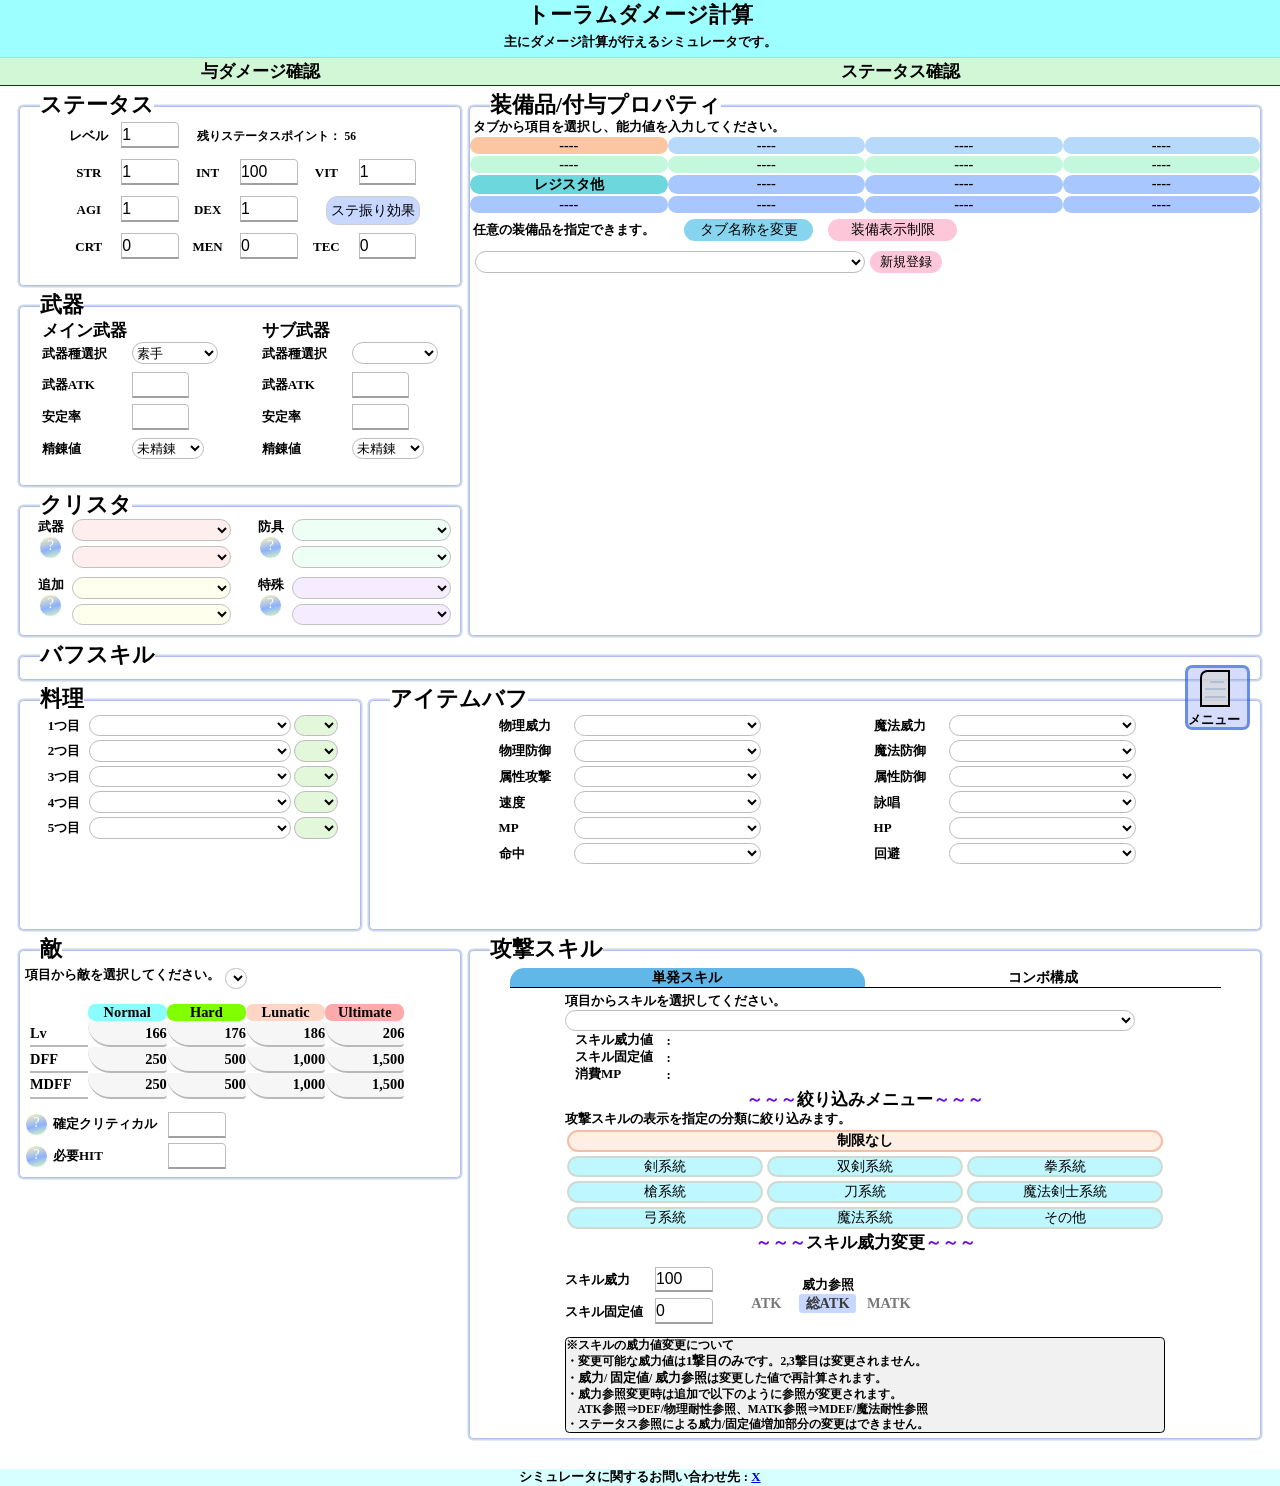
==== index.html @ 9cbc5cbb "表示装備種類制限機能" ====
<!DOCTYPE html>
<html lang="ja" class="">
<head>
    <meta charset="UTF-8" />
    <meta http-equiv="X-UA-Compatible" content="IE=edge" />
    <meta name="viewport" content="width=device-width, initial-scale=1.0, user-scalable=no, maximum-scale=1.0">
    <meta name="description" content="トーラムオンラインのダメージ計算シミュレータです。手入力による計算、クリスタ等選択による半自動計算に対応しています。" />
    <meta name="twitter:card" content="summary" />
    <meta name="twitter:site" content="@azukitrm" />
    <meta property="og:title" content="ダメージ計算シミュレータ" />
    <meta property="og:description" content="主にダメージ計算が行えます。" />
    <meta property="og:image" content="https://tkazuki.net/v.png" />
    <meta property="og:url" content="https://tkazuki.net/toram/damegechecker/" />
    	
    <link rel="apple-touch-icon" href="https://tkazuki.net/icon.png" sizes="180x180" />
    <title>トーラム ダメージ計算シミュレータ</title>
    <link rel="canonical" href="https://tkazuki.net/toram/damegechecker/" />
<!--     <link rel="stylesheet" href="CSS/Main3.min.css?ver=1.91" />
    <link rel="stylesheet" href="CSS/AnotherSys.css?ver=1.11" />
    <script src="JS/Judey.min.js?ver=1.20" defer></script>
    <script src="JS/Main.min.js?ver=1.225" defer></script> -->
    <link rel="stylesheet" href="CSS/Main3.css" />
    <link rel="stylesheet" href="CSS/AnotherSys.css" />
    <script src="JS/Judey.js" defer></script>
    <script src="JS/Main.js" defer></script>
</head>
<body>
    <form name="form1" id="form1">
        <header class="Header">
            <h1 class="H1">トーラムダメージ計算</h1>
            <p class="Header_P">
                主にダメージ計算が行えるシミュレータです。
            </p>
        </header>
        <ul class="PreviewList List Flex">
            <li class="W50 Preview" data-value="Damege">
                <span>与ダメージ確認</span>
            </li>
            <li class="W50 Preview" data-value="Status">
                <span>ステータス確認</span>
            </li>
        </ul>
        <!-- Main_ダメージ表示 -->
        <div class="PreviewWindows Preview_Damege NoneText">
            <div class="CenterElems">
                <div class="ExpectedDameges NoneText">
                    <div class="ExpectedDamege">
                        <p class="ExpectedText Expected_ValueText">期待値</br>
                            <span class="Expected_Value"></span>
                        </p>
                        <p class="ExpectedText Expected_StableText">平均安定率</br>
                            <span class="Expected_Stable"></span>
                        </p>
                        <p class="ExpectedText Expected_RateText">威力発揮率</br>
                            <span class="Expected_Rate"></span>
                        </p>
                    </div>   
                    <div class="ExpectedItem NoneText" data-value="input">
                        <p class="Expected_InfoText">※複数HITの場合、表示は全ての平均値になります。</p>
                        <p class="ExpectedBase_TopInfo">
                            1.クリティカル発生率...
                            <span class="ExpectedBase_PreviewInfo" data-type="Critical">100%</span>
                        </p>
                        <p class="ExpectedBase_SubInfo">
                            ◎自身のクリティカル率：
                            <span class="ExpectedBase_PreviewInfo" data-type="MyCritical">100</span>
                        </p>
                        <p class="ExpectedBase_SubInfo">
                            ◎クリティカル発生率100%に必要なクリティカル率：
                            <span class="ExpectedBase_PreviewInfo" data-type="EnemyCritical">130</span>
                        </p>
                        <p class="ExpectedBase_SubInfo">※確定クリティカル特性の場合は、クリティカル発生率100%になります。</p>    
                        <p class="ExpectedBase_TopInfo">
                            2.命中率...
                            <span class="ExpectedBase_PreviewInfo" data-type="Hit">100%</span>
                        </p>
                        <p class="ExpectedBase_SubInfo">
                            ◎自身のHIT値：
                            <span class="ExpectedBase_PreviewInfo" data-type="MyHit">100</span>
                        </p>
                        <p class="ExpectedBase_SubInfo">
                            ◎命中率100%に必要なHIT値：
                            <span class="ExpectedBase_PreviewInfo" data-type="EnemyFree">130</span>
                        </p>
                        <p class="ExpectedBase_SubInfo">※魔法/必中特性の場合は、命中率100%になります。</p>                       
                    </div>              
                    <div class="ExpectedItem NoneText" data-value="graph">
                        <div class="ExpectedRateGraphs">
                            <p class="Expected_InfoText">※複数HITの場合、表示は全ての平均値になります。</p>
                            <p class="Expected_InfoText">※コンボスキルの場合、事前設定のヒット判定を無視します。</p>
                            <p class="Expected_InfoText">※保障HIT、絶対命中は含まれません。</p>
                            <p>発生割合(％)</p>
                            <div class="ExpectedRateGraph Flex">
                                <i class="ExRate_Critical Critical"></i>
                                <i class="ExRate_Glaze Glaze"></i>
                                <i class="ExRate_Nomal Nomal"></i>
                                <i class="ExRate_Miss Miss"></i>
                            </div>
                            <div class="ExpectedRateGraph_RateText Flex">
                                <span>0</span>
                                <span>25</span>
                                <span>50</span>
                                <span>75</span>
                                <span>100</span>
                            </div>
                            <p>与ダメージ割合(％)</p>
                            <div class="ExpectedRateGraph Flex">
                                <i class="ExDamege_Critical Critical"></i>
                                <i class="ExDamege_Glaze Glaze"></i>
                                <i class="ExDamege_Nomal Nomal"></i>
                            </div>
                            <div class="ExpectedRateGraph_RateText Flex">
                                <span>0</span>
                                <span>25</span>
                                <span>50</span>
                                <span>75</span>
                                <span>100</span>
                            </div>
                        </div>                        
                        <div class="ExpectedRateGraph_Reference">
                            <div class="ExpectedRateGraph_ReferenceColors Critical"></div>
                            <span>Critical</span>
                        </div>
                        <div class="ExpectedRateGraph_Reference">
                            <div class="ExpectedRateGraph_ReferenceColors Glaze"></div>
                            <span>Glaze</span>
                        </div>
                        <div class="ExpectedRateGraph_Reference">
                            <div class="ExpectedRateGraph_ReferenceColors Nomal"></div>
                            <span>白ダメ</span>
                        </div>
                        <div class="ExpectedRateGraph_Reference">
                            <div class="ExpectedRateGraph_ReferenceColors Miss"></div>
                            <span>ミス</span>
                        </div>
                    </div>
                    <div class="ExpectedItem NoneText" data-value="archive">
                        <button type="button" class="ExpectedArchive">キャプチャ</button>
                        <div class="ExpectedDamege">
                            <p class="ExpectedText Expected_ValueText">期待値</br>
                                <span class="Expected_Value_Archive">0</span>
                            </p>
                            <p class="ExpectedText Expected_StableText">平均安定率</br>
                                <span class="Expected_Stable_Archive">0%</span>
                            </p>
                            <p class="ExpectedText Expected_RateText">威力発揮率</br>
                                <span class="Expected_Rate_Archive">0%</span>
                            </p>
                        </div>
                    </div>
                    <ul class="List Flex ExpectedListItems">
                        <li data-value="input" class="ExpectedListItem">基本情報</li>
                        <li data-value="graph" class="ExpectedListItem">割合表示</li>
                        <li data-value="archive" class="ExpectedListItem">一時記録</li>
                        <li data-value="comparsion" class="ExpectedListItem">比較設定</li>
                    </ul> 
                </div>
                <table class="DamegeTD">
                    <thead>
                        <tr>
                            <th></th>
                            <th class="DamegeTitles">現在装備</th>
                            <th></th>
                            <th class="DamegeTitles"><div id="CapcherTitle">キャプチャ➤</div></th>
                            <th><div id="SetComparison">比較➤</div></th>
                        </tr>
                        <tr>
                            <th class="DamegeTD_ItemCol"></th>
                            <th class="DamegeTD_DamegeCol">ダメージ</th>
                            <th class="DamegeTD_StableCol">安定率</th>
                            <th class="DamegeTD_DamegeCol">ダメージ</th>
                            <th class="DamegeTD_StableCol">安定率</th>
                        </tr>
                    </thead>
                    <tbody class="TRight">
                        <tr>
                            <td class="DamegeTD_Under">最小</td>
                            <td id="Damege_Min" class="DamegeTD_Under">0</td>
                            <td id="Damege_Min_Stable" class="DamegeTD_Under">5%</td>
                            <td id="Damege_Min_Archive" class="DamegeTD_Under">0</td>
                            <td id="Damege_Min_Stable_Archive" class="DamegeTD_Under">5%</td>
                        </tr>
                        <tr>
                            <td class="DamegeTD_Under">最大</td>
                            <td id="Damege_Max" class="DamegeTD_Under">4</td>
                            <td id="Damege_Max_Stable" class="DamegeTD_Under">100%</td>
                            <td id="Damege_Max_Archive" class="DamegeTD_Under">4</td>
                            <td id="Damege_Max_Stable_Archive" class="DamegeTD_Under">100%</td>
                        </tr>
                        <tr>
                            <td class="DamegeTD_Under">平均</td>
                            <td id="Damege_Ave" class="DamegeTD_Under">1</td>
                            <td id="Damege_Ave_Stable" class="DamegeTD_Under">52%</td>
                            <td id="Damege_Ave_Archive" class="DamegeTD_Under">1</td>
                            <td id="Damege_Ave_Stable_Archive" class="DamegeTD_Under">52%</td>
                        </tr>
                    </tbody>
                </table>
                <div id="ComparisonInfoFrame" class="Flex">
                    <span id="ComparisonInfo">条件適用後のダメージ変動(平均)：</span>         
                    <span id="ComparisonInfoResult" style="color: var(--RedGrad3);">1,000(+1%)</span>
                    <button type="button" id="ComparisonResultParamCheckBtn">？</button>
                </div>
                <div class="W100 Top-Btm5 Flex ComboHides ComboHide_Torauma">
                    <p class="ToraumaTexts">
                        <span>慣れ倍率：</span>
                        <span id="ToraumaRate_Text">100%</span>
                    </p>
                    <input id="ToraumaRate" class="ToraumaSet" type="range" min="50" max="250" step="1" value="100">
                    <input type="number" class="ToraumaSet ToraumaNum" data-kouho="50,100,150,250" min="50" max="250" step="1" value="100">
                    <p>
                        慣れ倍率の値は最小50％から最大250％の範囲で変更できます。
                    </p>                    
                </div>
                <p class="EnemyAttributeText_Enemy">敵：ラフィ</p>
                <p class="EnemyAttributeText NoneText" style="color: red;">※この敵は属性覚醒の有利+25%が適用されません。</p>
                <p class="ComboInfoText NoneText">※一部の設定値はコンボの内容が適用されます。</p>
                <ul class="List Flex Top-Btm5 W100">
                    <li class="OptionSelector SelectorList OptActive" data-value="opt1">威力オプション</li>
<!--                     <li class="OptionSelector SelectorList" data-value="opt2">バフスキル(PT)</li>
                    <li class="OptionSelector SelectorList" data-value="opt3">バフスキル</li> -->
                    <li class="OptionSelector SelectorList" data-value="opt4">その他</li>
                </ul>
                <!-- Sub_威力オプション -->
                <div id="OptionItems_opt1" class="W100 OptionItems">
                    <p class="OptionInfoText">オプション名クリックで効果を確認できます。</p>
                    <div class="RADIOSET ChargeInfo NoneText">
                        <span class="ChargeInfo_Text OptionSelector_Text">チャージ数</span>
                        <input type="number" value="" min="" max="" class="ChargeInfo_Input">
                        <span class="ChargeInfo_NumRangeInfo">適用値:1-50%</span>
                    </div>  

                    <div class="RADIOSET">
                        <span class="OptionSelector_Text" data-key="boss">ボス戦難易度</span>
                        <input type="radio" id="diff1" class="InputOption _radio" name="diff" value="IsDifficulty-nomal"
                            checked>
                        <label for="diff1" class="_label _hydrangea">Normal</label>
                        <input type="radio" id="diff2" class="InputOption _radio" name="diff" value="IsDifficulty-hard">
                        <label for="diff2" class="_label _chartreuse">Hard</label>
                        <input type="radio" id="diff3" class="InputOption _radio" name="diff" value="IsDifficulty-luna">
                        <label for="diff3" class="_label _pinkgold">Lunatic</label>
                        <input type="radio" id="diff4" class="InputOption _radio" name="diff" value="IsDifficulty-ulti">
                        <label for="diff4" class="_label _cherry">Ultimate</label>
                    </div>
                    <p class="OptionInfoChildText NoneText" data-key="boss">
                        ボス戦時の難易度を設定します。<br>
                        ※選択した敵がボス以外の場合、変更しても効果はありません。
                    </p>
                    
                    <div class="RADIOSET RaidWepon">
                        <span class="OptionSelector_Text" data-key="raidwepon">レイド強化武器</span>
                        <input type="radio" id="raidwepon1" class="InputOption _radio" name="raidwepon" value="IsRaidWepon-On">
                        <label for="raidwepon1" class="_label _cherry">〇</label>
                        <input type="radio" id="raidwepon2" class="InputOption _radio" name="raidwepon" value="IsRaidWepon-Off" checked>
                        <label for="raidwepon2" class="_label _gray">×</label>
                    </div>
                    <p class="OptionInfoChildText NoneText" data-key="raidwepon">
                        レイド戦の特性で武器がダメージ増加武器かを設定します。<br>
                        ※敵の設定がレイドボス以外の場合は変更しても効果はありません。
                    </p>

                    <div class="RADIOSET SkillDamegePointSelector">
                        <span class="OptionSelector_Text" data-key="skill">スキルダメージ</span>
                        <input type="radio" id="skl1" class="InputOption _radio" name="skill" value="IsShowDamage-All"
                            checked>
                        <label for="skl1" class="_label _hydrangea">全て</label>
                        <input type="radio" id="skl2" class="InputOption _radio" name="skill"
                            value="IsShowDamage-First">
                        <label for="skl2" class="_label _hydrangea">1撃目</label>
                        <input type="radio" id="skl3" class="InputOption _radio" name="skill"
                            value="IsShowDamage-Second">
                        <label for="skl3" class="_label _hydrangea">2撃目</label>
                        <input type="radio" id="skl4" class="InputOption _radio" name="skill"
                            value="IsShowDamage-Therd">
                        <label for="skl4" class="_label _hydrangea">3撃目</label>
                    </div>
                    <div class="RADIOSET SkillDamegePointSelector ExpantionSkillDamegePointSelector">
                        <span class="OptionSelector_Text" data-key="skill"></span>
                        <input type="radio" id="skl5" class="InputOption _radio" name="skill" value="IsShowDamage-Fourth"
                            checked>
                        <label for="skl5" class="_label _hydrangea">4撃目</label>
                        <input type="radio" id="skl6" class="InputOption _radio" name="skill"
                            value="IsShowDamage-Fifth">
                        <label for="skl6" class="_label _hydrangea">5撃目</label>
                        <input type="radio" id="skl7" class="InputOption _radio" name="skill"
                            value="IsShowDamage-Sixth">
                        <label for="skl7" class="_label _hydrangea">6撃目</label>
                        <input type="radio" id="skl8" class="InputOption _radio" name="skill"
                            value="IsShowDamage-Seventh">
                        <label for="skl8" class="_label _hydrangea">7撃目</label>
                    </div>
                    <p class="OptionInfoChildText NoneText" data-key="skill">
                        表示するダメージを設定します。<br>
                        〇撃目を指定した場合は単発表示となります。
                    </p>
                    <div class="RADIOSET ComboHides ComboHide_IsWeponAttribute">
                        <span class="OptionSelector_Text" data-key="weponattribute">属性攻撃</span>
                        <input type="radio" id="wepattr1" class="InputOption
								_radio" name="wepattr" value="IsWeponAttribute-On">
                        <label for="wepattr1" class="_label _pinkgold">有(有利)</label>
                        <input type="radio" id="wepattr2" class="InputOption
                            _radio" name="wepattr" value="IsWeponAttribute-Other">
                        <label for="wepattr2" class="_label _bluehawaii">有(その他)</label>
                        <input type="radio" id="wepattr3" class="InputOption
								_radio" name="wepattr" value="IsWeponAttribute-Off" checked>
                        <label for="wepattr3" class="_label _gray">無</label>
                        <input type="radio" id="wepattr4" class="InputOption
                        _radio" name="wepattr" value="IsWeponAttribute-Bad">
                        <label for="wepattr4" class="_label _hydrangea">不利属性</label>
                    </div>
                    <p class="OptionInfoChildText NoneText" data-key="weponattribute">
                        スキルが敵に対して有利な属性か否か、または無属性かを設定します。<br>
                        ・有利属性の場合、25%の属性有利が加算されます。<br>
                        ・魔法かつ有利属性の場合、更に基礎INT/10%の属性有利が加算されます。<br>
                        ※杖またはメイン魔道具の場合は、無属性攻撃以外でも加算されます。<br>
                        またスキル自体に属性が付与されている場合以下の扱いとなります。<br>
                        ・無属性：『無属性』以外を選択した場合でも無属性扱いとなります。<br>
                        ・無属性以外：『無属性』を選択した場合、『その他有利』扱いとなります。<br>
                        ※敵の属性が無属性の場合は、覚醒有利ボーナスの+25%は適用されません。
                    </p>
                    <div class="RADIOSET ComboHides ComboHide_IsStrong">
                        <span class="OptionSelector_Text" data-key="isstrong">コンボ：強打</span>
                        <input type="radio" id="stg1" class="InputOption _radio" name="strong" value="IsStrong-On"
                            checked>
                        <label for="stg1" class="_label _cherry">有効</label>
                        <input type="radio" id="stg2" class="InputOption _radio" name="strong" value="IsStrong-Off">
                        <label for="stg2" class="_label _gray">無効</label>
                    </div>
                    <p class="OptionInfoChildText NoneText" data-key="isstrong">
                        コンボ効果が『強打』かそれ以外かを設定します。<br>
                        『強打』選択の場合、『無の構え』は適用されなくなります。
                    </p>
                    <div class="RADIOSET "><!-- ComboHides ComboHide_IsCritical -->
                        <span class="OptionSelector_Text" data-key="damege">ダメージ判定</span>
                        <input type="radio" id="cri1" class="InputOption ExpectedOption _radio" name="critical"
                            value="IsCritical-Critical" checked>
                        <label for="cri1" class="_label _critical">Critical</label>
                        <input type="radio" id="cri2" class="InputOption ExpectedOption _radio" name="critical"
                            value="IsCritical-Glaze">
                        <label for="cri2" class="_label _gray">Graze</label>
                        <input type="radio" id="cri3" class="InputOption ExpectedOption _radio" name="critical"
                            value="IsCritical-base">
                        <label for="cri3" class="_label _white">白ダメ</label>
                        <input type="radio" id="cri4" class="ExpectedOption _radio" name="critical" value="IsExpectedShow-On">
                        <label for="cri4" class="_label _bluehawaii">期待値</label>
                    </div>
                    <p class="OptionInfoChildText NoneText" data-key="damege">
                        スキルの命中判定を設定します。<br>
                        スキル自体に特性が付与されている場合、以下の扱いとなります。<br>
                        ・魔法スキル：『Glaze』選択時、『Critical』扱いとなります。※Glaze無効<br>
                        ・必中：『Glaze』選択時、『Critical』扱いとなります。<br>
                        ・確定クリティカル：『白ダメ』選択時、『Critical』扱いとなります。<br>
                        『期待値』を設定した場合はダメージ表示形式が切り替わります。
                    </p>
                    <div class="RADIOSET">
                        <span class="OptionSelector_Text" data-key="distance">距離判定</span>
                        <input type="radio" id="dis1" class="InputOption _radio" name="distance"
                            value="IsDistance-short" checked>
                        <label for="dis1" class="_label _cherry">近距離</label>
                        <input type="radio" id="dis2" class="InputOption _radio" name="distance"
                            value="IsDistance-long">
                        <label for="dis2" class="_label _bluehawaii">遠距離</label>
                        <input type="radio" id="dis3" class="InputOption _radio" name="distance"
                            value="IsDistance-none">
                        <label for="dis3" class="_label _gray">無効化</label>
                    </div>
                    <p class="OptionInfoChildText NoneText" data-key="distance">
                        スキルを当てた時の距離判定を設定します。<br>
                        ・『近距離』：近距離威力のみを適用します。<br>
                        ・『遠距離』：遠距離威力のみを適用します。<br>
                        ・『無効化』：距離威力を適用しません。<br>
                        スキル自体に距離威力無効が付与されている場合は、<br>
                        選択内容に関わらず無効化扱いとなります。
                    </p>
                    <div class="RADIOSET">
                        <span class="OptionSelector_Text" data-key="attribute">属性威力</span>
                        <input type="radio" id="attr1" class="InputOption _radio" name="attribute"
                            value="IsAttribute-On" checked>
                        <label for="attr1" class="_label _cherry">有効</label>
                        <input type="radio" id="attr2" class="InputOption _radio" name="attribute"
                            value="IsAttribute-Attribute">
                        <label for="attr2" class="_label _pinkgold">有利のみ</label>
                        <input type="radio" id="attr3" class="InputOption _radio" name="attribute"
                            value="IsAttribute-Awake">
                        <label for="attr3" class="_label _hydrangea">覚醒のみ</label>                       
                        <input type="radio" id="attr4" class="InputOption _radio" name="attribute"
                            value="IsAttribute-Off">
                        <label for="attr4" class="_label _gray">無効</label>
                    </div>
                    <p class="OptionInfoChildText NoneText" data-key="attribute">
                        意図的に属性威力を制限させたい場合に『有効』以外を設定します。<br>
                        ・『有利のみ』：装備品、スキルの属性有利のみを適用します。<br>
                        ・『覚醒のみ』：『属性攻撃』オプションの属性有利のみを適用します。<br>
                        ・『無効』：すべての属性有利を無効化します。
                    </p>
                    <div class="RADIOSET">
                        <span class="OptionSelector_Text" data-key="swordpower">抜刀威力</span>
                        <input type="radio" id="swp1" class="InputOption _radio" name="swordpower"
                            value="IsSwordPower-On" checked>
                        <label for="swp1" class="_label _cherry">有効</label>
                        <input type="radio" id="swp2" class="InputOption _radio" name="swordpower"
                            value="IsSwordPower-Off">
                        <label for="swp2" class="_label _gray">無効</label>
                    </div>
                    <p class="OptionInfoChildText NoneText" data-key="swordpower">
                        意図的に抜刀威力を制限したい場合に『有効』以外を設定します。<br>
                        スキル自体に抜刀威力無効が付与されている場合は、<br>
                        選択内容に関わらず無効扱いとなります。
                    </p>                        
                </div>
                <!-- Sub_パーティー強化スキル -->
                <div id="OptionItems_opt2" class="W100 OptionItems NoneText">
                </div>
                <!-- Sub_自己強化スキル -->
                <div id="OptionItems_opt3" class="W100 OptionItems NoneText">
                </div>
                <!-- Sub_その他のスキル -->
                <div id="OptionItems_opt4" class="W100 OptionItems NoneText">
                    <div class="RADIOSET">
                        <span class="OptionSelector_Text">敵状態異常:破壊</span>
                        <input type="radio" id="break1" class="InputOption _radio" name="break" value="IsBreaker-On">
                        <label for="break1" class="_label _cherry">付与</label>
                        <input type="radio" id="break2" class="InputOption _radio" name="break" value="IsBreaker-Off"
                            checked>
                        <label for="break2" class="_label _gray">なし</label>
                    </div>
                    <div class="RADIOSET">
                        <span class="OptionSelector_Text">敵状態異常:衰弱</span>
                        <input type="radio" id="breakdown1" class="InputOption _radio" name="breakdown"
                            value="IsBreakDown-On">
                        <label for="breakdown1" class="_label _cherry">付与</label>
                        <input type="radio" id="breakdown2" class="InputOption _radio" name="breakdown"
                            value="IsBreakDown-Off" checked>
                        <label for="breakdown2" class="_label _gray">なし</label>
                    </div>
                    <div class="RADIOSET">
                        <span class="OptionSelector_Text">敵状態異常:暗闇</span>
                        <input type="radio" id="darkness1" class="InputOption _radio" name="darkness"
                            value="IsDarkness-On">
                        <label for="darkness1" class="_label _cherry">付与</label>
                        <input type="radio" id="darkness2" class="InputOption _radio" name="darkness"
                            value="IsDarkness-Off" checked>
                        <label for="darkness2" class="_label _gray">なし</label>
                    </div>
                    <div class="RADIOSET">
                        <span class="OptionSelector_Text">スキル:強打</span>
                        <input type="radio" id="stonger1" class="InputOption _radio" name="isstronger"
                            value="IsStronger-On">
                        <label for="stonger1" class="_label _cherry">発動</label>
                        <input type="radio" id="stonger2" class="InputOption _radio" name="isstronger"
                            value="IsStronger-Off" checked>
                        <label for="stonger2" class="_label _gray">未発動</label>
                    </div>
                    <div class="RADIOSET">
                        <span class="OptionSelector_Text">スキル:集中</span>
                        <input type="radio" id="stongermagic1" class="InputOption _radio" name="isstrongermagic"
                            value="IsStrongerMagic-On">
                        <label for="stongermagic1" class="_label _cherry">発動</label>
                        <input type="radio" id="stongermagic2" class="InputOption _radio" name="isstrongermagic"
                            value="IsStrongerMagic-Off" checked>
                        <label for="stongermagic2" class="_label _gray">未発動</label>
                    </div>
                    <div class="RADIOSET">
                        <span class="OptionSelector_Text">パッシブ倍率(+%)</span>
                        <div class="DamegeRateSelectorArea NoneText" data-key="PassiveRate">
                            <input type="number" value="0" min="-1000" max="1000" class="SelectorRateInput" data-info="PassiveRate">
                        </div>
                        <input type="radio" id="SelectorPassiveRate1" class="SelectorRate _radio" name="selectorpassiverate"
                            value="1" data-key="PassiveRate">
                        <label for="SelectorPassiveRate1" data-key="PassiveRate" data-value="1" class="_label _cherry">手動入力</label>
                        <input type="radio" id="SelectorPassiveRate2" class="SelectorRate _radio" name="selectorpassiverate"
                            value="0" data-key="PassiveRate" checked>
                        <label for="SelectorPassiveRate2" data-key="PassiveRate" data-value="0" class="_label _hydrangea">自動計算</label>
                        <p class="OptionSelector_InfoText SelectorRateInfo" data-key="PassiveRate">倍率:0%</p>
                        <p class="OptionSelector_InfoText NoneText" data-key="PassiveRate">※セーブされません。</p>
                    </div>
                    <div class="RADIOSET">
                        <span class="OptionSelector_Text">ブレイブ倍率(+%)</span>
                        <div class="DamegeRateSelectorArea NoneText" data-key="BraveRate">
                            <input type="number" value="0" min="-1000" max="1000" class="SelectorRateInput" data-info="BraveRate" >
                        </div>
                        <input type="radio" id="SelectorBraveRate1" class="SelectorRate _radio" name="selectorbraverate"
                            value="1" data-key="BraveRate">
                        <label for="SelectorBraveRate1" data-key="BraveRate" data-value="1" class="_label _cherry">手動入力</label>
                        <input type="radio" id="SelectorBraveRate2" class="SelectorRate _radio" name="selectorbraverate"
                            value="0" data-key="BraveRate" checked>
                        <label for="SelectorBraveRate2" data-key="BraveRate" data-value="0" class="_label _hydrangea">自動計算</label>
                        <p class="OptionSelector_InfoText SelectorRateInfo" data-key="BraveRate">倍率:0%</p>
                        <p class="OptionSelector_InfoText NoneText" data-key="BraveRate">※セーブされません。</p>
                    </div>
                </div>
            </div>
        </div>
        <!-- Main_合計ステータス表示 -->
        <div class="PreviewWindows Preview_Status NoneText">
            <div class="CenterElems ShowStatusSelectorSet">
                <ul class="List Flex Top-Btm5 W95">
                    <li class="ShowStatusSelector SelectorList ShowStatus" data-value="0">基本ステータス</li>
                    <li class="ShowStatusSelector SelectorList" data-value="1">補正後ステータス</li>
                    <li class="ShowStatusSelector SelectorList" data-value="2">装備品補正値1</li>
                </ul>
                <ul class="List Flex Top-Btm5 W95">
                    <li class="ShowStatusSelector SelectorList" data-value="3">装備品補正値2</li>
                    <li class="ShowStatusSelector SelectorList" data-value="4">装備品補正値3</li>
                </ul>
            </div>
            <div class="HeightSelectorSet NoneText">
                <span>ウィンドウ高さ</span>
                <select name="" id="HeightSelector">
                    <option value="0">デフォルト</option>
                    <option value="1">中</option>
                    <option value="2">中低</option>
                    <option value="3">低</option>
                </select>
            </div>
            <!-- ステータス -->
            <div class="StatusSet Flex">
                <div id="StatusSet_Status" class="StatusSet_Items">
                    <div class="Flex" style="justify-content:space-between;">
                        <h3 class="PreviewStatus_Text" style="display: inline-block;">基本ステータス</h3>
                        <span class="PreviewStatusSelector">ベース</span>                       
                    </div>
                </div>
                <div id="StatusSet_SelectionStatus" class="StatusSet_Items NoneText">
                    <h3 class="PreviewStatus_Text">補正後ステータス</h3>
                    <div class="StatusSet Flex">
                        <span class="StatusText">STR</span>
                        <span data-id="TotalStatus-STR_After" class="StatusValue">1</span>
                        <span class="StatusText">AGI</span>
                        <span data-id="TotalStatus-AGI_After" class="StatusValue">1</span>
                    </div>
                    <div class="StatusSet Flex">
                        <span class="StatusText">INT</span>
                        <span data-id="TotalStatus-INT_After" class="StatusValue">1</span>
                        <span class="StatusText">DEX</span>
                        <span data-id="TotalStatus-DEX_After" class="StatusValue">1</span>
                    </div>
                    <div class="StatusSet Flex">
                        <span class="StatusText">VIT</span>
                        <span data-id="TotalStatus-VIT_After" class="StatusValue">1</span>
                    </div>
                    <div class="StatusSet Flex">
                        <span class="StatusText">CRT</span>
                        <span data-id="TotalStatus-CRT" class="StatusValue">1</span>
                        <span class="StatusText">MEN</span>
                        <span data-id="TotalStatus-MEN" class="StatusValue">1</span>
                    </div>
                    <div class="StatusSet Flex">
                        <span class="StatusText">TEC</span>
                        <span data-id="TotalStatus-TEC" class="StatusValue">1</span>
                    </div>
                </div>
                <div id="StatusSet_Attribute1" class="StatusSet_Items NoneText">
                    <h3 class="PreviewStatus_Text">装備品補正値1</h3>
                    <select name="showattributestatusselector" id="ShowAttributeStatusSelector1" class="ShowAttributeStatusSelector">
                        <option value="All">全ての合計値</option>
                        <option value="Wepon">メイン装備</option>
                        <option value="SubWepon">サブ装備</option>
                        <option value="Armor">体装備</option>
                        <option value="Addition">追加装備</option>
                        <option value="Option">特殊装備</option>
                        <option value="Enchant">エンチャント</option>
                        <option value="Other">自由入力欄1</option>
                        <option value="Other2">自由入力欄2</option>
                        <option value="Other3">自由入力欄3</option>
                        <option value="Othe4">自由入力欄4</option>
                        <option value="Other5">自由入力欄5</option>
                        <option value="Other6">自由入力欄6</option>
                        <option value="Other7">自由入力欄7</option>
                        <option value="Crystal">クリスタ</option>
                        <option value="Cooking">料理</option>
                        <option value="ItemBuff">アイテムバフ</option>
                        <option value="PartialAll">スキルバフ(一部のみ)</option>
                    </select>
                    <div class="StatusSet Flex">
                        <span class="StatusText"></span>
                        <span class="StatusValue">%</span>
                        <span class="StatusValue">+</span>
                        <span class="StatusText"></span>
                        <span class="StatusValue">%</span>
                        <span class="StatusValue">+</span>
                    </div>
                    <div class="StatusSet Flex">
                        <span class="StatusText">ATK</span>
                        <span data-id="All-ATK_Rate" class="StatusValue">0</span>
                        <span data-id="All-ATK" class="StatusValue">0</span>
                        <span class="StatusText">物理貫通</span>
                        <span data-id="All-ATKPenetrate" class="StatusValue">0</span>
                        <span class="StatusValue">-</span>
                    </div>
                    <div class="StatusSet Flex">
                        <span class="StatusText">MATK</span>
                        <span data-id="All-MATK_Rate" class="StatusValue">0</span>
                        <span data-id="All-MATK" class="StatusValue">0</span>
                        <span class="StatusText">魔法貫通</span>
                        <span data-id="All-MATKPenetrate" class="StatusValue">0</span>
                        <span class="StatusValue">-</span>
                    </div>
                    <div class="StatusSet Flex">
                        <span class="StatusText">武器ATK</span>
                        <span data-id="All-WeponATK_Rate" class="StatusValue">0</span>
                        <span data-id="All-WeponATK" class="StatusValue">0</span>
                    </div>
                    <div class="StatusSet Flex">
                        <span class="StatusText">属性威力</span>
                        <span data-id="All-Attribute" class="StatusValue">0</span>
                        <span class="StatusValue">-</span>
                        <span class="StatusText">抜刀威力</span>
                        <span data-id="All-SwordPower_Rate" class="StatusValue">0</span>
                        <span data-id="All-SwordPower" class="StatusValue">0</span>
                    </div>
                    <div class="StatusSet Flex">
                        <span class="StatusText">近距離威力</span>
                        <span data-id="All-Distance" class="StatusValue">0</span>
                        <span class="StatusValue">-</span>
                        <span class="StatusText">遠距離威力</span>
                        <span data-id="All-LongDistance" class="StatusValue">0</span>
                        <span class="StatusValue">-</span>
                    </div>
                    <div class="StatusSet Flex">
                        <span class="StatusText">ｸﾘﾃｨｶﾙﾀﾞﾒｰｼﾞ</span>
                        <span data-id="All-CriticalDamege_Rate" class="StatusValue">0</span>
                        <span data-id="All-CriticalDamege" class="StatusValue">0</span>
                        <span class="StatusText">ｸﾘﾃｨｶﾙ率</span>
                        <span data-id="All-Critical_Rate" class="StatusValue">0</span>
                        <span data-id="All-Critical" class="StatusValue">0</span>
                    </div>
                    <div class="StatusSet Flex">
                        <span class="StatusText">STR</span>
                        <span data-id="All-STR_Rate" class="StatusValue">0</span>
                        <span data-id="All-STR" class="StatusValue">0</span>
                        <span class="StatusText">AGI</span>
                        <span data-id="All-AGI_Rate" class="StatusValue">0</span>
                        <span data-id="All-AGI" class="StatusValue">0</span>
                    </div>
                    <div class="StatusSet Flex">
                        <span class="StatusText">INT</span>
                        <span data-id="All-INT_Rate" class="StatusValue">0</span>
                        <span data-id="All-INT" class="StatusValue">0</span>
                        <span class="StatusText">DEX</span>
                        <span data-id="All-DEX_Rate" class="StatusValue">0</span>
                        <span data-id="All-DEX" class="StatusValue">0</span>
                    </div>
                    <div class="StatusSet Flex">
                        <span class="StatusText">VIT</span>
                        <span data-id="All-VIT_Rate" class="StatusValue">0</span>
                        <span data-id="All-VIT" class="StatusValue">0</span>
                    </div>
                    <div class="StatusSet Flex">
                        <span class="StatusText">ASPD</span>
                        <span data-id="All-ASPD_Rate" class="StatusValue">0</span>
                        <span data-id="All-ASPD" class="StatusValue">0</span>
                        <span class="StatusText">CSPD</span>
                        <span data-id="All-CSPD_Rate" class="StatusValue">0</span>
                        <span data-id="All-CSPD" class="StatusValue">0</span>
                    </div>
                    <div class="StatusSet Flex">
                        <span class="StatusText">安定率</span>
                        <span data-id="All-Stable" class="StatusValue">0</span>
                        <span class="StatusValue">-</span>
                        <span class="StatusText">行動速度</span>
                        <span data-id="All-SPD" class="StatusValue">0</span>
                        <span class="StatusValue">-</span>
                    </div>
                    <div class="StatusSet Flex">
                        <span class="StatusText">命中</span>
                        <span data-id="All-HIT_Rate" class="StatusValue">0</span>
                        <span data-id="All-HIT" class="StatusValue">0</span>
                        <span class="StatusText">回避</span>
                        <span data-id="All-FREE_Rate" class="StatusValue">0</span>
                        <span data-id="All-FREE" class="StatusValue">0</span>
                    </div>
                    <div class="StatusSet Flex">
                        <span class="StatusText">MP</span>
                        <span class="StatusValue">-</span>
                        <span data-id="All-MP" class="StatusValue">0</span>
                        <span class="StatusText">攻撃MP回復</span>
                        <span data-id="All-MPRecovery_Rate" class="StatusValue">0</span>
                        <span data-id="All-MPRecovery" class="StatusValue">0</span>
                    </div>
                    <div class="StatusSet Flex">
                        <span class="StatusText">HP</span>
                        <span data-id="All-HP_Rate" class="StatusValue">0</span>
                        <span data-id="All-HP" class="StatusValue">0</span>
                        <span class="StatusText">異常耐性</span>
                        <span data-id="All-Resist_Health" class="StatusValue">0</span>
                        <span class="StatusValue">-</span>
                    </div>
                    <div class="StatusSet Flex">
                        <span class="StatusText">物理耐性</span>
                        <span data-id="All-Resist_Physical" class="StatusValue">0</span>
                        <span class="StatusValue">-</span>
                        <span class="StatusText">魔法耐性</span>
                        <span data-id="All-Resist_Magic" class="StatusValue">0</span>
                        <span class="StatusValue">-</span>
                    </div>
                    <div class="StatusSet Flex">
                        <span class="StatusText">ヘイト+</span>
                        <span data-id="All-Hate" class="StatusValue">0</span>
                        <span class="StatusValue">-</span>
                        <span class="StatusText">ヘイト-</span>
                        <span data-id="All-HateLittle" class="StatusValue">0</span>
                        <span class="StatusValue">-</span>
                    </div>
                </div>
                <div id="StatusSet_Attribute2" class="StatusSet_Items NoneText">
                    <h3 class="PreviewStatus_Text">装備品補正値2</h3>
                    <select name="showattributestatusselector" class="ShowAttributeStatusSelector">
                        <option value="All">全ての合計値</option>
                        <option value="Wepon">メイン装備</option>
                        <option value="SubWepon">サブ装備</option>
                        <option value="Armor">体装備</option>
                        <option value="Addition">追加装備</option>
                        <option value="Option">特殊装備</option>
                        <option value="Enchant">エンチャント</option>
                        <option value="Other">自由入力欄1</option>
                        <option value="Other2">自由入力欄2</option>
                        <option value="Other3">自由入力欄3</option>
                        <option value="Crystal">クリスタ</option>
                        <option value="Cooking">料理</option>
                        <option value="ItemBuff">アイテムバフ</option>
                        <option value="PartialAll">スキルバフ(一部のみ)</option>
                    </select>
                    <div class="StatusSet Flex">
                        <span class="StatusText"></span>
                        <span class="StatusValue">%</span>
                        <span class="StatusValue">+</span>
                        <span class="StatusText"></span>
                        <span class="StatusValue">%</span>
                        <span class="StatusValue">+</span>
                    </div>
                    <div class="StatusSet Flex">
                        <span class="StatusText">ATK+(STR%)</span>
                        <span data-id="All-ATK$STR" class="StatusValue">0</span>
                        <span class="StatusValue">-</span>
                        <span class="StatusText">MATK+(STR%)</span>
                        <span data-id="All-MATK$STR" class="StatusValue">0</span>
                        <span class="StatusValue">-</span>
                    </div>
                    <div class="StatusSet Flex">
                        <span class="StatusText">ATK+(INT%)</span>
                        <span data-id="All-ATK$INT" class="StatusValue">0</span>
                        <span class="StatusValue">-</span>
                        <span class="StatusText">MATK+(INT%)</span>
                        <span data-id="All-MATK$INT" class="StatusValue">0</span>
                        <span class="StatusValue">-</span>
                    </div>
                    <div class="StatusSet Flex">
                        <span class="StatusText">ATK+(VIT%)</span>
                        <span data-id="All-ATK$VIT" class="StatusValue">0</span>
                        <span class="StatusValue">-</span>
                        <span class="StatusText">MATK+(VIT%)</span>
                        <span data-id="All-MATK$VIT" class="StatusValue">0</span>
                        <span class="StatusValue">-</span>
                    </div>
                    <div class="StatusSet Flex">
                        <span class="StatusText">ATK+(AGI%)</span>
                        <span data-id="All-ATK$AGI" class="StatusValue">0</span>
                        <span class="StatusValue">-</span>
                        <span class="StatusText">MATK+(AGI%)</span>
                        <span data-id="All-MATK$AGI" class="StatusValue">0</span>
                        <span class="StatusValue">-</span>
                    </div>
                    <div class="StatusSet Flex">
                        <span class="StatusText">ATK+(DEX%)</span>
                        <span data-id="All-ATK$DEX" class="StatusValue">0</span>
                        <span class="StatusValue">-</span>
                        <span class="StatusText">MATK+(DEX%)</span>
                        <span data-id="All-MATK$DEX" class="StatusValue">0</span>
                        <span class="StatusValue">-</span>
                    </div>
                    <div class="StatusSet Flex">
                        <span class="StatusText">無耐性</span>
                        <span data-id="All-Resist_Normal" class="StatusValue">0</span>
                        <span class="StatusValue">-</span>
                    </div>
                    <div class="StatusSet Flex">
                        <span class="StatusText">火耐性</span>
                        <span data-id="All-Resist_Fire" class="StatusValue">0</span>
                        <span class="StatusValue">-</span>
                        <span class="StatusText">水耐性</span>
                        <span data-id="All-Resist_Aqua" class="StatusValue">0</span>
                        <span class="StatusValue">-</span>
                    </div>
                    <div class="StatusSet Flex">
                        <span class="StatusText">風耐性</span>
                        <span data-id="All-Resist_Wind" class="StatusValue">0</span>
                        <span class="StatusValue">-</span>
                        <span class="StatusText">地耐性</span>
                        <span data-id="All-Resist_Ground" class="StatusValue">0</span>
                        <span class="StatusValue">-</span>
                    </div>
                    <div class="StatusSet Flex">
                        <span class="StatusText">光耐性</span>
                        <span data-id="All-Resist_Light" class="StatusValue">0</span>
                        <span class="StatusValue">-</span>
                        <span class="StatusText">闇耐性</span>
                        <span data-id="All-Resist_Darkness" class="StatusValue">0</span>
                        <span class="StatusValue">-</span>
                    </div>
                    <div class="StatusSet Flex">
                        <span class="StatusText">直線軽減</span>
                        <span data-id="All-Matigation_Line" class="StatusValue">0</span>
                        <span class="StatusValue">-</span>
                        <span class="StatusText">突進軽減</span>
                        <span data-id="All-Matigation_Rush" class="StatusValue">0</span>
                        <span class="StatusValue">-</span>
                    </div>
                    <div class="StatusSet Flex">
                        <span class="StatusText">弾丸軽減</span>
                        <span data-id="All-Matigation_Bullet" class="StatusValue">0</span>
                        <span class="StatusValue">-</span>
                        <span class="StatusText">周囲軽減</span>
                        <span data-id="All-Matigation_Surround" class="StatusValue">0</span>
                        <span class="StatusValue">-</span>
                    </div>
                    <div class="StatusSet Flex">
                        <span class="StatusText">範囲軽減</span>
                        <span data-id="All-Matigation_Range" class="StatusValue">0</span>
                        <span class="StatusValue">-</span>
                        <span class="StatusText">痛床軽減</span>
                        <span data-id="All-Matigation_Pain" class="StatusValue">0</span>
                        <span class="StatusValue">-</span>
                    </div>
                    <div class="StatusSet Flex">
                        <span class="StatusText">隕石軽減</span>
                        <span data-id="All-Matigation_Meteo" class="StatusValue">0</span>
                        <span class="StatusValue">-</span>
                        <span class="StatusText">射刃軽減</span>
                        <span data-id="All-Matigation_Blade" class="StatusValue">0</span>
                        <span class="StatusValue">-</span>
                    </div>
                    <div class="StatusSet Flex">
                        <span class="StatusText">吸引軽減</span>
                        <span data-id="All-Matigation_Kirby" class="StatusValue">0</span>
                        <span class="StatusValue">-</span>
                        <span class="StatusText">爆発軽減</span>
                        <span data-id="All-Matigation_Explosion" class="StatusValue">0</span>
                        <span class="StatusValue">-</span>
                    </div>
                    <div class="StatusSet Flex">
                        <span class="StatusText">物理バリア</span>
                        <span class="StatusValue">-</span>
                        <span data-id="All-Barrier_Physical" class="StatusValue">0</span>
                        <span class="StatusText">魔法バリア</span>
                        <span class="StatusValue">-</span>
                        <span data-id="All-Barrier_Magic" class="StatusValue">0</span>
                    </div>
                    <div class="StatusSet Flex">
                        <span class="StatusText">割合バリア</span>
                        <span class="StatusValue">-</span>
                        <span data-id="All-Barrier_Per" class="StatusValue">0</span>
                        <span class="StatusText">バリア速度</span>
                        <span class="StatusValue">-</span>
                        <span data-id="All-Barrier_Repair" class="StatusValue">0</span>
                    </div>
                </div>
                <div id="StatusSet_Attribute3" class="StatusSet_Items NoneText">
                    <h3 class="PreviewStatus_Text">装備品補正値3</h3>
                    <select name="showattributestatusselector" class="ShowAttributeStatusSelector">
                        <option value="All">全ての合計値</option>
                        <option value="Wepon">メイン装備</option>
                        <option value="SubWepon">サブ装備</option>
                        <option value="Armor">体装備</option>
                        <option value="Addition">追加装備</option>
                        <option value="Option">特殊装備</option>
                        <option value="Enchant">エンチャント</option>
                        <option value="Other">自由入力欄1</option>
                        <option value="Other2">自由入力欄2</option>
                        <option value="Other3">自由入力欄3</option>
                        <option value="Crystal">クリスタ</option>
                        <option value="Cooking">料理</option>
                        <option value="ItemBuff">アイテムバフ</option>
                        <option value="PartialAll">スキルバフ(一部のみ)</option>
                    </select>
                    <div class="StatusSet Flex">
                        <span class="StatusText"></span>
                        <span class="StatusValue">%</span>
                        <span class="StatusValue">+</span>
                        <span class="StatusText"></span>
                        <span class="StatusValue">%</span>
                        <span class="StatusValue">+</span>
                    </div>
                    <div class="StatusSet Flex">
                        <span class="StatusText">物理追撃</span>
                        <span data-id="All-Pursuit_ATK" class="StatusValue">0</span>
                        <span class="StatusValue">-</span>
                        <span class="StatusText">魔法追撃</span>
                        <span data-id="All-Pursuit_MATK" class="StatusValue">0</span>
                        <span class="StatusValue">-</span>
                    </div>
                    <div class="StatusSet Flex">
                        <span class="StatusText">HP自然回復</span>
                        <span data-id="All-NaturalRecovery_HP_Rate" class="StatusValue">0</span>
                        <span data-id="All-NaturalRecovery_HP" class="StatusValue">0</span>
                        <span class="StatusText">MP自然回復</span>
                        <span data-id="All-NaturalRecovery_MP_Rate" class="StatusValue">0</span>
                        <span data-id="All-NaturalRecovery_MP" class="StatusValue">0</span>
                    </div>
                    <div class="StatusSet Flex">
                        <span class="StatusText">絶対命中</span>
                        <span data-id="All-AbsHIT" class="StatusValue">0</span>
                        <span class="StatusValue">-</span>
                        <span class="StatusText">絶対回避</span>
                        <span data-id="All-AbsFREE" class="StatusValue">0</span>
                        <span class="StatusValue">-</span>
                    </div>
                    <div class="StatusSet Flex">
                        <span class="StatusText">復帰短縮</span>
                        <span data-id="All-FirstReturn" class="StatusValue">0</span>
                        <span class="StatusValue">-</span>
                        <span class="StatusText">道具速度</span>
                        <span class="StatusValue">-</span>
                        <span data-id="All-ItemSpeed" class="StatusValue">0</span>
                    </div>
                </div>
            </div>
        </div>
        <nav class="" style="user-select: none;">
            <div class="MenuIcon">
                <i class="MenuLine"></i>
                <i class="MenuLine"></i>
                <i class="MenuLine"></i>
                <span class="MenuIcon_Text">メニュー</span>
            </div>
        </nav>
        <div class="ArchiveMenuArea NoneText">
            <div class="SaveMenu">
                <ul class="SaveMenu_List">
                    <li class="SaveMenu_Item ItemSelect" data-value="Top">TOP</li>
                    <li class="SaveMenu_Item" data-value="Sample">サンプルデータ</li>
                    <li class="SaveMenu_Item" data-value="Save">セーブデータ</li>
                    <li class="SaveMenu_Item" data-value="SubSystem">サブシステム</li>
                    <li class="SaveMenu_Item" data-value="LinkSite">リンク</li>
                    <li class="SaveMenu_Item" data-value="DataConfig">データ管理</li>
                    <li class="SaveMenu_Item" data-value="Config">設定</li>
                </ul>   
                <div>
                    <div class="ArchiveMenu_Reset">リセット</div>
                    <div class="ArchiveMenu_Close">閉じる</div>
                </div>
            </div>
            <div class="ArchiveMenu_Contents">
            </div>
            <div class="ArchiveMenu_Info">
            </div>
        </div>
        <main class="Main">
            <!-- Main_ステータス選択 -->
            <section class="Area_Status">
                <h2 class="AreaTitle">ステータス</h2>
                <div class="Fit Fit_W">
                    <div class="Umargin5 Fit">
                        <span class="Text REM-nom">レベル</span>
                        <input id="Status-Level" class="StatusSelector" type="number" value="1" min="-999" max="999"
                            data-kouho="1,305,310,315" aria-label="プレイヤーレベル">
                        <div class="StatusSelector_StatusInfo">
                            <span>残りステータスポイント：</span>
                            <span class="StatusSelector_PointInfo">56</span>
                        </div>

                    </div>
                    <div class="Flex Umargin5 Fit">
                        <div>
                            <span class="Text REM-nom">STR</span>
                            <input id="Status-STR" class="StatusSelector" type="number" value="1" min="0" max="510" data-kouho="247,255,505,510" aria-label="ステータス:STR">
                        </div>
                        <div>
                            <span class="Text REM-nom">INT</span>
                            <input id="Status-INT" class="StatusSelector" type="number" value="100" min="0" max="510" data-kouho="247,255,505,510" aria-label="ステータス:INT">
                        </div>
                        <div>
                            <span class="Text REM-nom">VIT</span>
                            <input id="Status-VIT" class="StatusSelector" type="number" value="1" min="0" max="510" data-kouho="247,255,505,510" aria-label="ステータス:VIT">
                        </div>
                    </div>
                    <div class="Flex Umargin5 Fit">
                        <div>
                            <span class="Text REM-nom">AGI</span>
                            <input id="Status-AGI" class="StatusSelector" type="number" value="1" min="0" max="510" data-kouho="247,255,505,510" aria-label="ステータス:AGI">
                        </div>
                        <div>
                            <span class="Text REM-nom">DEX</span>
                            <input id="Status-DEX" class="StatusSelector" type="number" value="1" min="0" max="510" data-kouho="247,255,505,510" aria-label="ステータス:DEX">
                        </div>
                        <button type="button" class="PreviewUpperStatusBtn">ステ振り効果</button>
                    </div>
                    <div class="Flex Umargin5 Fit">
                        <div>
                            <span class="Text REM-nom">CRT</span>
                            <input id="Status-CRT" class="StatusSelector" type="number" value="0" min="0" max="255" data-kouho="1,247,255" aria-label="ステータス:CRT">
                        </div>
                        <div>
                            <span class="Text REM-nom">MEN</span>
                            <input id="Status-MEN" class="StatusSelector" type="number" value="0" min="0" max="255" data-kouho="1,247,255" aria-label="ステータス:MEN">
                        </div>
                        <div>
                            <span class="Text REM-nom">TEC</span>
                            <input id="Status-TEC" class="StatusSelector" type="number" value="0" min="0" max="255" data-kouho="1,247,255" aria-label="ステータス:TEC">
                        </div>                      
                    </div>
                </div>
            </section>
            <!-- Main_武器情報 -->
            <section class="Area_Wepons">
                <h2 class="AreaTitle">武器</h2>
                <div class="W100 Flex">
                    <div class="MainWepon Fit_W">
                        <h3 class="Fit">メイン武器</h3>
                        <div class="Fit">
                            <span class="Wepons_Text">武器種選択</span>
                            <select id="OtherInfo-Wepon" class="WeponSelector">
                                <option value="BH" selected>素手</option>
                                <optgroup label="近接武器種">
                                    <option value="OH">片手剣</option>
                                    <option value="DS">双剣</option>
                                    <option value="TH">両手剣</option>
                                    <option value="MA">手甲</option>
                                    <option value="HB">旋風槍</option>
                                    <option value="KTN">抜刀剣</option>
                                </optgroup>
                                <optgroup label="遠距離武器種">
                                    <option value="BW">弓</option>
                                    <option value="BG">自動弓</option>
                                    <option value="SF">杖</option>
                                    <option value="MD">魔道具</option>
                                </optgroup>
                            </select>
                        </div>
                        <div class="Fit">
                            <span class="Wepons_Text">武器ATK</span>
                            <input type="number" id="OtherInfo-WeponATK" class="WeponInfo" data-kouho="1" aria-label="メイン武器ATK">
                        </div>
                        <div class="Fit">
                            <span class="Wepons_Text">安定率</span>
                            <input type="number" id="OtherInfo-Stable" class="WeponInfo" data-kouho="1,50,100" aria-label="メイン武器安定率">
                        </div>
                        <div class="Fit">
                            <span class="Wepons_Text">精錬値</span>
                            <select id="OtherInfo-Smelting" class="WeponSelector">
                                <option value="0" selected>未精錬</option>
                                <option value="1">1</option>
                                <option value="2">2</option>
                                <option value="3">3</option>
                                <option value="4">4</option>
                                <option value="5">5</option>
                                <option value="6">6</option>
                                <option value="7">7</option>
                                <option value="8">8</option>
                                <option value="9">9</option>
                                <option value="10">E</option>
                                <option value="11">D</option>
                                <option value="12">C</option>
                                <option value="13">B</option>
                                <option value="14">A</option>
                                <option value="15">S</option>
                            </select>
                        </div>
                    </div>
                    <div class="SubWepon Fit_W">
                        <h3 class="Fit">サブ武器</h3>
                        <div class="Fit">
                            <span class="Wepons_Text">武器種選択</span>
                            <select id="OtherInfo-SubWepon" class="WeponSelector"></select>
                        </div>
                        <div class="Fit">
                            <span class="Wepons_Text">武器ATK</span>
                            <input type="number" id="OtherInfo-SubWeponATK" class="WeponInfo" data-kouho="1" aria-label="サブ武器ATK">
                        </div>
                        <div class="Fit">
                            <span class="Wepons_Text">安定率</span>
                            <input type="number" id="OtherInfo-SubStable" class="WeponInfo" data-kouho="1,50,100" aria-label="サブ武器安定率">
                        </div>
                        <div class="Fit">
                            <span class="Wepons_Text">精錬値</span>
                            <select id="OtherInfo-SubSmelting" class="WeponSelector">
                                <option value="0" selected>未精錬</option>
                                <option value="1">1</option>
                                <option value="2">2</option>
                                <option value="3">3</option>
                                <option value="4">4</option>
                                <option value="5">5</option>
                                <option value="6">6</option>
                                <option value="7">7</option>
                                <option value="8">8</option>
                                <option value="9">9</option>
                                <option value="10">E</option>
                                <option value="11">D</option>
                                <option value="12">C</option>
                                <option value="13">B</option>
                                <option value="14">A</option>
                                <option value="15">S</option>
                            </select>
                        </div>
                    </div>
                </div>
            </section>
            <!-- Main_装備品情報 -->
            <section class="Area_Equipment">
                <h2 class="AreaTitle">装備品/付与プロパティ</h2>
                <p class="Equipment_InfoText">タブから項目を選択し、能力値を入力してください。</p>
                <ul class="Epuipment_List List Flex">
                    <li id="Addition_OtherInfo-Wepon" class="Epuipment_Listitem TargetEquip"><span>----</span></li>
                    <li id="Addition_OtherInfo-Armor" class="Epuipment_Listitem"><span>----</span></li>
                    <li id="Addition_OtherInfo-Addition" class="Epuipment_Listitem"><span>----</span></li>
                    <li id="Addition_OtherInfo-Option" class="Epuipment_Listitem"><span>----</span></li>
                    <li id="Addition_OtherInfo-SubWepon" class="Epuipment_Listitem"><span>----</span></li>
                    <li id="Addition_OtherInfo-Enchant" class="Epuipment_Listitem"><span>----</span></li>
                    <li id="Addition_OtherInfo-Enchant2" class="Epuipment_Listitem"><span>----</span></li>
                    <li id="Addition_OtherInfo-Enchant3" class="Epuipment_Listitem"><span>----</span></li>
                    <li id="Addition_OtherInfo-OtherEquipmentEffect" class="Epuipment_Listitem"><span>レジスタ他</span></li>
                    <li id="Addition_OtherInfo-Other" class="Epuipment_Listitem"><span>----</span></li>
                    <li id="Addition_OtherInfo-Other2" class="Epuipment_Listitem"><span>----</span></li>
                    <li id="Addition_OtherInfo-Other3" class="Epuipment_Listitem"><span>----</span></li>
                    <li id="Addition_OtherInfo-Other4" class="Epuipment_Listitem"><span>----</span></li>
                    <li id="Addition_OtherInfo-Other5" class="Epuipment_Listitem"><span>----</span></li>
                    <li id="Addition_OtherInfo-Other6" class="Epuipment_Listitem"><span>----</span></li>
                    <li id="Addition_OtherInfo-Other7" class="Epuipment_Listitem"><span>----</span></li>
                </ul>
                <!-- Sub_任意装備品の選択 -->
                <div class="Equipment_Templates">
                    <div class="Equipment_Template">
                        <div class="Flex">
                         <p class="Equipment_InfoText">任意の装備品を指定できます。</p>
                            <button type="button" class="TabNameChanger">タブ名称を変更</button>               
                            <button type="button" class="EquipmentRestrictionChanger">装備表示制限</button> 
                        </div>
                        
                        <div class="Flex" style="margin:5px;">
                            <select name="equipment" id="EquipmentSelector" class="EquipmentSelector" data-type="Equipment" >
                            </select>
                            <div class="Flex EquipmentButtons">
                                <button type="button" class="EquipmentButton" data-key="add">新規登録</button>
                                <button type="button" class="EquipmentButton NoneText" data-key="edit">名称変更</button>
                                <button type="button" class="EquipmentButton EquipmentChangeShowButtons NoneText" data-key="changelevel">順位設定</button>
                                <button type="button" class="EquipmentButton EquipmentChangeShowButtons NoneText" data-key="changetag">タグ設定</button>
                                <button type="button" class="EquipmentButton EquipmentDeleteButton NoneText" data-key="delete">削除</button>
                            </div>                            
                        </div>
                        

                        <p class="Equipment_InfoText EquipmentSelectorInfo NoneText">
                            ※各装備は任意の値に変更できます。
                        </p>  
                        <p class="Equipment_ExtensionInfo EquipmentSelectorInfo NoneText">
                            ※装備品追加効果：
                        </p>
                        <div id="ArmorSelector" class="ArmorSelector NoneText">
                            <div class="RADIOSET">
                                <span class="OptionSelector_Text">防具の改造</span>
                                <input type="radio" id="armst1" class="InputOption _radio" name="armst"
                                    value="ArmorOption-nomal" checked>
                                <label for="armst1" class="_label _pinkgold">通常</label>
                                <input type="radio" id="armst2" class="InputOption _radio" name="armst"
                                    value="ArmorOption-heavy">
                                <label for="armst2" class="_label _gray">重量化</label>
                                <input type="radio" id="armst3" class="InputOption _radio" name="armst"
                                    value="ArmorOption-light">
                                <label for="armst3" class="_label _bluehawaii">軽量化</label>
                            </div>
                        </div>
                        <div class="EquipmentInWeponsATK NoneText" data-key="WeponATK">
                            <div class="SetWeponAttributeSelectorElements" data-type="default">
                                <span class="Equipment_WeponATK_ViewNames">メイン武器ATK</span>
                                <input type="number" class="Equipment_WeponATK_Values" data-key="MainWeponATK" data-type="weponATK">
                            </div>
                            <div class="SetWeponAttributeSelectorElements" data-type="try">
                                <span class="SetWeponAttributeSelectorElements_Text">メイン武器情報</span>
                                <button type="button" class="SetEquipmentPropertyButtons" value="0" data-wepon="Main">登録</button>
                                <button type="button" class="SetEquipmentPropertyButtons" value="1" data-wepon="Main">削除</button>
                                <p style="margin-top: 5px;font-size: 0.8rem;">※ボタンを押したときのみ武器能力情報を登録、または削除します。</p>
                            </div>
                        </div>
                        <div class="EquipmentInWeponsATK NoneText" data-key="SubWeponATK">
                            <div class="SetWeponAttributeSelectorElements" data-type="default">
                                <span class="Equipment_WeponATK_ViewNames">サブ武器ATK</span>
                                <input type="number" class="Equipment_WeponATK_Values" data-key="SubWeponATK" data-type="weponATK">
                            </div>
                            <div class="SetWeponAttributeSelectorElements" data-type="try">
                                <span class="SetWeponAttributeSelectorElements_Text">サブ武器情報</span>
                                <button type="button" class="SetEquipmentPropertyButtons" value="0" data-wepon="Sub">登録</button>
                                <button type="button" class="SetEquipmentPropertyButtons" value="1" data-wepon="Sub">削除</button>
                            </div>
                        </div>
                        <div class="EquipmentCrystals NoneText">
                            <div class="Flex">
                                <span class="EquipmentCrystalsText">1つ目</span>
                                <select name="" data-count="1" class="CrystalSelector" data-type="Equipment_Crystal"></select>
                            </div>
                            <div class="Flex">
                                <span class="EquipmentCrystalsText">2つ目</span>
                                <select name="" data-count="2" class="CrystalSelector" data-type="Equipment_Crystal"></select>
                            </div>
                        </div>
                    </div>
                </div>
                <div class="OtherEquipmentEffect_Templates NoneText">
                </div>
            </section>
            <!-- Main_クリスタ情報 -->
            <section class="Area_Crystal">
                <h2 class="AreaTitle">クリスタ</h2>
                <div class="Flex">
                    <div class="CrystalSet">
                        <div class="Texts">
                            <p class="Crystal_Text">武器</p>
                            <p class="Crystal_Ans" data-target="1/2">?</p>
                        </div>
                        <div class="Crystals">
                            <select name="" id="Crystal_Wepon_1" data-category="Wepon" data-count="1" data-prop="1" data-type="Crystal" class="CrystalSelector"></select>
                            <select name="" id="Crystal_Wepon_2" data-category="Wepon" data-count="2" data-prop="2" data-type="Crystal" class="CrystalSelector"></select>
                        </div>
                    </div>
                    <div class="CrystalSet">
                        <div class="Texts">
                            <p class="Crystal_Text">防具</p>
                            <p class="Crystal_Ans" data-target="3/4">?</p>
                        </div>
                        <div class="Crystals">
                            <select name="" id="Crystal_Armor_3" data-category="Armor" data-count="1" data-prop="3" data-type="Crystal" class="CrystalSelector"></select>
                            <select name="" id="Crystal_Armor_4" data-category="Armor" data-count="2" data-prop="4" data-type="Crystal" class="CrystalSelector"></select>
                        </div>
                    </div>
                    <div class="CrystalSet">
                        <div class="Texts">
                            <p class="Crystal_Text">追加</p>
                            <p class="Crystal_Ans" data-target="5/6">?</p>
                        </div>
                        <div class="Crystals">
                            <select name="" id="Crystal_Addition_5" data-category="Addition" data-count="1" data-prop="5" data-type="Crystal" class="CrystalSelector"></select>
                            <select name="" id="Crystal_Addition_6" data-category="Addition" data-count="2" data-prop="6" data-type="Crystal" class="CrystalSelector"></select>
                        </div>
                    </div>
                    <div class="CrystalSet">
                        <div class="Texts">
                            <p class="Crystal_Text">特殊</p>
                            <p class="Crystal_Ans" data-target="7/8">?</p>
                        </div>
                        <div class="Crystals">
                            <select name="" id="Crystal_Option_7" data-category="Option" data-count="1" data-prop="7" data-type="Crystal" class="CrystalSelector"></select>
                            <select name="" id="Crystal_Option_8" data-category="Option" data-count="2" data-prop="8" data-type="Crystal" class="CrystalSelector"></select>
                        </div>
                    </div>
                    <div id="CrystalReference" class="W100">
                    </div>
                </div>
            </section>
            <!-- Main_アイテム/バフ情報 -->
            <section class="Area_ItemBuff">
                <h2 class="AreaTitle">アイテムバフ</h2>
                <div class="Flex">
                    <div class="ItemBuffSet">
                        <span class="ItemBuff_Text">物理威力</span>
                        <select name="" data-type="Buff" data-item="Attacker" id="Item_Attacker" class="ItemBuffSelector"></select>
                    </div>
                    <div class="ItemBuffSet">
                        <span class="ItemBuff_Text">魔法威力</span>
                        <select name="" data-type="Buff" data-item="Magical" id="Item_Magical" class="ItemBuffSelector"></select>
                    </div>
                    <div class="ItemBuffSet">
                        <span class="ItemBuff_Text">物理防御</span>
                        <select name="" data-type="Buff" data-item="Defense" id="Item_Defense" class="ItemBuffSelector"></select>
                    </div>
                    <div class="ItemBuffSet">
                        <span class="ItemBuff_Text">魔法防御</span>
                        <select name="" data-type="Buff" data-item="MagicDefense" id="Item_MagicDefense" class="ItemBuffSelector"></select>
                    </div>
                    <div class="ItemBuffSet">
                        <span class="ItemBuff_Text">属性攻撃</span>
                        <select name="" data-type="Buff" data-item="AttrPower" id="Item_AttrPower" class="ItemBuffSelector"></select>
                    </div>
                    <div class="ItemBuffSet">
                        <span class="ItemBuff_Text">属性防御</span>
                        <select name="" data-type="Buff" data-item="AttrDef" id="Item_AttrDef" class="ItemBuffSelector"></select>
                    </div>                    
                    <div class="ItemBuffSet">
                        <span class="ItemBuff_Text">速度</span>
                        <select name="" data-type="Buff" data-item="Speed" id="Item_Speed" class="ItemBuffSelector"></select>
                    </div>
                    <div class="ItemBuffSet">
                        <span class="ItemBuff_Text">詠唱</span>
                        <select name="" data-type="Buff" data-item="Chant" id="Item_Chant" class="ItemBuffSelector"></select>
                    </div>
                    <div class="ItemBuffSet">
                        <span class="ItemBuff_Text">MP</span>
                        <select name="" data-type="Buff" data-item="MP" id="Item_MP" class="ItemBuffSelector"></select>
                    </div>
                    <div class="ItemBuffSet">
                        <span class="ItemBuff_Text">HP</span>
                        <select name="" data-type="Buff" data-item="HP" id="Item_HP" class="ItemBuffSelector"></select>
                    </div>
                    <div class="ItemBuffSet">
                        <span class="ItemBuff_Text">命中</span>
                        <select name="" data-type="Buff" data-item="HIT" id="Item_HIT" class="ItemBuffSelector"></select>
                    </div>
                    <div class="ItemBuffSet">
                        <span class="ItemBuff_Text">回避</span>
                        <select name="" data-type="Buff" data-item="FREE" id="Item_FREE" class="ItemBuffSelector"></select>
                    </div>
                </div>
            </section>
            <!-- Man_料理情報 -->
            <section class="Area_Cooking">
                <h2 class="AreaTitle">料理</h2>
                <div class="Flex">
                    <div class="EatSet">
                        <span class="Eat_Text">1つ目</span>
                        <select name="" id="EatList_1" class="EatSelector">
                        </select>
                        <select name="" id="EatLv_1" class="EatSelector_Lv">
                        </select>
                    </div>
                    <div class="EatSet">
                        <span class="Eat_Text">2つ目</span>
                        <select name="" id="EatList_2" class="EatSelector">
                        </select>
                        <select name="" id="EatLv_2" class="EatSelector_Lv">
                        </select>
                    </div>
                    <div class="EatSet">
                        <span class="Eat_Text">3つ目</span>
                        <select name="" id="EatList_3" class="EatSelector">
                        </select>
                        <select name="" id="EatLv_3" class="EatSelector_Lv">
                        </select>
                    </div>
                    <div class="EatSet">
                        <span class="Eat_Text">4つ目</span>
                        <select name="" id="EatList_4" class="EatSelector">
                        </select>
                        <select name="" id="EatLv_4" class="EatSelector_Lv">
                        </select>
                    </div>
                    <div class="EatSet">
                        <span class="Eat_Text">5つ目</span>
                        <select name="" id="EatList_5" class="EatSelector">
                        </select>
                        <select name="" id="EatLv_5" class="EatSelector_Lv">
                        </select>
                    </div>
                </div>
            </section>
            <!-- Main_パッシブスキル選択 -->
            <section class="Area_PassiveSkill">
                <h2 class="AreaTitle">バフスキル</h2>
                <div id="PassiveBuffs" class="BuffSkillSelectors">
                </div>
            </section>
            <!-- Main_攻撃スキル情報 -->
            <section class="Area_Skill">
                <h2 class="AreaTitle">攻撃スキル</h2>
                <ul class="List Flex SkillComboSelector">
                    <li class="SkillComboSelector_Item ItemActive" data-target="Once"><span>単発スキル</span></li>
                    <li class="SkillComboSelector_Item" data-target="Combo"><span>コンボ構成</span></li>
                </ul>
                <div class="Skill_Area" data-target="Once">
                    <p>項目からスキルを選択してください。</p>
                    <select name="skill" id="SkillSelector" class="SkillSelector">
                    </select>
                    <div class="SkillPowers">
                        <div class="Flex">
                            <span class="SkillResultInfos">スキル威力値</span>
                            <span class="SkillResultInfos2">:</span>
                            <p id="SkillPowers_Power"></p>
                        </div>
                        <div class="Flex">
                            <span class="SkillResultInfos">スキル固定値</span>
                            <span class="SkillResultInfos2">:</span>
                            <p id="SkillPowers_Fixed"></p>
                        </div>
                        <div class="Flex">
                            <span class="SkillResultInfos">消費MP</span>
                            <span class="SkillResultInfos2">:</span>    
                            <p id="SkillMP_Single"></p>
                        </div>
                    </div>
                    <div class="ShowSkillEffectArea">
                    </div>
                    <h3 class="SkillTagText">絞り込みメニュー</h3>
                    <p>攻撃スキルの表示を指定の分類に絞り込みます。</p>
                    <div class="SkillsSelectorSet Flex">
                        <button type="button" value="Skills-All" class="SkillsSelector Selectedskill">制限なし</button>
                        <button type="button" value="Skills-Sword" class="SkillsSelector">剣系統</button>
                        <button type="button" value="Skills-DualSword" class="SkillsSelector">双剣系統</button>
                        <button type="button" value="Skills-Martial" class="SkillsSelector">拳系統</button>
                        <button type="button" value="Skills-Halberd" class="SkillsSelector">槍系統</button>
                        <button type="button" value="Skills-Mononof" class="SkillsSelector">刀系統</button>
                        <button type="button" value="Skills-Shoot" class="SkillsSelector">弓系統</button>
                        <button type="button" value="Skills-Magic" class="SkillsSelector">魔法系統</button>
                        <button type="button" value="Skills-MagicWarrior" class="SkillsSelector">魔法剣士系統</button>
                        <button type="button" value="Skills-Other" class="SkillsSelector">その他</button>
                    </div>
                    <!-- 威力変更 -->
                    <div id="ChangeSkillPowers">
                        <h3 class="SkillTagText">スキル威力変更</h3>
                        <div class="SkillDamegeSet Flex">
                            <div>
                                <div class="SkillDamegeSet_Power">
                                    <span class="P_Skill_Span">スキル威力</span>
                                    <input type="number" name="power" value="100" min="0" max="10000" id="Default-BasePower"
                                        class="DefaultSkillSelector" data-kouho="100,500,1000,2000" aria-label="スキルの威力値(%)">
                                </div>
                                <div class="SkillDamegeSet_Fixed">
                                    <span class="P_Skill_Span">スキル固定値</span>
                                    <input type="number" name="power" value="0" min="0" max="10000" id="Default-BaseFixedPower"
                                        class="DefaultSkillSelector" data-kouho="100,500,1000" aria-label="スキルの固定威力値">
                                </div>
                            </div>
                            <div class="SkillDamegeSet_Change">
                                <p class="SkillDamegeSet_Change_Text">威力参照</p>
                                <input type="radio" name="spower" value="ATK" id="Default-Reference-ATK"
                                class="DefaultSkillSelector _radio">
                                <label for="Default-Reference-ATK" class="_label _hydrangea">ATK</label>
                                <input type="radio" name="spower" checked value="ATK2" id="Default-Reference-ATK2"
                                    class="DefaultSkillSelector _radio">
                                <label for="Default-Reference-ATK2" class="_label _hydrangea">総ATK</label>
                                <input type="radio" name="spower" value="MATK" id="Default-Reference-MATK"
                                    class="DefaultSkillSelector _radio">
                                <label for="Default-Reference-MATK" class="_label _chartreuse">MATK</label>
                            </div>
                        </div>
                        <p class="ChangeText">
                            ※スキルの威力値変更について<br>
                            ・変更可能な威力値は<span>1撃目のみ</span>です。2,3撃目は変更されません。<br>
                            ・<span>威力</span>/
                            <span>固定値</span>/
                            <span>威力参照</span>は変更した値で再計算されます。<br>
                            ・威力参照変更時は追加で以下のように参照が変更されます。<br>
                            &nbsp;&nbsp;&nbsp;&nbsp;ATK参照⇒DEF/物理耐性参照、MATK参照⇒MDEF/魔法耐性参照<br>
                            ・ステータス参照による威力/固定値増加部分の変更はできません。<br>
                        </p>
                    </div>
                </div>
                <div class="Skill_Area" data-target="Combo"></div>
            </section>
            <!-- Main_敵情報 -->
            <section class="Area_Enemy">
                <h2 class="AreaTitle">敵</h2>
                <div>
                    <div class="Flex">
                        <p class="Enemy_Text">項目から敵を選択してください。</p>
                        <select name="enemy" id="EnemySelector">
                        </select>
                    </div>
                    <table class="EnemyInfoTable">
                        <tbody>
                            <tr>
                                <td rowspan="2"></td>
                                <td colspan="2" class="EnemyInfo_Resist"></td>
                                <td colspan="2" class="EnemyInfo_ResistM"></td>
                            </tr>
                            <tr class="tes">
                                <td class="EnemyInfo_State">Normal</td>
                                <td class="EnemyInfo_State">Hard</td>
                                <td class="EnemyInfo_State">Lunatic</td>
                                <td class="EnemyInfo_State">Ultimate</td>
                            </tr>
                            <tr>
                                <td class="EnemyInfo_Item">Lv</td>
                                <td id="EnemyInfo_nomal_Lv" class="EnemyInfo_Values">166</td>
                                <td id="EnemyInfo_hard_Lv" class="EnemyInfo_Values">176</td>
                                <td id="EnemyInfo_luna_Lv" class="EnemyInfo_Values">186</td>
                                <td id="EnemyInfo_ulti_Lv" class="EnemyInfo_Values">206</td>
                            </tr>
                            <tr>
                                <td class="EnemyInfo_Item">DFF</td>
                                <td id="EnemyInfo_nomal_DEF" class="EnemyInfo_Values">250</td>
                                <td id="EnemyInfo_hard_DEF" class="EnemyInfo_Values">500</td>
                                <td id="EnemyInfo_luna_DEF" class="EnemyInfo_Values">1,000</td>
                                <td id="EnemyInfo_ulti_DEF" class="EnemyInfo_Values">1,500</td>
                            </tr>
                            <tr>
                                <td class="EnemyInfo_Item">MDFF</td>
                                <td id="EnemyInfo_nomal_MDEF" class="EnemyInfo_Values">250</td>
                                <td id="EnemyInfo_hard_MDEF" class="EnemyInfo_Values">500</td>
                                <td id="EnemyInfo_luna_MDEF" class="EnemyInfo_Values">1,000</td>
                                <td id="EnemyInfo_ulti_MDEF" class="EnemyInfo_Values">1,500</td>
                            </tr>
                        </tbody>
                    </table>
                    <div class="Enemy_Extension">
                        <div class="Enemy_ExtensionBlock Flex">
                            <div class="Enemy_ExtensionQuestion" data-key="Critical">?</div>
                            <span class="Enemy_ExtensionInfoText">確定クリティカル</span>
                            <input type="number" class="Enemy_ExtensionValues" data-key="Critical" min="0" max="999">
                        </div>
                        <div class="Enemy_ExtensionBlock Flex">
                            <div class="Enemy_ExtensionQuestion" data-key="Hit">?</div>
                            <span class="Enemy_ExtensionInfoText">必要HIT</span>
                            <input type="number" class="Enemy_ExtensionValues" data-key="Hit" min="0" max="9999">
                        </div>
                    </div>
                </div>
            </section>
        </main>
        <div class="SystemLoad"></div>
        <div class="AnotherSystems NoneText">
            <div class="SubSystems">
                <p class="EndSubSystem">終了</p>
                <p class="SubSystemTitle">ダメージ計算サブシステム</p>
                <h2 class="SubSystemMainTitle"></h2>
                <div class="SubSystem"></div>
            </div>
        </div>
        <footer class="Footer Flex">
            <p class="Footer_Text">シミュレータに関するお問い合わせ先 : <a href="https://twitter.com/azukitrm/">X</a></p>
        </footer>
    </form>
</body>
</html>
---- CSS/AnotherSys.css ----
html{
  --SiteBase:white;
  --FontBase:black;
  --AnimanitonStartColor:rgb(202, 249, 248);
  --AnimanitonEndColor_From:rgb(162, 203, 234);
  --AnimanitonEndColor_To:rgb(162, 203, 234);
  --HeaderUserCustomColor:rgb(155,255,205);
  --HeaderUserEnemyColor:rgb(205,175,245);
  --EndBtnColor:rgb(240, 206, 162);
  --EndBtnLineColor:rgb(255, 81, 0);

  --CustomBtnBaseLineColor:rgb(212, 212, 212);
  --CustomBtnNewColor:rgb(254, 198, 217);
  --CustomBtnNewFontColor:rgb(32, 13, 26);
  --CustomBtnChangeColor:rgb(135, 212, 239);
  --CustomBtnChangeFontColor:rgb(4, 39, 39);
  --CustomBtnDeleteColor:rgb(95, 95, 95);
  --CustomBtnDeleteFontColor:rgb(246, 246, 246);
  --CustomBtnNextColor:rgb(240, 187, 89);
  --CustomBtnBackColor:rgb(149, 244, 221);
  --CustomBtnCancelColor:rgb(201, 201, 201);
  --CustomBtnCancelLineColor:rgb(161, 161, 161);
  --CustomBtnCompleteColor:rgb(241, 165, 165);
  --ResultColor:rgb(251, 241, 214);
  --ResultLineColor:rgb(253, 212, 137);
  --ResultPlusFont:blue;

  --CustomItemColor:rgb(223, 255, 245);
  --CustomItemLineColor:rgb(205, 254, 238);
  --CustomChangeItemBtnColor:rgb(251, 208, 192);
  --CustomChangeItemBtnLineColor:rgb(253, 224, 224);
  --CustomChangeItemBtnHoverColor:rgb(208, 192, 251);
  --CustomChangeItemBtnHoverLineColor:rgb(224, 232, 253);

  --CustomEnemyColor:rgb(200, 214, 244);
  --CustomEnemyLineColor:rgb(121, 143, 250);
}
html.dark{
  --SiteBase:rgb(20, 20, 20);
  --FontBase:rgba(220, 220, 220, 0.902);
  --AnimanitonStartColor:rgb(0, 0, 0);
  --AnimanitonEndColor_From:rgb(0, 14, 118);
  --AnimanitonEndColor_To:rgb(0, 0, 0);
  --HeaderUserCustomColor:rgb(3, 36, 19);
  --HeaderUserEnemyColor:rgb(51, 43, 61);

  --EndBtnColor:rgb(44, 37, 28);
  --EndBtnLineColor:rgb(255, 255, 255);

  --CustomBtnBaseLineColor:rgb(40, 40, 40);
  --CustomBtnNewColor:rgb(137, 6, 78);
  --CustomBtnNewFontColor:rgb(240, 190, 224);
  --CustomBtnChangeColor:rgb(42, 79, 93);
  --CustomBtnChangeFontColor:rgb(197, 231, 231);
  --CustomBtnDeleteColor:rgb(60, 60, 60);
  --CustomBtnDeleteFontColor:rgb(246, 246, 246);
  --CustomBtnNextColor:rgb(143, 104, 30);
  --CustomBtnBackColor:rgb(60, 119, 104);
  --CustomBtnCancelColor:rgb(60, 60, 60);
  --CustomBtnCancelLineColor:rgb(214, 214, 214);
  --CustomBtnCompleteColor:rgb(179, 49, 49);
  --ResultColor:rgba(44, 36, 46, 0.886);
  --ResultLineColor:rgb(63, 61, 56);
  --ResultPlusFont:rgb(87, 87, 255);

  --CustomItemColor:rgb(4, 42, 30);
  --CustomItemLineColor:rgb(17, 94, 68);
  --CustomChangeItemBtnColor:rgb(14, 4, 86);
  --CustomChangeItemBtnLineColor:rgb(55, 47, 149);
  --CustomChangeItemBtnHoverColor:rgb(81, 56, 2);
  --CustomChangeItemBtnHoverLineColor:rgb(157, 130, 24);

  --CustomEnemyColor:rgb(10, 20, 40);
  --CustomEnemyLineColor:rgb(28, 41, 105);
}
html.carrot,html.carrowhite{
  --AnimanitonStartColor:var(--CarrotLv2);
  --AnimanitonEndColor_From:var(--CarrotLv6);
  --AnimanitonEndColor_To:var(--CarrotLv5);
  --HeaderUserCustomColor:var(--GrassLv2);
  --HeaderUserEnemyColor:var(--GrassLv2);
  --EndBtnColor:var(--CarrotLv1);
  --EndBtnLineColor:var(--CarrotLv5);

  --CustomBtnBaseLineColor:var(--GrandLv2);
  --CustomBtnNewColor:var(--CarrotLv4);
  --CustomBtnNewFontColor:var(--GrassLv5);
  --CustomBtnChangeColor:var(--CarrotLv6);
  --CustomBtnChangeFontColor:var(--GrassLv3);
  --CustomBtnDeleteColor:var(--GrandLv4);
  --CustomBtnDeleteFontColor:rgb(246, 246, 246);
  --CustomBtnNextColor:var(--CarrotLv6);
  --CustomBtnBackColor:var(--GrassLv2);
  --CustomBtnCancelColor:var(--GrandLv2);
  --CustomBtnCancelLineColor:var(--GrandLv3);
  --CustomBtnCompleteColor:var(--CarrotLv4);
  --ResultColor:var(--CarrotLv3);
  --ResultLineColor:var(--CarrotLv6);
  --ResultPlusFont:var(--BlueGrad3);

  --CustomItemColor:var(--CarrotLv2);
  --CustomItemLineColor:var(--CarrotLv3);
  --CustomChangeItemBtnColor:var(--CarrotLv4);
  --CustomChangeItemBtnLineColor:none;
  --CustomChangeItemBtnHoverColor:rgb(208, 192, 251);
  --CustomChangeItemBtnHoverLineColor:none;

  --CustomEnemyColor:var(--CarrotLv3);
  --CustomEnemyLineColor:var(--BlueGrad3);
}
html.cyber,
html.cyber2{

  --AnimanitonStartColor:rgb(0, 0, 0);
  --AnimanitonEndColor_From:rgb(0, 159, 135);
  --AnimanitonEndColor_To:rgb(0, 0, 0);
  --HeaderUserCustomColor:rgb(3, 36, 19);
  --HeaderUserEnemyColor:rgb(51, 43, 61);

  --EndBtnColor:rgb(44, 37, 28);
  --EndBtnLineColor:rgb(255, 255, 255);

  --CustomBtnBaseLineColor:rgb(40, 40, 40);
  --CustomBtnNewColor:rgb(69, 169, 153);
  --CustomBtnNewFontColor:rgb(242, 242, 242);
  --CustomBtnChangeColor:rgb(13, 123, 122);
  --CustomBtnChangeFontColor:rgb(197, 231, 231);
  --CustomBtnDeleteColor:rgb(60, 60, 60);
  --CustomBtnDeleteFontColor:rgb(246, 246, 246);
  --CustomBtnNextColor:rgb(87, 198, 189);
  --CustomBtnBackColor:rgb(60, 119, 104);
  --CustomBtnCancelColor:rgb(60, 60, 60);
  --CustomBtnCancelLineColor:rgb(214, 214, 214);
  --CustomBtnCompleteColor:rgb(69, 169, 153);
  --ResultColor:rgba(44, 36, 46, 0.886);
  --ResultLineColor:rgb(63, 61, 56);
  --ResultPlusFont:rgb(67, 203, 158);

  --CustomItemColor:rgb(0, 0, 0);
  --CustomItemLineColor:rgb(67, 203, 158);
  --CustomChangeItemBtnColor:rgb(54, 175, 135);
  --CustomChangeItemBtnLineColor:rgb(14, 108, 86);
  --CustomChangeItemBtnHoverColor:rgb(216, 126, 224);
  --CustomChangeItemBtnHoverLineColor:rgb(198, 7, 202);

  --CustomEnemyColor:rgb(0, 0, 0);
  --CustomEnemyLineColor:rgb(31, 207, 142);
}
.Header_UserCustom{
  background-color: var(--HeaderUserCustomColor);
}
.Header_EnemyCustom{
  background-color: var(--HeaderUserEnemyColor);
}
.AnotherSystems{
  margin: 0;
  width: 95vw;
}
.StartSubSystem{
  position: fixed;
  animation-name: GoElement;
  animation-duration: 1.5s;
  animation-fill-mode: both;  
  z-index: 1000;
}
@keyframes GoElement {
  0%{
    width: 0;
  }
  25%,70%{
    top:0%;
    left: 0;
    width: 100vw;
    height: 100vh;
    background-color: var(--AnimanitonStartColor);
    opacity: 1;
  }
  100%{
    width: 100vw;
    height: 100vh;
    opacity: 0;
  }
}
.ExitSubSystem{
  position: fixed;
  top:0;
  width: 100vw;
  animation-name: EndElement;
  animation-duration: 1s;
  animation-fill-mode: both;  
  z-index: 1000; 
}
@keyframes EndElement {
  0%{
    height: 0;
    background-color: var(--AnimanitonEndColor_From);
  }
  50%{
    height: 100vh;
  }
  70%{
    opacity: 1;
  }
  100%{
    height: 100vh;
    opacity: 0;
    background-color: var(--AnimanitonEndColor_To);
  }
}
.mcenter{
  margin: 0 auto;
  display: block;
}
.SubSystems{
  max-width: 700px;
  margin: 5px auto 0 auto;
  border: solid 3px rgba(253, 171, 146, 0.668);
  border-radius: .5rem;
}
.EndSubSystem{
  position: relative;
  float: right;
  right: -4px;
  top: -5px;
  width: 4rem;
  border: solid 3px rgba(94, 94, 94, 0.668);
  border-radius: .8rem;
  background-color: var(--SiteBase);
  text-align: center;
  font-size: 1.2rem;
}
.EndSubSystem:hover{
  border-color: var(--EndBtnLineColor);
  background-color: var(--EndBtnColor);
}
/*main*/
.SubSystemTitle,.SubSystemMainTitle,
.SubSystemText{
  margin: inherit;
  width: fit-content;
}
.SubSystemTitle{
  font-size: .8rem;
  color: rgb(104, 104, 104);
}
.SubSystemMainTitle{
  font-size: 1.4rem;
}
.SubSystemText{
  margin: 10px auto;
}
.CustomBtn{
  margin: 15px auto 10px auto;
  width: 8rem;
  height: 2rem;
  font-size: 1.2rem;
  font-weight: bold;
  font-family: 'Times New Roman', Times, serif;
  border-radius: .7rem;
  border: solid 1px var(--CustomBtnBaseLineColor)
}
.CustomBtn:hover{
  transform: translate(1px,1px);
}
.NewCustom,.CustomOK{
  background-color: var(--CustomBtnNewColor);
  color: var(--CustomBtnNewFontColor);
}
.ChangeCustom,.CustomNo{
  background-color: var(--CustomBtnChangeColor);
  color: var(--CustomBtnChangeFontColor);  
}
.DeleteCustom{
  background-color: var(--CustomBtnDeleteColor);
  color: var(--CustomBtnDeleteFontColor);  
}
.NextCustom,.BackCustom,.CancelCustom,.CompleteCustom{
  color: var(--FontBase);
}
.NextCustom{
  background-color: var(--CustomBtnNextColor);
}
.BackCustom{
  background-color: var(--CustomBtnBackColor);
}
.CancelCustom{
  background-color:var(--CustomBtnCancelColor) ;
  border: solid 1px var(--CustomBtnCancelLineColor);
}
.CompleteCustom{
  background-color: var(--CustomBtnCompleteColor);
}
.ResultText{
  margin-left: 5px;
}
#AdditionGroupSelector,
.SubSystemTextInput{
  display: block;
  margin: 5px auto;
  width: 15rem;
}
.AdditionsResult{
  margin: 10px auto;
  width: fit-content;
  min-height: 15rem;
  background-color: var(--ResultColor);
  border: solid 2px var(--ResultLineColor);
  border-radius: .5rem;
}
.AdditionsResult_Title{
  text-align: center;
  font-size: 1rem;
  font-weight: bold;
}
.AdditionsResult_Plus,
.AdditionsResult_Minus{
  margin: 3px 5px;
  width: 12rem;
  text-align: left;
}
.AdditionsResult_Plus{
  color: var(--ResultPlusFont);
}
.AdditionsResult_Minus{
  color:red;
}
.AdditionsResult_Text{
  display: inline-block;
  width: 8rem;
}

/* 変更　*/
.Items{
  margin: 5px 3px;
}
.ItemArea{
  margin: 3px 3px;
  padding: 10px 0px;
  width: 100%;
  background-color: var(--CustomItemColor);
  border: solid 3px var(--CustomItemLineColor);
  border-radius: 1rem;
}
@media screen and (min-width:400px) {
  .ItemArea{width: calc(50% - 6px);}
}
@media screen and (min-width:620px) {
  .ItemArea{width: calc(100% / 3 - 6px);}
}
.ItemArea_Title{
  font-size: 1rem;
  font-weight: bold;
  text-align: center;
}
.ItemArea_ItemText{
  display: inline-block;
  margin: 5px 0 5px 5px;
  font-size: .9rem;
  width: calc(100% - 4rem);
}
.ItemArea_ChangeBtn{
  margin: auto 3px auto 0;
  font-size: .9rem;
  width: 3rem;
  height: 2rem;
  font-weight: bold;
  border-radius: .7rem;
  color: var(--FontBase);
  border: solid 1px var(--CustomChangeItemBtnLineColor);
  background-color: var(--CustomChangeItemBtnColor);
}
.ItemArea_ChangeBtn:hover{
  border: solid 1px var(--CustomChangeItemBtnHoverLineColor);
  background-color: var(--CustomChangeItemBtnHoverColor);
  transform: translate(1px,1px);
}

/** 敵選択 */
.EnemyResult,
.EnemyInputArea{
  margin: 10px auto;
  width: 80%;
  max-width: 400px;
}
.EnemyResult{
  background-color: var(--CustomEnemyColor);
  border: solid 2px var(--CustomEnemyLineColor);
  border-radius: 1rem;
  transition-duration: .5s;
}
.EnemyResultInfoText{
  margin: 8px auto 2px auto;
  text-align: center;
  font-size: .8rem;
  color: rgb(169, 20, 20);
}
.EnemyResult_EnemyNames,
.EnemyResult_EnemyInfo{
  margin: 5px auto;
  width: fit-content;
  text-align: center;
}
.EnemyResult_EnemyNames,
#EnemyResult_Name,
#EnemyResult_lv{
  font-size: 1.4rem;
}
.EnemyResult_EnemyInfo{
  font-size: .8rem;
}
.EnemyResult_Texts{
  margin: 5px auto;
  width: 100%;
}
.EnemyResult_TextSet,
.EnemyInputSet{
  display: inline-block;
  width: 50%;
  padding-left: 5%;
}
.EnemyInputSet{
  margin: 5px auto;
  width: 40%;
}
.EnemyInputArea .EnemyInputSet:nth-child(even){
  width: 60%;
}

.EnemyResult_Text,
.EnemyInput_Text{
  display: inline-block;
  width: 3rem;
}
.EnemyResult_Text2,
.EnemyInput_Text2{
  display: inline-block;
  width: 4rem;
}
.EnemyInputRadioSet{
  border-bottom: solid 2px var(--RadioLines);
}
.EnemyInput_RadioText{
  display: inline-block;
  width: 3.8rem;
  font-size: .8rem;
  text-align: center;
}
@media screen and (max-width:400px) {
  .EnemyResult,
  .EnemyInputArea{
    width: 99%;
  }
}
---- CSS/Main3.css ----
/* [] */
/*#region*/
/*#endregion*/


/* [色色々] */
/*#region*/
html{
    --CarrotLv1:rgb(255, 220, 185);
    --CarrotLv2:rgb(255, 215, 170);
    --CarrotLv3:rgb(255, 200, 160);
    --CarrotLv4:rgb(255, 150, 150);
    --CarrotLv5:rgb(255, 115, 80);
    --CarrotLv6:rgb(255, 217, 129);
    --CarrotLv7:rgb(207, 64, 29);

    --GrassLv1:rgb(200, 225, 160);
    --GrassLv2:rgb(160, 224, 142);
    --GrassLv3:rgb(64, 134, 24);
    --GrassLv4:rgb(60, 130, 20);
    --GrassLv5:rgb(20, 90, 20);

    --GrandLv1:rgb(170, 170, 170);
    --GrandLv2:rgb(166, 140, 93);
    --GrandLv3:rgb(141, 117, 87);
    --GrandLv4:rgb(112, 88, 60);
    --GrandLv5:rgb(106, 72, 30);
    --GrandLv6:rgb(60, 60, 60);    
}

html{
    --SiteBase:white;
    --FontBase:black;
    --InputBase:white;
    --Base:rgb(0, 0, 0);
    
    /* RADIOSETcolors */
    --RADIO_Hover:rgb(255, 244, 230);
    --TrueColor:rgb(255, 170, 170);
    --FalseColor:rgb(205, 205, 205);
    --FalseFontColor:rgb(60, 60, 60);
    --CriticalColor:rgb(253, 220, 72);
    --HydrangeaColor:rgb(199, 215, 255);
    --PinkGoldColor:rgb(255, 213, 197);
    --ChartreuseColor:chartreuse;
    --BluehawaiiColor:rgb(138, 254, 254);
    --ComboSaveColor:rgb(139, 139, 139);
    --ComboBloodColor:rgba(202, 21, 21, 0.932);

    /* SectionColors */
    --SectionLineColor:rgba(143, 154, 236, 0.668);
    --SectionLineShadowColor:rgb(201, 216, 230);

    /* BtnEditColors */
    --BtnNewColor:rgb(254, 198, 217);
    --BtnChangeColor:rgb(135, 212, 239);
    --BtnDeleteColor:rgb(176, 176, 176);

    --OptionActiveColor:rgb(6, 226, 178);

    /* CheckAnswerModalColors*/
    --CheckAnswerBtnsColor:rgb(255, 229, 221);
    
    /* ReferenceInfo */
    --SkillReferenceBtnColor:#bbdafa;
    --SkillReferenceBackColor:linear-gradient(10deg, rgb(70, 70, 70) 0%, rgb(233, 233, 233)5%,rgb(230, 230, 230) 48%, rgb(255, 255, 255) 95%,rgb(150, 150, 150) 100%);
    --SkillReferenceInfoColor:#250a9d;

    --PassiveItems:rgb(120,120,120);
    
    --HearderColor:rgb(157, 255, 255);
    --ShowDamege_StatusListColor:rgb(210, 247, 214);
    --ShowDamege_StatusListFontC:black;
    --ShowDamege_StatusListUnderLine:rgb(19, 54, 19);
    --ShowDamege_StatusListPreview:#45e690;
    --ShowDamege_StatusNumberFontColor:black;
    
    --ShowStatusArea:rgba(254, 215, 221, 0.886);
    --ShowStatusAreaUnderLine:rgb(255, 0, 225) ;
    --ShowStatus_SelectFore:rgb(23, 5, 115);
    --ShowStatus_SelectBack:#ebbeeb;       
    --ShowStatusDamegeLineColor:rgb(207, 207, 207) ;
    --ShowDamege_ExpectedItemSelectColor:rgb(255, 187, 139);
    --ShowDamege_ExpectedArciveColor:#d7ffdb;
    --ShowDamege_ExpectedInfoFontColor:rgb(50, 50, 50);
    --ListGroups:rgb(107, 10, 57);
    --RadioLines:rgb(197, 233, 242);        
    --ShowDamegeArea:#e6fff4e0;

    /* InputCololrs */
    --Inputunder:rgb(160, 160, 160);
    --BorderLines:#bcbcbc;
    --TextBorderLines:black;

    /* MenuAreaColors */
    --MenuBaseColor:#daf4e4ec;
    --MenuInputBaseColor:rgb(255, 255, 255);
    --MenuPartitionLineColor:rgb(51, 89, 49);
    --MenuItemLineColor_To:black;
    --MenuItemLineColor_From:rgb(232, 250, 232);
    --MenuEndBtnColor:rgba(143, 143, 143, 0.704);
    --MenuEndBtnLineColor:rgb(199, 199, 199);
    --MenuResetBtnColor:rgba(244, 175, 65, 0.839);
    --MenuResetBtnLineColor:rgb(154, 158, 28);
    --MenuSampeLineColor:rgb(97, 184, 232);
    --MenuDeleteBtnColor:#b2b2b2;
    --MenuNewServerBtnColor:#6e6e6eae;
    --MenuCallServerbtnColor:#e28da3;
    --MenuSubSystemTitleColor:#595959;
    --MenuIconColor:rgba(156, 169, 244, 0.409);
    --MenuIconLineColor:#0041d980;

    /* EquipmentColors*/
    --EquipmentItemBaseColor:rgb(183, 218, 251);
    --EquipmentItem2thColor:#c3f8dc;
    --EquipmentItem3thColor:#a9c7ff;
    --EquipmentItem4thColor:#6cd7dd;
    --EquipmentItemHoverColor:#2db8f389;
    --EquipmentItemTargetColor:rgba(250, 167, 111, 0.641);
    --EquipmentRateColor:#d6f6ec90;
    --EquipmentPlusColor:#f6e0d690;
    --Epuipment_ListitemBorder:none;
    --EquipmentInputBoders: solid 1px rgb(194, 194, 194);
    --EquipmentInputBoderBottom: solid 2px rgb(153, 152, 152);
    
    /* CrystalColors */
    --Crystal_WepColor:#ffeeee;
    --Crystal_AmrColor:#eefff6;
    --Crystal_AdiColor:#ffffed;
    --Crystal_OptColor:#f5ecff;
    --Crystal_WepBorderColor:rgb(192, 192, 192);
    --Crystal_AmrBorderColor:rgb(192, 192, 192);
    --Crystal_AdiBorderColor:rgb(192, 192, 192);
    --Crystal_OptBorderColor:rgb(192, 192, 192);
    --Crystal_WepFontColor:black;
    --Crystal_AmrFontColor:black;
    --Crystal_AdiFontColor:black;
    --Crystal_OptFontColor:black;
    --CrystalAnsColor: 
        linear-gradient(345deg,
        rgba(211, 255, 163, 0.77) 0%,
        rgba(115, 158, 252, 0.81) 44%,
        rgba(255, 233, 68, 0.4) 100%);

    /* AtkSkillColors*/
    --SkillItemColor:#adf5ffca;
    --SkillItemLineColor:rgba(232, 175, 129, 0.387);
    --SkillItemSelectColor:#ffeee3;
    --SkillItemSelectlineColor:rgba(234, 130, 89, 0.454);
    --SKillChangeInfoColor:rgb(241, 241, 241);

    /* ComboResultColors*/
    --ComboResultBaseColor:linear-gradient(120deg, rgb(251, 240, 178) 0%, rgb(255, 255, 250)5%,rgb(255, 250, 216) 48%, rgb(255, 255, 143) 95%,rgb(244, 222, 93) 100%);
    --ComboResultAlpha:1;

    /* LvSelectorColors */
    --LvSelectorBaseColor:rgb(255, 223, 223);
    --LvSelectorTargetColor:rgb(244, 184, 158);
    --LvOptionColor:#b5ea9b5f;

    /* EnemyColors */
    --EnemyInputColor:#e6e6e661;

    /* FooterColor*/
    --FooterColor:rgb(216, 255, 255);

    /* Other*/
    --BlueGrad1:rgb(127, 188, 250);
    --BlueGrad2:rgb(91, 157, 222);
    --BlueGrad3:rgb(48, 125, 202);
    --RedGrad1:rgb(250, 152, 144);
    --RedGrad2:rgb(246, 102, 89);
    --RedGrad3:rgb(255, 69, 69);
    --OrangeGrad1:rgb(255, 180, 122);
    --OrangeGrad2:rgb(249, 160, 91);
    --OrangeGrad3:rgb(254, 137, 47);
    --OrangeGrad4:rgb(255, 106, 31);
    --CreamGreen:rgb(242, 248, 194);
    --VividGrean:#cce036;
    --CreamBlue:rgb(174, 215, 247);
    --DarkBlue:rgb(3, 96, 172);
    --GrayWhite:rgb(92, 92, 92);
    --LightCreamGreen:rgb(203, 250, 193);
    --TopInfoAreaColor:rgb(255, 244, 228);
    --TopInfoAreaBoderColor:rgb(255, 185, 141);
    --GrayGrad:linear-gradient(10deg, rgb(210, 210, 210) 0%, rgb(233, 233, 233)5%,rgb(230, 230, 230) 48%, rgb(255, 255, 255) 95%,rgb(255, 255, 255) 100%);
    --GrayGrad_InsertLine:rgb(180, 180, 180) ;
}    

html.dark{
    --SiteBase:rgb(20, 20, 20);
    --FontBase:rgb(230, 230, 230);
    --InputBase:rgb(30, 30, 30);
    --Base:white;
    
    /* RADIOSETcolors */
    --RADIO_Hover:rgb(18, 199, 142);
    --TrueColor:rgb(180, 75, 50);
    --FalseColor:rgb(130, 130, 130);
    --FalseFontColor:rgb(0, 0, 0);
    --CriticalColor:rgb(215, 164, 69);
    --HydrangeaColor:rgb(44, 113, 169);
    --PinkGoldColor:rgb(189, 140, 72);
    --ChartreuseColor:rgb(85, 149, 22);
    --BluehawaiiColor:rgb(138, 159, 254);
    --ComboSaveColor:rgb(96, 96, 96);
    --ComboBloodColor:rgba(102, 41, 41, 0.932);
   
    /* SectionColors */
    --SectionLineColor:rgba(143, 154, 236, 0.668);
    --SectionLineShadowColor:rgb(201, 216, 230);

    /* BtnEditColors */
    --BtnNewColor:rgb(137, 6, 78);
    --BtnChangeColor:rgb(42, 79, 93);
    --BtnDeleteColor:rgb(60, 60, 60);
    
    --OptionActiveColor:rgb(85, 149, 22);

    /* CheckAnswerModalColors*/
    --CheckAnswerBtnsColor:rgb(47, 47, 47);
    
    /* ReferenceInfo */
    --SkillReferenceBtnColor:#0563c1;
    --SkillReferenceBackColor:linear-gradient(10deg, rgb(185, 185, 185) 0%, rgb(22, 22, 22)5%,rgb(25, 25, 25) 48%, rgb(60, 60, 60) 95%,rgb(105, 105, 105) 100%);
    --SkillReferenceInfoColor:#6866ed;
    
    --HearderColor:rgb(1, 0, 18);
    --ShowDamege_StatusListColor:rgb(32, 32, 32);
    --ShowDamege_StatusListFontC:rgb(182, 81, 171);
    --ShowDamege_StatusListUnderLine:rgb(64, 32, 96);
    --ShowDamege_StatusListPreview:#1c224c;
    --ShowDamege_StatusNumberFontColor:rgb(241, 241, 241);
    
    --ShowStatusArea:rgba(35, 27, 41, 0.886);
    --ShowStatusAreaUnderLine:rgb(60, 88, 128) ;
    --ShowStatus_SelectFore:rgb(23, 5, 115);
    --ShowStatus_SelectBack:#ebbeeb;  
    --ShowStatusDamegeLineColor:rgb(70, 70, 70) ;
    --ShowDamege_ExpectedItemSelectColor:rgb(191, 108, 49);
    --ShowDamege_ExpectedArciveColor:#1c3b1f;
    --ShowDamege_ExpectedInfoFontColor:rgb(197, 197, 197);
    --ListGroups:rgba(255, 255, 255, 0.717);
    --RadioLines:rgba(74, 74, 74, 0.785);
    --ShowDamegeArea:#151f28;
    
    /* InputCololrs */
    --Inputunder:rgb(177, 177, 177);
    --BorderLines:#e7e7e7;
    --TextBorderLines:rgb(91, 91, 91);
    
    /* MenuAreaColors */
    --MenuBaseColor:#27322bf5;
    --MenuInputBaseColor:var(--InputBase);
    --MenuPartitionLineColor:rgb(127, 153, 126);
    --MenuItemLineColor_To:rgb(255, 255, 255);
    --MenuItemLineColor_From:rgb(23, 38, 28);
    --MenuEndBtnColor:rgba(43, 43, 43, 0.598);
    --MenuEndBtnLineColor:rgb(115, 115, 115);
    --MenuResetBtnColor:var(--PinkGoldColor);
    --MenuResetBtnLineColor:rgb(115, 115, 115);
    --MenuSampeLineColor:rgb(20, 109, 156);
    --MenuDeleteBtnColor:#4c4b4b;
    --MenuNewServerBtnColor:#3e3e3eae;
    --MenuCallServerbtnColor:#822940;
    --MenuSubSystemTitleColor:#cccccc;
    --MenuIconColor:rgba(156, 169, 244, 0.409);
    --MenuIconLineColor:#0041d980;

    /* EquipmentColors*/
    --EquipmentItemBaseColor:black;
    --EquipmentItem2thColor:black;
    --EquipmentItem3thColor:black;
    --EquipmentItem4thColor:black;
    --EquipmentItemHoverColor:#25d53a89;
    --EquipmentItemTargetColor:rgba(12, 79, 118, 0.903);
    --EquipmentRateColor:#00a06d3f;
    --EquipmentPlusColor:#9931015f;  
    --Epuipment_ListitemBorder:solid 2px #1b4b0f; 
    --EquipmentInputBoders: solid 1px rgb(194, 194, 194);
    --EquipmentInputBoderBottom: solid 2px rgb(153, 152, 152);

    /* CrystalColors */
    --Crystal_WepColor:black;
    --Crystal_AmrColor:black;
    --Crystal_AdiColor:black;
    --Crystal_OptColor:black;
    --Crystal_WepBorderColor:#ffeeee;
    --Crystal_AmrBorderColor:#eefff6;
    --Crystal_AdiBorderColor:#ffffed;
    --Crystal_OptBorderColor:#f5ecff;
    --Crystal_WepFontColor:#c95b5b;
    --Crystal_AmrFontColor:#35ac6d;
    --Crystal_AdiFontColor:#b0b045;
    --Crystal_OptFontColor:#8155b2;
    --CrystalAnsColor: 
        linear-gradient(345deg,
        rgba(211, 255, 163, 0.77) 0%,
        rgba(115, 158, 252, 0.81) 44%,
        rgba(255, 233, 68, 0.4) 100%);

    /* AtkSkillColors*/
    --SkillItemColor:#0e4f57ca;
    --SkillItemLineColor:rgba(246, 172, 112, 0.387);
    --SkillItemSelectColor:#000000;
    --SkillItemSelectlineColor:rgb(183, 63, 91);
    --SKillChangeInfoColor:rgb(36, 36, 36);
    
    /* ComboResultColors*/
    --ComboResultBaseColor:linear-gradient(120deg, rgb(56, 53, 37) 0%, rgb(0, 0, 0)5%,rgb(0, 0, 0) 48%, rgb(0, 0, 0) 95%,rgb(112, 116, 119) 100%);
    --ComboResultAlpha:0.1;

    /* LvSelectorColors */
    --LvSelectorBaseColor:rgb(40, 30, 30);
    --LvSelectorTargetColor:rgb(121, 53, 16);
    --LvOptionColor:#b5ea9b5f;

    /* EnemyColors */
    --EnemyInputColor:rgb(40, 40, 40);

    /* FooterColor*/
    --FooterColor:rgb(45, 45, 45);

    /* Other*/
    --BlueGrad1:rgb(97, 144, 191);
    --BlueGrad2:rgb(71, 122, 173);
    --BlueGrad3:rgb(33, 86, 139);
    --RedGrad1:rgb(169, 104, 98);
    --RedGrad2:rgb(177, 71, 62);
    --RedGrad3:rgb(194, 49, 49);
    --OrangeGrad1:rgb(152, 107, 73);
    --OrangeGrad2:rgb(149, 96, 55);
    --OrangeGrad3:rgb(141, 75, 25);
    --OrangeGrad4:rgb(136, 51, 9);
    --CreamGreen:rgb(125, 211, 181);
    --VividGrean:#35305c;
    --CreamBlue:rgb(33, 189, 165);
    --DarkBlue:rgb(233, 208, 227);
    --GrayWhite:rgb(245, 245, 245);
    --LightCreamGreen:rgb(41, 52, 109);
    --TopInfoAreaColor:rgb(21, 21, 21);
    --TopInfoAreaBoderColor:rgb(105, 127, 135);
    --GrayGrad:linear-gradient(10deg, rgb(54, 54, 54) 0%, rgb(22, 22, 22)5%,rgb(25, 25, 25) 48%, rgb(60, 60, 60) 95%,rgb(105, 105, 105) 100%);
    --GrayGrad_InsertLine:rgb(180, 180, 180) ;
}   
 
html.carrot,html.carrowhite {
    --SiteBase:var(--CarrotLv1);
    --FontBase:var(--GrassLv5);
    --InputBase:var(--CarrotLv6);
    --Base:rgb(0, 0, 0);
    
    /* RADIOSETcolors */
    --RADIO_Hover:var(--CarrotLv4);
    --TrueColor:var(--CarrotLv5);
    --FalseColor:var(--GrandLv2);
    --FalseFontColor:var(--GrandLv5);
    --CriticalColor:var(--GrassLv2);
    --HydrangeaColor:var(--GrassLv2);
    --PinkGoldColor:var(--CarrotLv4);
    --ChartreuseColor:var(--GrassLv2);
    --BluehawaiiColor:var(--CarrotLv6);
    --ComboSaveColor:var(--GrandLv2);
    --ComboBloodColor:rgba(202, 21, 21, 0.932);

    /* SectionColors */
    --SectionLineColor:var(--CarrotLv3);
    --SectionLineShadowColor:var(--CarrotLv4);

    /* BtnEditColors */
    --BtnNewColor:var(--CarrotLv4);
    --BtnChangeColor:var(--GrassLv2);
    --BtnDeleteColor:var(--GrandLv1);

    --OptionActiveColor:rgb(251, 104, 104);

    /* CheckAnswerModalColors*/
    --CheckAnswerBtnsColor:var(--CarrotLv3);
    
    /* ReferenceInfo */
    --SkillReferenceBtnColor:#f6c130;
    --SkillReferenceBackColor:
        linear-gradient(10deg, 
            var(--CarrotLv5) 0%,
            var(--CarrotLv2)5%,
            var(--GrassLv1) 48%,
            var(--CarrotLv6) 95%,
            var(--CarrotLv5) 100%);
    --SkillReferenceInfoColor:var(--CarrotLv7);

    --PassiveItems:rgb(120,120,120);
    
    --HearderColor:var(--GrassLv2);
    --ShowDamege_StatusListColor:var(--GrassLv3);
    --ShowDamege_StatusListFontC:var(--GrassLv1);
    --ShowDamege_StatusListUnderLine:var(--GrassLv5);
    --ShowDamege_StatusListPreview:var(--GrassLv5);
    --ShowDamege_StatusNumberFontColor:var(--GrandLv5);
    
    --ShowStatusArea:var(--CarrotLv2);
    --ShowDamegeArea:var(--CarrotLv2);
    --ShowStatusAreaUnderLine:rgb(98, 96, 87) ;
    --ShowStatus_SelectFore:rgb(79, 77, 88);
    --ShowStatus_SelectBack:var(--CarrotLv4);       
    --ShowStatusDamegeLineColor:rgb(236, 198, 179) ;
    --ShowDamege_ExpectedItemSelectColor:rgb(255, 187, 139);
    --ShowDamege_ExpectedArciveColor:#d7ffdb;
    --ShowDamege_ExpectedInfoFontColor:rgb(50, 50, 50);
    --ListGroups:rgb(107, 10, 57);
    --RadioLines:rgb(255, 189, 114);        
    
    /* InputCololrs */
    --Inputunder:rgb(160, 160, 160);
    --BorderLines:#bcbcbc;
    --TextBorderLines:black;

    /* MenuAreaColors */
    --MenuBaseColor:var(--CarrotLv3);
    --MenuInputBaseColor:var(--CarrotLv6);
    --MenuPartitionLineColor:var(--GrassLv4);
    --MenuItemLineColor_To:var(--CarrotLv4);
    --MenuItemLineColor_From:var(--CarrotLv4);
    --MenuEndBtnColor:var(--GrandLv1);
    --MenuEndBtnLineColor:var(--GrassLv2);
    --MenuResetBtnColor:var(--CarrotLv6);
    --MenuResetBtnLineColor:var(--GrassLv3);
    --MenuSampeLineColor:var(--CarrotLv4);
    --MenuDeleteBtnColor:var(--GrandLv1);
    --MenuNewServerBtnColor:var(--GrandLv2);
    --MenuCallServerbtnColor:var(--CarrotLv5);
    --MenuSubSystemTitleColor:var(--CarrotLv5);
    --MenuIconColor:var(--GrassLv1);
    --MenuIconLineColor:var(--GrassLv3);

    /* EquipmentColors*/
    --EquipmentItemBaseColor:var(--CarrotLv3);
    --EquipmentItem2thColor:var(--CarrotLv3);
    --EquipmentItem3thColor:var(--CarrotLv3);
    --EquipmentItem4thColor:var(--CarrotLv3);
    --EquipmentItemHoverColor:var(--GrassLv1);
    --EquipmentItemTargetColor:var(--CarrotLv4);
    --EquipmentRateColor:var(--CarrotLv3);
    --EquipmentPlusColor:var(--CarrotLv2);
    --Epuipment_ListitemBorder:none;
    --EquipmentInputBoders: solid 1px rgb(194, 194, 194);
    --EquipmentInputBoderBottom: solid 2px rgb(153, 152, 152);
    
    /* CrystalColors */
    --Crystal_WepColor:var(--CarrotLv6);
    --Crystal_AmrColor:var(--CarrotLv6);
    --Crystal_AdiColor:var(--CarrotLv6);
    --Crystal_OptColor:var(--CarrotLv6);
    --Crystal_WepBorderColor:rgb(192, 192, 192);
    --Crystal_AmrBorderColor:rgb(192, 192, 192);
    --Crystal_AdiBorderColor:rgb(192, 192, 192);
    --Crystal_OptBorderColor:rgb(192, 192, 192);
    --Crystal_WepFontColor:var(--GrassLv4);
    --Crystal_AmrFontColor:var(--GrassLv4);
    --Crystal_AdiFontColor:var(--GrassLv4);
    --Crystal_OptFontColor:var(--GrassLv4);
    --CrystalAnsColor: 
        linear-gradient(345deg,
        var(--GrassLv1) 0%,
        var(--CarrotLv4) 44%,
        var(--GrandLv1) 100%);

    /* AtkSkillColors*/
    --SkillItemColor:var(--CarrotLv3);
    --SkillItemLineColor:var(--CarrotLv1);
    --SkillItemSelectColor:var(--CarrotLv4);
    --SkillItemSelectlineColor:var(--GrandLv1);
    --SKillChangeInfoColor:var(--CarrotLv2);

    /* ComboResultColors*/
    --ComboResultBaseColor:linear-gradient(120deg,
        var(--CarrotLv1) 0%,
        var(--CarrotLv1) 5%,
        var(--CarrotLv1)  48%, 
        var(--CarrotLv1)  95%,
        var(--CarrotLv1) 100%);
    --ComboResultAlpha:1;

    /* LvSelectorColors */
    --LvSelectorBaseColor:rgb(255, 223, 223);
    --LvSelectorTargetColor:rgb(244, 184, 158);
    --LvOptionColor:#b5ea9b5f;

    /* EnemyColors */
    --EnemyInputColor:var(--CarrotLv2);

    /* FooterColor*/
    --FooterColor:var(--CarrotLv3);

    /* Other*/
    --BlueGrad1:var(--GrandLv2);
    --BlueGrad2:var(--GrandLv3);
    --BlueGrad3:var(--GrandLv3);
    --RedGrad1:rgb(250, 152, 144);
    --RedGrad2:rgb(246, 102, 89);
    --RedGrad3:rgb(255, 69, 69);
    --OrangeGrad1:rgb(255, 180, 122);
    --OrangeGrad2:rgb(249, 160, 91);
    --OrangeGrad3:rgb(254, 137, 47);
    --OrangeGrad4:rgb(255, 106, 31);
    --CreamGreen:var(--GrassLv1);
    --VividGrean:var(--GrassLv2);
    --CreamBlue:var(--CarrotLv5);
    --DarkBlue:var(--GrandLv3);
    --GrayWhite:rgb(92, 92, 92);
    --LightCreamGreen:rgb(203, 250, 193);
    --TopInfoAreaColor:rgb(255, 244, 228);
    --TopInfoAreaBoderColor:rgb(255, 185, 141);
    --GrayGrad:linear-gradient(10deg,
        var(--CarrotLv1) 0%,
        var(--CarrotLv2)5%,
        var(--CarrotLv3) 48%,
        var(--CarrotLv4) 100%);
    --GrayGrad_InsertLine:rgb(180, 180, 180) ;
}   
html.carrowhite{
    --SiteBase:white;
    --MenuBaseColor:var(--CarrotLv1);
}
html.cyber,
html.cyber2{
    --SiteBase:rgb(35, 35, 35);
    --FontBase:rgb(201, 239, 227);
    --InputBase:rgb(51, 67, 65);
    --Base:rgb(115, 0, 0);
    
    /* RADIOSETcolors */
    --RADIO_Hover:rgb(64, 137, 114);
    --TrueColor:rgb(47, 215, 198);
    --FalseColor:rgb(124, 128, 135);
    --FalseFontColor:rgb(58, 57, 57);
    --CriticalColor:rgb(226, 126, 213);
    --HydrangeaColor:rgb(72, 205, 138);
    --PinkGoldColor:rgb(103, 239, 223);
    --ChartreuseColor:rgb(36, 228, 145);
    --BluehawaiiColor:rgb(34, 230, 223);
    --ComboSaveColor:rgb(96, 96, 96);
    --ComboBloodColor:rgba(91, 123, 240, 0.932);
   
    /* SectionColors */
    --SectionLineColor:rgb(217, 255, 252);
    --SectionLineShadowColor:rgb(103, 244, 237);

    /* BtnEditColors */
    --BtnNewColor:rgb(69, 169, 153);
    --BtnChangeColor:rgb(13, 123, 122);
    --BtnDeleteColor:rgb(60, 60, 60);
    
    --OptionActiveColor:rgb(104, 227, 153);

    /* CheckAnswerModalColors*/
    --CheckAnswerBtnsColor:rgb(47, 47, 47);
    
    /* ReferenceInfo */
    --SkillReferenceBtnColor:#25916b;
    --SkillReferenceBackColor:linear-gradient(10deg, rgb(185, 185, 185) 0%, rgb(22, 22, 22)5%,rgb(25, 25, 25) 48%, rgb(60, 60, 60) 95%,rgb(105, 105, 105) 100%);
    --SkillReferenceInfoColor:#d85fd4;
    
    --HearderColor:rgb(20, 20, 20);
    --ShowDamege_StatusListColor:rgb(61, 73, 70);
    --ShowDamege_StatusListFontC:rgb(186, 241, 219);
    --ShowDamege_StatusListUnderLine:rgb(64, 32, 96);
    --ShowDamege_StatusListPreview:#34515e;
    --ShowDamege_StatusNumberFontColor:rgb(48, 219, 199);
    
    --ShowStatusArea:#222327;
    --ShowDamegeArea:#222327;
    --ShowStatusAreaUnderLine:rgb(60, 128, 123) ;
    --ShowStatus_SelectFore:rgb(17, 59, 44);
    --ShowStatus_SelectBack:#1dc59e;  
    --ShowStatusDamegeLineColor:rgb(70, 70, 70) ;
    --ShowDamege_ExpectedItemSelectColor:rgb(57, 151, 125);
    --ShowDamege_ExpectedArciveColor:#236e58;
    --ShowDamege_ExpectedInfoFontColor:rgb(183, 218, 209);
    --ListGroups:rgba(61, 225, 154, 0.717);
    --RadioLines:rgba(135, 181, 158, 0.785);

    /* InputCololrs */
    --Inputunder:rgb(177, 230, 213);
    --BorderLines:#c3dea1;
    --TextBorderLines:rgb(44, 96, 84);
    
    /* MenuAreaColors */
    --MenuBaseColor:#283533f5;
    --MenuInputBaseColor:var(--InputBase);
    --MenuPartitionLineColor:rgb(86, 92, 86);
    --MenuItemLineColor_To:rgb(0, 255, 251);
    --MenuItemLineColor_From:rgb(23, 38, 28);
    --MenuEndBtnColor:rgba(43, 43, 43, 0.598);
    --MenuEndBtnLineColor:rgb(10, 84, 63);
    --MenuResetBtnColor:var(--PinkGoldColor);
    --MenuResetBtnLineColor:rgb(0, 0, 0);
    --MenuSampeLineColor:rgb(83, 175, 145);
    --MenuDeleteBtnColor:#4c4b4b;
    --MenuNewServerBtnColor:#3e3e3eae;
    --MenuCallServerbtnColor:#0b3f56;
    --MenuSubSystemTitleColor:#cccccc;
    --MenuIconColor:rgba(156, 221, 244, 0.409);
    --MenuIconLineColor:#16d8a580;

    /* EquipmentColors*/
    --EquipmentItemBaseColor:rgb(56, 167, 139);
    --EquipmentItem2thColor:rgb(92, 193, 168);
    --EquipmentItem3thColor:rgb(56, 167, 139);
    --EquipmentItem4thColor:rgb(63, 173, 171);
    --EquipmentItemHoverColor:#25d58f89;
    --EquipmentItemTargetColor:rgba(66, 188, 212, 0.903);
    --EquipmentRateColor:#6de4d23f;
    --EquipmentPlusColor:#5cf5dc57;  
    --Epuipment_ListitemBorder:solid 1px #62d3b1; 
    --EquipmentInputBoders: solid 1px rgb(247, 255, 213);
    --EquipmentInputBoderBottom: solid 2px rgb(150, 193, 181);
 
    /* CrystalColors */
    --Crystal_WepColor:black;
    --Crystal_AmrColor:black;
    --Crystal_AdiColor:black;
    --Crystal_OptColor:black;
    --Crystal_WepBorderColor:#ffeeee;
    --Crystal_AmrBorderColor:#eefff6;
    --Crystal_AdiBorderColor:#ffffed;
    --Crystal_OptBorderColor:#f5ecff;
    --Crystal_WepFontColor:#c95b5b;
    --Crystal_AmrFontColor:#35ac6d;
    --Crystal_AdiFontColor:#b0b045;
    --Crystal_OptFontColor:#8155b2;
    --CrystalAnsColor: 
        linear-gradient(345deg,
        rgba(163, 191, 255, 0.77) 0%,
        rgba(134, 246, 184, 0.81) 44%,
        rgba(82, 175, 233, 0.4) 100%);
        
    /* AtkSkillColors*/
    --SkillItemColor:#2bdfc730;
    --SkillItemLineColor:rgb(39, 191, 178);
    --SkillItemSelectColor:#000000;
    --SkillItemSelectlineColor:rgb(45, 196, 206);
    --SKillChangeInfoColor:rgba(0, 0, 0, 0);
    
    /* ComboResultColors*/
    --ComboResultBaseColor:linear-gradient(120deg, rgb(56, 53, 37) 0%, rgb(0, 0, 0)5%,rgb(0, 0, 0) 48%, rgb(0, 0, 0) 95%,rgb(112, 116, 119) 100%);
    --ComboResultAlpha:0.1;

    /* LvSelectorColors */
    --LvSelectorBaseColor:rgb(40, 30, 30);
    --LvSelectorTargetColor:rgb(121, 53, 16);
    --LvOptionColor:#3c6d5e;
    
    /* EnemyColors */
    --EnemyInputColor:rgb(40, 40, 40);

    /* FooterColor*/
    --FooterColor:rgb(45, 45, 45);

    /* Other*/
    --BlueGrad1:rgb(58, 217, 198);
    --BlueGrad2:rgb(64, 194, 164);
    --BlueGrad3:rgb(33, 139, 132);
    --RedGrad1:rgb(245, 166, 221);
    --RedGrad2:rgb(240, 132, 248);
    --RedGrad3:rgb(245, 72, 202);
    --OrangeGrad1:rgb(4, 144, 183);
    --OrangeGrad2:rgb(4, 144, 183);
    --OrangeGrad3:rgb(4, 144, 183);
    --OrangeGrad4:rgb(4, 144, 183);
    --CreamGreen:rgb(125, 211, 181);
    --VividGrean:#35305c;
    --CreamBlue:rgb(33, 189, 165);
    --DarkBlue:rgb(233, 208, 227);
    --GrayWhite:rgb(245, 245, 245);
    --LightCreamGreen:rgb(41, 52, 109);
    --TopInfoAreaColor:rgb(21, 21, 21);
    --TopInfoAreaBoderColor:rgb(105, 127, 135);
    --GrayGrad:linear-gradient(10deg, rgb(54, 54, 54) 0%, rgb(22, 22, 22)5%,rgb(25, 25, 25) 48%, rgb(60, 60, 60) 95%,rgb(105, 105, 105) 100%);
    --GrayGrad_InsertLine:rgb(180, 180, 180) ;
} 
html.cyber .ArchiveMenu_Reset,
html.cyber .SaveList_Item[data-work="UpDate"],
html.cyber .SaveList_Item2{
    color:rgb(58, 58, 58);
}

/**cyber2*/
html.cyber2{
    --SiteBase:rgb(5, 5, 5);
    --FontBase:rgb(201, 239, 227);
    --InputBase:rgb(0, 0, 0);
    --Base:rgb(104, 0, 115);

    /* SectionColors */
    --SectionLineColor:rgb(14, 12, 138);
    --SectionLineShadowColor:rgb(253, 121, 247);

    --ShowStatusArea:#101010;
    --ShowDamegeArea:#101010;
    --ListGroups:rgba(61, 225, 154, 0.717);
    --RadioLines:rgba(22, 30, 120, 0.785);

    /* InputCololrs */
    --Inputunder:rgb(237, 160, 254);
    --BorderLines:#d474fa;
    --TextBorderLines:rgb(195, 32, 127);
    
    /* MenuAreaColors */
    --MenuBaseColor:#3f1854f5;
    --MenuInputBaseColor:var(--InputBase);
    --MenuPartitionLineColor:rgb(86, 92, 86);
    --MenuItemLineColor_To:rgb(0, 255, 251);
    --MenuItemLineColor_From:rgb(23, 38, 28);
    --MenuEndBtnColor:rgba(43, 43, 43, 0.598);
    --MenuEndBtnLineColor:rgb(10, 84, 63);
    --MenuResetBtnColor:var(--PinkGoldColor);
    --MenuResetBtnLineColor:rgb(0, 0, 0);
    --MenuSampeLineColor:rgb(83, 175, 145);
    --MenuDeleteBtnColor:#4c4b4b;
    --MenuNewServerBtnColor:#3e3e3eae;
    --MenuCallServerbtnColor:#0b3f56;
    --MenuSubSystemTitleColor:#cccccc;
    --MenuIconColor:rgba(156, 165, 244, 0.409);
    --MenuIconLineColor:#a416d880;

    /* EquipmentColors*/
    --EquipmentItemBaseColor:rgb(0, 0, 0);
    --EquipmentItem2thColor:rgb(0, 0, 0);
    --EquipmentItem3thColor:rgb(0, 0, 0);
    --EquipmentItem4thColor:rgb(0, 0, 0);
    --EquipmentItemHoverColor:#c33bf8ce;
    --EquipmentItemTargetColor:rgb(181, 43, 255);
    --EquipmentRateColor:#0000003f;
    --EquipmentPlusColor:#00000057;  
    --Epuipment_ListitemBorder:solid 1px #bc69ff; 
    --EquipmentInputBoders: solid 1px rgb(115, 0, 255);
    --EquipmentInputBoderBottom: solid 2px rgb(57, 57, 255);
 
    /* CrystalColors */
    --CrystalAnsColor: 
        linear-gradient(345deg,
        rgba(163, 191, 255, 0.77) 0%,
        rgba(240, 76, 255, 0.81) 44%,
        rgba(82, 175, 233, 0.4) 100%);
        
    /* AtkSkillColors*/
    --SkillItemColor:#000000;
    --SkillItemLineColor:rgb(167, 59, 225);
    --SkillItemSelectColor:#000000;
    --SkillItemSelectlineColor:rgb(45, 196, 206);
    --SKillChangeInfoColor:rgba(0, 0, 0, 0);

    --CreamBlue:rgb(41, 241, 255);
} 

html.cyber2 button ,
html.cyber2 li.SaveList_Item,
html.cyber2 .SaveList_Item2,
html.cyber2 .ArchiveMenu_Reset,
html.cyber2 .ArchiveMenu_Close{ 
    background-color: rgb(0, 0, 0) !important;
    border: solid 2px rgb(90, 25, 219);
    color: rgb(222, 247, 255) !important
}
html.cyber2 input[type="radio"]:checked + label._label{
    background-color: rgb(0, 0, 0) !important;
    border: solid 1px rgb(195, 64, 255);
    color: rgb(123, 198, 255);
}
html.cyber2 .ArchiveMenu_Reset,
html.cyber2 .SaveList_Item[data-work="UpDate"],
html.cyber2 .SaveList_Item2{
    color:rgb(58, 58, 58);
}
html.cyber2 .SkillComboSelector_Item,
html.cyber2 .PreviewList li{
    background-color: black;
    border: none;
}
html.cyber2 .OptionSelector.SelectorList.OptActive{
    background-color: rgb(10, 10, 10);
    border:solid 1px rgb(209, 41, 255);
    color:rgb(74, 213, 255);
}
html.cyber2 .ShowStatusSelector.SelectorList.ShowStatus{
    background-color: rgb(10, 10, 10);
    border:solid 1px rgb(209, 41, 255);
    color:rgb(74, 213, 255);
}
html.cyber2 .ItemActive,
html.cyber2 .ShowPreview{
    border: solid 1px rgb(157, 45, 255) !important;
}
html.cyber2 .EnemyInfo_State{
    background-color: black;
    border: solid 1px rgb(141, 103, 255);
    color:rgb(110, 233, 255)
}
html.cyber2 .EnemyInfo_Values{
    background-color: #101010;
    border-color:rgb(158, 39, 255);
}
html.cyber2 .FakeSelector{
    border-color:rgb(104, 101, 255);
}
/*#endregion*/

/* [更新のお知らせ]*/
/*#region*/
.UpdateArchives .Close {
    position: absolute;
    top:2%;
    left: 97%;
    width: 1rem;
    height: 1rem;
    
}
.UpdateArchives .Close i{
    position: absolute;
    display: block;
    height: 20px;
    width: 20px;
    transform: translate(-50%, -50%);
    z-index: 1;
}
@media screen and (max-height:800px){
    .UpdateArchives .Close{
        top:3%;
    }
}
@media screen and (max-width:800px){
    .UpdateArchives .Close{
        left: 95%;
    }
}
.UpdateArchives .Close::before, .UpdateArchives .Close::after {
    content: "";
    position: absolute;
    width: 4px; /* 棒の幅（太さ） */
    height: 25px; /* 棒の高さ */
    background-color: var(--PassiveItems);
    border-radius: 1rem;
}

.UpdateArchives .Close::before {
    transform: translate(-50%,-50%) rotate(45deg);
}

.UpdateArchives .Close::after {
    transform: translate(-50%,-50%) rotate(-45deg);
}
.UpdateArchives .Close:hover::after,.UpdateArchives .Close:hover::before{
    background: var(--RedGrad3);
}
.UpdateArchives{
    position: absolute;
    top: 50%;
    left: 50%;
    transform: translate(-50%, -50%);

    height: 90vh;
    width: 90vw;
    max-width: 800px;
    border: solid 3px var(--CreamBlue);
    background-color: var(--FooterColor);
    border-radius: 1rem;
    
}
.UpdateArchives > div{
    display: flex;
    flex-flow: column;
    height: 100%;
}
.UpdateArchives_Versions{
    height: 93%;
    width: 99%;
    overflow-y: scroll;
}
.UpdateArchives_TopInfo{
    font-size: 2rem;
    text-align: center;
}
.UpdateArchives_Item{
    margin: 1rem 0;
}
.UpdateArchives_Item_DateVersion{
    padding: 0 1rem;
    width:100%;
    justify-content:space-between;
    font-size: 1.5rem;
    border-bottom: double 3px var(--FontBase);
}
.UpdateArchives_Item_DateVersion span{
    margin-bottom: 0;
    color:var(--GrayWhite);
}
.UpdateArchives_Item_Sections{
    padding-left: 1rem;
}

.UpdateArchives_Item_Sections_Section{
    margin-bottom: 5px;
    flex-flow: nowrap !important;
}

.UpdateArchives_Item_Sections_Section p:nth-child(1){
    width: 1.5rem;
    height: 1rem;
    top: 0;
    margin: 0;
}
/*#endregion*/


/* [common] */
/*#region*/
    *{
        margin: 0;
        padding: 0;
        box-sizing: border-box;    
    }
    html{
        font-family:"Yu Gothic";
        font-weight: bold;
        font-size: 70%; 
        color: var(--FontBase);
        background-color: var(--SiteBase);
    }
    table{
        border-spacing: 0px;
    }
    p,span{
        font-size: .9rem;
    }
    input[type="number"]{
        margin: 3px 0;
        width: 4rem;
        height: 1.7rem;
        border: solid 1px var(--BorderLines);
        border-bottom: solid 2px var(--Inputunder);
        border-top-right-radius: .3rem;
        color: var(--FontBase);
        background-color: var(--InputBase);
    }
    input[type="number"]:disabled {
        background-color: var(--InputBase);
        color: var(--FontBase);
        cursor: not-allowed;
      }
    input[type="text"],input[type="search"]{
        color: var(--FontBase);
        background-color: var(--SiteBase);
        border: solid 1px var(--TextBorderLines);
        height: 1.5rem;
        border-radius: .5rem;

    }
    select{
        height: 1.5rem;
        border-radius: 1rem;
        border-color: var(--BorderLines);
        color: var(--FontBase);
        background-color: var(--InputBase);
    }
    option{
        font-size: 1.1rem;
    }
    optgroup{
        color: var(--ListGroups)
    }
    button{
        height: 1.5rem;
        line-height: 1.5rem;
        font-size: 1rem;
        color:var(--FontBase);
        border: none;
        border-radius: 1rem;
    }
    button:hover{
        transform: translate(1px,1px);
    }
    .List{
        width: 100%;
        text-align: center;
        list-style: none;
    }
    .Flex{
        display: flex;
        flex-wrap: wrap;
    }
    .Flex > * {
        margin:  auto 0;
    }
    .NoneText{
        display: none !important;
    }
    .DecoBOX{
        height: 100%;
        width: 100%;
    }
    .Input{
        height: 1.2rem;
        width: 4rem;
    }
    .W10{
        width: 10%;
    }
    .W15{
        width: 15%;
    }
    .W25{
        width: 25%;
    }
    .W30{
        width: 30%;
    }
    .W35{
        width: 35%;
    }
    .W40{
        width: 40%;
    }
    .W50{
        width: 50%;
    }
    .W95{
        width: 95%;
    }
    .W100{
        width: 100%;
    }
    .REM-sml{
        width: 2rem;
    }
    .REM-nom{
        width: 4rem;
    }
    .REM-mid{
        width: 6rem;
    }
    .Top-Btm5{
        margin:5px 0;
    }
    .TRight{
        text-align: right;
    }
    .CenterElems{
        margin: 10px auto;
        max-width: 600px;
        width: 95%;
    }
    .SelectorList{
        font-weight: bold;
        font-size: .75rem;
        border-bottom: solid 1px var(--PassiveItems);
    }
    .Text{
        display: inline-block;
        text-align: center;
        font-weight: bold;
    }
    .Umargin5{
        margin-bottom: 5px;
    }
    .FlexFit{
        display: flex;
        flex-direction: column;
        flex-wrap: wrap;
    }
    .Fit{
        width: fit-content;
    }
    .FitCenter{
        margin: 0 auto;
        width: fit-content;
    }
    .Fit_W{
        margin: 0 auto;
    }
    .Reference_Back{
        position: fixed;
        width: 100vw;
        height: 100vh;
        z-index: 999;
        animation-duration: .5s;
        animation-fill-mode: both;
        animation-name: modal;
        overflow: hidden;
    }
    @keyframes modal {
        100%{
            background-color: #4545459a;  
        }
    }

    .BtnBase{
        width: fit-content;
        height: 1.5rem;
        border-radius: 1rem;
        border: none;
        font-size: .9rem;
        color: var(--FontBase);
        font-weight: bold;
    }
/*#endregion*/


/* [選択式ボタンテンプレート] */
/*#region*/
    .RADIOSET{
        display: flex;
        margin: 5px auto;
        width: 100%;
        text-align: center;
        border-bottom: solid 2px var(--RadioLines);
    }
    .ChangeReferenceInfoArea{
        margin: 5px auto 15px auto;
        width: 90%;
    }
    .ChangeReferenceInfoArea button{
        margin-left: 1rem;
        width: 4rem;
        height: 1.5rem;
        border-radius: 1rem;
        border: none;
        color: var(--FontBase);
        background-color: var(--BtnNewColor);
    }

    /** スキル解説用*/
    .RefsBtn{
        width: 6rem;
        font-size: .8rem;
        font-weight: bold;
        color: var(--FontBase);
        background-color: var(--SkillReferenceBtnColor);
        border-radius: .7rem;
        border: none;
    }
    .RefsBtn:hover{
        transform: translate(1px,1px);
        background-color: rgb(254, 198, 182);
    }
    ._radio{
        display: none;
    }
    ._Flabel,._label{
        width: 100%;
        color: var(--PassiveItems); 

    }
    .RADIOSET ._Flabel span,
    .RADIOSET ._label span{
        margin: auto;
        font-size: 1rem;
    }
    ._Flabel:hover,._label:hover{
        opacity: 0.8;
        border-radius: .2rem;
        color: var(--FontBase);
        background-color: var(--RADIO_Hover);
    }
    ._radio:checked + ._Flabel,
    ._radio:checked + ._label{
        transition-duration: .5s;
        border-radius: .2rem;
        color: var(--FalseFontColor);
    }
    ._radio:checked + ._cherry{
        background-color: var(--TrueColor);
    }
    ._radio:checked + ._pinkgold{
        background-color: var(--PinkGoldColor);
    }
    ._radio:checked + ._critical{
        background-color: var(--CriticalColor);
    }
    ._radio:checked + ._chartreuse{
        background-color: var(--ChartreuseColor);
    }
    ._radio:checked + ._bluehawaii{
        background-color: var(--BluehawaiiColor);
    }
    ._radio:checked + ._hydrangea{
        background-color: var(--HydrangeaColor);
    }
    ._radio:checked + ._gray{
        background-color: var(--FalseColor);
    }
    ._radio:checked + ._white{
        background-color: rgb(255, 255, 255);
    }
    ._radio:checked + ._combosave{
        background-color: var(--ComboSaveColor);
    }
    ._radio:checked + ._comboblood{
        background-color: var(--ComboBloodColor);
    }

/*#endregion*/


/* [NavIcon] */
/*#region*/
    .MenuIcon{
        position: fixed;
        bottom: 170px;
        right: 30px;
        height: 4.5rem;
        width: 4.5rem;
        background-color:var(--MenuIconColor) ;
        border: solid 3px var(--MenuIconLineColor) ;
        border-radius: .5rem;
        z-index: 2;
        transform: scale(1);
        transition-delay: .2s;
        transition-duration: .4s;
    }
    .MenuIcon::after{
        position: absolute;
        content: "";
        top: 2px;
        left: .85rem;
        width: 1.8rem;
        height: 2.3rem;
        border: solid 2px black;
        background-color: #d8d8d8c1;
        border-top-left-radius: .5rem;
    }
    .MenuIcon .MenuLine{
        position: absolute;
        width: 1.4rem;
        height: 0;
        left: 1.2rem;
        border: solid 1px var(--BlueGrad3);
    }
    .MenuIcon .MenuLine:first-child{
        top: .9rem;
        width: 1rem;
        left: 1.5rem;
    }
    .MenuIcon .MenuLine:nth-child(2){
        top: 1.4rem;
    }
    .MenuIcon .MenuLine:nth-child(3){
        top:1.9rem
    }
    .MenuIcon_Text{
        position: absolute;
        display: inline-block;
        bottom: -2px;
        font-size: .9rem;
        font-weight: bold;
    }
/*#endregion*/


/* [SaveOtherMenu] */
/*#region*/
    .ArchiveMenuArea{
        display: grid;
        grid-template-columns: 8rem 1fr;
        grid-template-rows: 1fr 1.5rem;
        position: fixed;
        right: 0;
        top: 200px;
        max-width: 500px;
        max-height: 420px;
        min-height: 400px;
        background-color: var(--MenuBaseColor);
        border-radius: .8rem;
        animation-duration: .3s;
        animation-name: CallMenu;
        animation-fill-mode: both;
        z-index: 10;
    }
    .ArchiveMenuArea label.Flex span{
        font-size: .9rem;
    }
    @keyframes CallMenu {
        0%{
            opacity: 0;
            width:0;
        }

        70%{
            font-size: 0; 
            opacity: 0;
        }

        100%{
            height: 50%;
            width: 100%;
            opacity:1;
        }
    }
    @media screen and (max-height:1000px) {
        .ArchiveMenuArea{
            top:30%;
        }
    }
    @media screen and (max-height:700px) {
        .ArchiveMenuArea{
            top:20%;
        }
    }
    @media screen and (max-height:550px) {
        .ArchiveMenuArea{
            top:10%;
        }
    }
    .ArchiveMenuArea input,.ArchiveMenuArea select{
        background-color: var(--MenuInputBaseColor);
    }
    .CloseMenu{
        opacity: 0;
        transform: scale(0);
        transition-duration: .3s;
    }
    .SaveMenu{
        grid-column: 1/2;
        grid-row: 1/3;
        list-style: none;
        border-right: double 3px var(--MenuPartitionLineColor);
        
        display: flex;
        flex-direction: column;
        justify-content: space-between;
    }
    .SaveMenu_List{
        list-style: none;
    }
    .SaveMenu_List,
    .ArchiveMenu_Close,
    .ArchiveMenu_Reset{
        margin-left: 5px;
        vertical-align: top;
    }
    .SaveMenu_Item{
        margin-top: 18px;
        margin-left: 2px;
        text-align: left;
        border-bottom: solid 1px ;
        border-image: linear-gradient(to right,var(--MenuItemLineColor_To),var(--MenuItemLineColor_From)) 1;
    }
    .SaveMenu_Item:hover{
        color: red;
    }
    .ItemSelect{
        border-image: linear-gradient(to right,red,rgb(232, 250, 232)) 1;
    }
    .ArchiveMenu_Contents{
        grid-column: 2/3;
        grid-row: 1/2;
        overflow-y: auto;
        overflow-x: hidden;
    }
    .ArchiveMenu_Info{
        grid-column: 2/3;
        grid-row: 2/3;
    }
    .ArchiveMenu_Info p{
        font-size: .8rem;
    }
    .ArchiveMenu_Close{
        margin-bottom: 5px;
        width: calc(8rem - 10px);
        height: 1.8rem;
        border: solid 1px var(--MenuEndBtnLineColor);
        border-radius: 2rem;
        text-align: center;
        background-color: var(--MenuEndBtnColor);
    }
    .ArchiveMenu_Close::before{
        content: "✖ ";
    }
    .ArchiveMenu_Reset{
        margin-bottom: 5px;
        width: calc(8rem - 10px);
        height: 1.8rem;
        border: solid 1px var(--MenuResetBtnLineColor);
        border-radius: 2rem;
        text-align: center;
        background-color: var(--MenuResetBtnColor);
    }
    .ArchiveMenu_Close:hover,
    .ArchiveMenu_Reset:hover{
        transform: translate(1px,1px);
    }
    .MenuContent_Top_UpdateArchive{
        margin-top: 10px;
    }
    .MenuContent_Top_UpdateArchive,
    .MenuContent_Top_Manual{
        margin-left: 5px;
        text-decoration: underline;
    }
    .MenuContent_Top_UpdateArchive:hover,
    .MenuContent_Top_Manual:hover{
        color: var(--RedGrad3);
    }
    .MenuContent_Top_Title{
        margin-left: 5px;
        margin-top: 10px;

    }
    .MenuContent_Top_Text{
        margin-left: calc(5px + 1rem);
    }
    .MenuContent_Top_Info{
        position: absolute;
        font-size: .8rem;
        bottom: 0;
    }
    .MenuContent_Sample_Text,
    #MenuContent_Sample_Selector,
    .MenuContent_Sample_Info{
        margin-left: 5px;
    }
    .MenuContent_Sample_Text,
    .MenuContent_Sample_Info{
        font-size: .8rem;
    }
    .MenuContent_Sample_Text{
        margin-top: 20px;
        font-size: .8rem;
    }
    #MenuContent_Sample_Selector{
        margin-top: 5px;
        width: 7rem;
    }
    #MenuContent_Sample_Button{
        margin-left: 10px;
        width: 4rem;
        background-color: var(--CreamBlue);
        border: solid 1px var(--DarkBlue);
        border-radius: .5rem;
    }
    .MenuContent_Sample_Info{
        margin-top: 20px;
    }
    .MenuContent_Save_Text,
    #MenuContent_Save_SaveSelector,
    #MenuContent_Save_ChangeTitle,
    #MenuContent_Save_NewTitle,
    .SaveList,
    .MenuContent_Save_NewTitleText,
    .SaveList_Item2,
    .MenuContent_Save_Info{
        margin-left: 5px;
    }
    .MenuContent_Save_Text{
        font-size: .8rem;
        margin-top: 20px;
        
    }
    #MenuContent_Save_SaveSelector,
    #MenuContent_Save_ChangeTitle,
    #MenuContent_Save_NewTitle{
        width: calc(100% - 5px);
        height: 1.5rem;
        border-radius: 1rem;
        border: rgb(105, 105, 105);
    }
    .SaveList{
        margin-top: 5px;
        list-style: none;
        text-align: center;
        width: calc(100% - 5px);
    }
    .SaveList_Item{
        margin: 3px auto;
        width: calc(90% / 2);
        background-color: var(--HydrangeaColor);
        border-radius: 4rem;
    }
    .SaveList_Item:hover,
    .SaveList_Item2:hover{
        transform: translate(1px,1px);
    }
    .SaveList_Item:nth-child(2){
        background-color:var(--PinkGoldColor) ;
    }
    .SaveList_Item:nth-child(4){
        background-color:var(--MenuDeleteBtnColor) ;
    }
    .SaveList_Item:nth-child(5){
        background-color:var(--BtnChangeColor) ;
    }
    .SaveList_Item:nth-child(6){
        background-color: var(--BtnNewColor);
    }
    .MenuContent_Save_NewTitleText{
        font-size: .8rem;
        margin-top: 10px;
    }
    .SaveList_Item2{
        margin-top: 5px;
        width: calc(100% - 5px);
        text-align: center;
        background-color: var(--TrueColor);
        border-radius: 1rem;
    }
    .MenuContent_Save_Info{
        margin-top: 10px;
    }
    .ArchiveMenuArea .RADIOSET{
        width: fit-content;
    }
    .Config_Text,
    .Config_MainText,
    .HandOver_Info,
    .Config_Input{
        margin-left: 5px;
    }
    .Config_Text{
        margin-left: 1rem;
        font-size: .8rem;
    }
    .Config_Input{
        width: 7rem;
    }
    .Config_MainText{
        margin-top: 12px;
        font-size: 1.2rem;  
    }

    .Config_SelectText{
        width: 5rem;
        font-size: .9rem;
    }
    .Config_HandOverComponent{
        height: 6rem;
    }

    .HandOver_Btn,
    .HandOver_Btn2,
    .AnswerBtn{
        border: solid 1px white;
        border-radius: 1rem;
        color: white;
        height: 1.5rem;
        font-size: 1rem;
    }
    .HandOver_Btn:hover,
    .HandOver_Btn2:hover,
    .AnswerBtn:hover{
        transform: translate(1px,1px);
    }
    
    .HandOver_Btn{
        margin: 5px auto;
        display: block;
        width: 11rem;
        background-color: var(--MenuNewServerBtnColor);
    }
    .HandOver_Btn2{
        margin-left: 5px;
        display: inline-block;
        width:  4rem;
        background-color: #555555;
    }
    .AnswerBtn{
        margin: 5px auto;
        display: inline-block;
        width:  4rem;
    }
    .HandOver_Btn[value="Create"]{
        background-color: var(--MenuNewServerBtnColor);
    }
    .HandOver_Btn[value="Change"]{
        background-color: var(--MenuCallServerbtnColor);
    }
    .HandOver_Btn[value="Captured"]{
        background-color: var(--MenuSampeLineColor);
    }
    .AnswerBtn:nth-child(2n){
        margin-left: 4rem;
        background-color: #dc4444;
    }
    .AnswerBtn:nth-child(2n+1){
        background-color: #353535;
    }
    .HandOver_Info{
        position: absolute;
        font-size: .8rem;
        margin-left: 5px ;
        bottom: 0px;
    }
    .ResetText{
        position: fixed;
        width: fit-content;
        top:50%;
        left: calc(50% - 9rem);
        opacity: 0;
        font-size: 2rem;
        background-color: white;
        border-radius: 2rem;
        animation-duration: 1s;
        animation-name: Reset;
        animation-fill-mode: both;
        
    }
    @keyframes Reset {
        0%{
            transform: scale(1);
        }
        50%{
            opacity: 1;
            transform: scale(1);
        }
        100%{
            transform: scale(0);
        }
    }
    .SubSystemLinkTitle{
        margin: 10px auto;
        font-size: 1.5rem;
        font-weight: bold;
        color: var(--MenuSubSystemTitleColor);
        text-align: center;
    }
    .SubSystemLinkTitle:hover{
        color: #f47272;
        transform: translate(1px,1px);
    }
    .SubSystemLinkTitle::after{
        content: " ⇦";
        animation-name: slide;
        animation-duration: 1.5s;
        animation-iteration-count: infinite;
    }
    @keyframes slide {
        0%{
            color: white;
        }
        100%{
            color: red;
        }
    }

    .Link_Compornent{
        margin: 10px 0 0 20px;
    }
    .Link_Compornent a{
        text-decoration: none;
    }
    .Link_Compornent div:hover{
        transform: translate(1px,1px);
    }
    .Link_Picture{
        margin: auto 0;
        height:30px;
        width:30px;
        border-radius:.3rem
    }
    .Link_Title{
        margin: auto 0 auto 5px;
    }
    .Link_Title_ToramGadget{
        color: var(--FontBase)
    }
    .Link_Description{
        font-size: .8rem;
    }
    .LocalAllDeleteBtn:hover{
        transform: translate(1px,1px);
    }
    .ModifySave_Frame{
        margin: auto;
        margin-top: 15rem;
        padding: 5px 3px;
        width: 98vw;
        max-width: 400px;
        background-color: var(--SiteBase);
        border-radius: 1rem;
        border: solid 3px var(--BtnChangeColor);
    }
    .ModifySave_TopText{
        font-size: .9rem;
        text-align: center;
    }
    .ModifySaveList{
        max-height: 300px;
        overflow: auto;
    }
    .ModifySaveListItem{
        margin: 5px 0;
        width: 100%;
        height: 2rem;
        border-radius: .3rem;
        background-color: var(--MenuBaseColor);
    }

    .ModifySaveListItem_Text,
    .ModifySaveListItem_Icon{
        margin: auto 0;
    }
    .ModifySaveListItem_Text{
        display: inline-block;
        padding-left: 5px;
        width: calc(100% - 4rem - 5px);
        transition-duration: .5s;
        font-size: 1rem;
        font-weight: bold;
        color: var(--FontBase);
        border-radius: 5rem;
    }
    .ModifySaveListItem_TextChange{
        transition-duration: .5s;
        color: var(--RedGrad2);
        background-color: var(--OptionActiveColor);
        border-radius: 5rem;
    }
    .ModifySaveListItem_Icon{
        width: 2rem;
        text-align: center;
        font-weight: 900;
        font-size: 1.3rem;
    }
    .ModifySaveListItem_Icon[data-modify="up"]{
        color: var(--RedGrad3);
    }
    .ModifySaveListItem_Icon[data-modify="down"]{
        color: var(--BlueGrad3);
    }
    .ModifySaveListItem_Icon:hover{
        transform: scale(1.2);
    }
    .ModifySaveBtn{
        margin: 5px auto 0 auto;
        width: 8rem;
        height: 2rem;
        font-size: 1rem;
        font-weight: bold;
        color: var(--FontBase);
        border-radius: .7rem;
        border: none;
    }
    .ModifySaveBtn[data-mode="change"]{
        background-color: var(--BtnNewColor);
    }
    .ModifySaveBtn[data-mode="cancel"]{
        background-color: var(--BtnDeleteColor);
    }
    .ModifySaveBtn:hover{
        transform: translate(1px,1px);
    }

    /* セーブシェア*/
    .SaveShareArea{
        margin-top: 10px;
    }
    .SaveShare_Input{
        margin-left: 1rem;
        width: 7rem;
    }
    .SaveShare_SearchBtn{
        border: solid 1px white;
        border-radius: 1rem;
        color: white;
        height: 1.5rem;
        width: 5rem;
        font-size: 1rem;
        background-color: #555555;
    }
    .SaveShare_SearchBtn:hover{
        transform: translate(1px,1px);
    }

    /* FakeSelectorランキング*/
    .FakeSelectorRankSelectors .Flex{
        margin-bottom: 5px;
        margin-left: 2rem;
    }
    .FakeSelectorRankSelectors .Flex * {
        display: inline-block;
        margin: auto 0;
    }

    .FakeSelectorRankSelectors .Flex span{
        width: 5rem;
    }
    .FakeSelectorRankSelectors select{
        width: 15rem;
    }

    /**データ管理 */
    .Config_DataConfigNowPreview{
        margin:5px;
        margin-top: 0;
        padding:5px;
        border:double 3px var(--ShowStatusAreaUnderLine);
        border-radius: 0.5rem;
        background-color:var(--ShowStatusArea);
    }
    .Config_DataConfigNowPreview_Top{
        margin: 5px;
        font-weight: bold;
        font-size: 1rem;
        width: 6rem;
    }
    .Config_DataConfigNowPreview_ChangeBtns{
        margin-top:5px;
        justify-content: flex-end;
    }
    .Config_DataConfigNowPreview_ChangeBtns button{
        margin: auto 5px;
        width: 5.5rem;
        height: 1.8rem;
        border: none;
        border-radius: 1rem;
        color: var(--FontBase);
        font-weight:bold;
        font-size: 0.9rem;
    }
    .Config_DataConfigNowPreview_ChangeBtns button[value="change"]{
        background-color: var(--BtnChangeColor);
    }
    .Config_DataConfigNowPreview_ChangeBtns button[value="delete"]{
        background-color: var(--BtnDeleteColor);
    }
    .Config_DataConfigNowPreview_ChangeBtns button[value="share"]{
        background-color: var(--TrueColor);
    }   
    .Config_DataConfigNowPreview div.Flex span{
        margin: auto 0;
        display: inline-block;
    }
    .Config_DataConfigNowPreview_ViewNeme span:nth-child(2){
        font-weight: bold;
        font-size:1.2rem;
    }
    .Config_DataConfigNowPreview_CountInfo{
        font-size: 0.9rem;
    }
    .Config_DataConfigNowPreview_CountInfo{
        width: 50%;
    }
    .Config_DataConfig_OptionInfo{
        width: 7rem;
    }
    .Config_DataConfig_Options{
        margin-top: 5px;
    }
    .Config_DataConfig_Options p::before{
        content: '★';
        color:var(--BlueGrad3);
    }
    .Config_DataConfig_ComponentSelectors {
        margin-top: 5px;
        justify-content: space-around;
    }
    .Config_DataConfig_ComponentSelectors span{
        margin-left:5px;
        width: 6rem;
    }
    .Config_DataConfig_ComponentSelectors .ExtensionCompornentSelector{
        width: calc(100% - 8rem);
    }
    .Config_DataConfigAppends{
        margin-top: 5px;
    }
    .Config_DataConfigAppends span{
        width: 10rem;
    }
    .Config_DataConfigAppends button{
        height: 1.5rem;
        width: 4rem;
        background-color: var(--BtnNewColor);
        font-weight: bold;
    }
    #Config_DataConfig_AppendBtns_ShareCode{
        background-color: var(--TrueColor);
    }
    #Config_DataConfig_SyncBtns_EndSync{
        background-color: var(--FalseColor);
    }
    .Config_DataConfig_Help{
        display: inline-block;
        margin: auto 5px auto 5px;
        height: 1.6rem;
        width: 1.6rem;
        font-size: 1rem;
        font-weight: 300;
        text-align: center;
        color: white;
        background: var(--CrystalAnsColor);
        border: solid 1px var(--SiteBase);
        border-radius: .8rem;
    }
    .Config_DataConfig_Help span{
        margin: auto 0;
    }
/*#endregion*/


/* [LvSelector] */
/*#region*/
    @keyframes Lvselector {
        0%{
            opacity: 0;
        }
        100%{
            opacity: 1;
        }
    }
    .LvSelectorSet{
        position:  fixed;
        margin: auto;
        top: 40%;
        left: 50%;
        transform: translate(-50%,-50%);
        width: 20rem;
        height: fit-content;
        background: var(--GrayGrad);
        border: solid 2px var(--SiteBase);
        border-radius: 1rem;

        z-index: 10;
        animation-name: Lvselector;
        animation-duration: .3s;
        animation-fill-mode: forwards;
    }
    .LvSelector_SkillText{
        margin: 3px auto 0 auto;
        font-size: 1.4rem;
        font-weight: bold;
    }
    .LvSelector_SelecotorCompornent{
        margin-top: 10px;
        margin-bottom: 5px;
        border-bottom: solid 2px var(--GrayGrad_InsertLine);
    }
    .LvSelector_BtnSet{
        margin: 5px auto;
        width: fit-content;
    }
    .LvSelector_LvSelectBtns{
        display: inline-block;
        margin: 0 5px;
        height: 2.5rem;
        width: 2.5rem;
        border-radius: .5rem;
        text-align: center;
        line-height: 2.5rem;
    }
    .LvSelector_LvSelectBtns[data-value="-10"]{
        background-color: var(--BlueGrad2);
    }
    .LvSelector_LvSelectBtns[data-value="-1"]{
        background-color: var(--BlueGrad1);
    }
    .LvSelector_LvSelectBtns[data-value="10"]{
        background-color: var(--RedGrad2);
    }
    .LvSelector_LvSelectBtns[data-value="1"]{
        background-color: var(--RedGrad1);
    }
    .LvSelector_LvSelectBtns:hover,
    .LvSelector_EndBtn:hover{
        background-color: var(--PinkGoldColor);
    }
    .LvSelector_EndBtn{
        margin: 15px auto 8px auto;
        width: 80%;
        height: 1.5rem;
        border-radius: 1rem;
        background-color: var(--FalseColor);
        color: var(--FalseFontColor);

    }
    .LvSelector_LvResult{
        margin-left: 10px !important;
        background-color: rgba(0,0,0,0) !important;
        border: none !important;
        height: 2rem !important;
        font-size: 1.8rem !important;
        font-weight: bold;
        text-align: center;
    }
/*#endregion*/


/* [PaletteSelector] */
/* #region */
    .PaletteSelector{
        position: absolute;
        transform-origin: center;
        z-index: 10000;
        width: 12rem;
        height: 12rem;
    }
    .PaletteSelector_Move{
       /*  transform: scale(.7); */
        position: absolute;
        margin-top: 13rem;
        margin-left: 10rem;
        width: 4rem;
        height: 6rem;
        border-radius: 1rem;
        background:linear-gradient(
            0deg,
            rgba(255, 255, 255, 0) 0%,
            rgb(239, 96, 132) 20%,
            rgb(228, 134, 83) 25%,
            var(--Base) 25%,
            var(--Base) 35%,
            rgb(96, 239, 182) 40%,
            rgb(83, 228, 183) 55%,
            var(--Base) 55%,
            var(--Base) 85%,
            rgba(255, 255, 255, 0) 100%
        );
    }
    .PaletteItems{
        position: absolute;
        margin: 0;
        width: 3rem;
        height: 3rem;
        background-color: moccasin;
        border-radius: 3rem;
        border: solid 1px var(--SiteBase);
        transform: scale(.9,.9);
        transition-duration: .2s;
        color: var(--FontBase);
    } 
    .PaletteItems:hover{
        background-color: var(--PinkGoldColor) !important;
        transform: scale(1.1);
    }
    .PaletteItems .value{
        display: inline-block;
        margin: 50%;
        transform: translate(-50%,-50%);
        font-size: 1rem;
        font-weight: bold;
        width: fit-content;
    }
    .PaletteItems.EndSelector{
        margin: 11rem 0 0 4.5rem ;
        border-radius: 1rem;
        background-color: gray;
    }
    .PaletteItems.EndSelector:hover{
        background-color: var(--TrueColor) !important;
        border-color: var(--SiteBase);
        color: var(--SiteBase);
    }
    .PaletteItems.EndSelector .value{
        font-size: 2rem;
    }
    .PaletteItems[data-value="0"]{
        margin:2rem 0 0 4.5rem;
        background-color: var(--FalseColor);
    }
    .PaletteItems[data-value="1"]{
        margin:3.2rem 0 0 7.5rem;
        background-color: var(--BlueGrad1);
    }

    .PaletteItems[data-value="10"]{
        margin:6.2rem 0 0 8.9rem;
        background-color: var(--BlueGrad2);
    }

    .PaletteItems[data-value="100"]{
        margin:9.2rem 0 0 7.5rem;
        background-color: var(--BlueGrad3);
    }
    .PaletteItems[data-value="-1"]{
        margin:3.2rem 0 0 1.5rem;
        background-color: var(--RedGrad1);
    }
    .PaletteItems[data-value="-10"]{
        margin:6.2rem 0 0 0.1rem;
        background-color: var(--RedGrad2);
    }
    .PaletteItems[data-value="-100"]{
        margin:9.2rem 0 0 1.5rem;
        background-color: var(--RedGrad3);
    }

    .SquarePalettes .PaletteBaseBtn[data-value="0"]{
        margin:3.2rem 0 0 4.5rem;
    }
    .SquarePalettes .PaletteBaseBtn[data-value="5"]{
        margin:4.7rem 0 0 10.8rem;
        background-color: var(--BlueGrad1);
    }
    .SquarePalettes .PaletteBaseBtn[data-value="10"]{
        margin:6.2rem 0 0 7.5rem;
        background-color: var(--BlueGrad2);
    }
    .SquarePalettes .PaletteBaseBtn[data-value="50"]{
        margin:7.7rem 0 0 10.8rem;
        background-color: var(--BlueGrad2);
    }
    .SquarePalettes .PaletteBaseBtn[data-value="500"]{
        margin:10.7rem 0 0 10.8rem;
        background-color: var(--BlueGrad3);
    }
    .SquarePalettes .PaletteBaseBtn[data-value="1000"]{
        margin:12.2rem 0 0 7.5rem;
        background-color: var(--BlueGrad3);
    }
    .SquarePalettes .PaletteBaseBtn[data-value="-5"]{
        margin:4.7rem 0 0 -1.8rem;
        background-color: var(--RedGrad1);
    }
    .SquarePalettes .PaletteBaseBtn[data-value="-10"]{
        margin:6.2rem 0 0 1.5rem;
        background-color: var(--RedGrad2);
    }
    .SquarePalettes .PaletteBaseBtn[data-value="-50"]{
        margin:7.7rem 0 0 -1.8rem;
        background-color: var(--RedGrad2);
    }
    .SquarePalettes .PaletteBaseBtn[data-value="-500"]{
        margin:10.7rem 0 0 -1.8rem;
        background-color: var(--RedGrad3);
    }
    .SquarePalettes .PaletteBaseBtn[data-value="-1000"]{
        margin:12.2rem 0 0 1.5rem;
        background-color: var(--RedGrad3);
    }

    .SquarePalettes .PaletteBaseBtn[data-value="1"],
    .SquarePalettes .PaletteBaseBtn[data-value="10"],
    .SquarePalettes .PaletteBaseBtn[data-value="100"],
    .SquarePalettes .PaletteBaseBtn[data-value="1000"]{
        margin-left: 7.8rem;
    }
    .SquarePalettes .PaletteBaseBtn[data-value="-1"],
    .SquarePalettes .PaletteBaseBtn[data-value="-10"],
    .SquarePalettes .PaletteBaseBtn[data-value="-100"],
    .SquarePalettes .PaletteBaseBtn[data-value="-1000"]{
        margin-left: 1.2rem;
    }

    .SquarePalettes .PaletteItems.EndSelector{
        margin: 9.2rem 0 0 4.5rem ;
        border-radius: 1rem;
        background-color: gray;
    }
    .PaletteAdditionItems{
        margin-left: -2.5rem;
        width: 17rem;
        transform-origin: center;
        animation-duration: .2s;
        animation-name: PaletteAdditionItemsAnime;
        animation-fill-mode: forwards;
    }
    @keyframes PaletteAdditionItemsAnime {
        0%{
            transform: scale(0);
        }
        100%{
            transform: scale(1);
        }
    }
    .PaletteItems.PaletteAdditionBtn{
        position: relative;
        margin: auto;
        width: 3.8rem;
        height: 2rem;
        border-radius: 2rem;
        font-size: 1rem;
        font-weight: 200;
    }
    .PaletteItems.PaletteAdditionBtn .value{
        margin-top: calc(50% * 1.5 / 3);
    }
    .PaletteItems.PaletteAdditionBtn.Key1{
        background-color: var(--OrangeGrad1);
    }
    .PaletteItems.PaletteAdditionBtn.Key2{
        background-color: var(--OrangeGrad2);
    }
    .PaletteItems.PaletteAdditionBtn.Key3{
        background-color: var(--OrangeGrad3);
    }
    .PaletteItems.PaletteAdditionBtn.Key4{
        background-color: var(--OrangeGrad4);
    }

    .PaletteSelector.PalletSlider{
        height: 8rem;
        width: 16rem;
    }
    .PalletSlider div.PaletteAdditionItems{
        margin-left: 0;
        width: 16rem;
    }
    .PaletteSliderArea{
        margin-top: 2rem;
        width: 16rem;
        height: 150px;
        background-color: #1b4b0f;
    }
    .PaletteSlider{
        width: 100%;
    }
/* #endregion*/


/* [FakeSelector] */
/*#region*/
.FakeSelector{
    height:1.5rem;
    border: solid 1px #bebebe;
    border-radius: 1rem;
    background-color: var(--InputBase);
    display: inline-flex;
}
.FakeSelector > span{
    margin: auto;
}
.Equipment_Templates .FakeSelector{
    width: 50%;

}
.EquipmentCrystals .FakeSelector{
    margin: 0;
    width: 15rem;
}
.Crystals .FakeSelector{
    width: 100%;
}
.ItemBuffSet .FakeSelector{
    width: 12rem;
}
.FakeSelector span{
    margin-left: .5rem;
    display: inline-block;
    font-size: .9rem;
    font-weight:500;
    overflow: hidden;
}

.FakeItemSelectorArea{
    position: absolute;
    top: 30vh;
    width: calc(100% - 1rem);
    height: fit-content;
    max-height: 68vh;
    overflow-y: scroll;
}
@media screen and (max-width:900px) {
    .FakeItemSelectorArea{
        max-height: 60vh;
    }
}

.FakeItem_GroupInfo{
    text-align: center;
    font-size: 1.2rem;
    background-color: var(--SiteBase);
    border: double 6px var(--SectionLineColor);
}
.FakeItem_OnceItems{
    margin: 0 auto;
    padding:0 1rem;
}
.FakeItem_OnceItem{
    margin: 3px;
    width: 48%;
    border: double 6px var(--MenuInputBaseColorolor);
    border-radius: .3rem;
    background-color: var(--SiteBase);
    max-width: 18rem;
    min-width: 10rem;
}
.UpdateFavorite .FakeItem_FavoriteItem{
    background-color: var(--CriticalColor);
}
.FakeItem_OnceItem_Info{
    padding: 3px 0;
    text-align: center;
    background-color: var(--MenuBaseColor);
    border-top-right-radius: .3rem;
    border-top-left-radius: .3rem;
}
.FakeItem_OnceItem_Info.SelectedInfo{
    background-color: var(--TrueColor);
}
.FakeItem_OnceItem_Attribute{
    margin: auto 0;
    min-height: 5rem;
    padding: .5rem;
}

.FakeItem_OnceItem:hover{
    background-color: var(--ShowDamege_ExpectedArciveColor);
}
.FakeItem_OnceItem_GroupTitle,
.FakeItem_OnceItem_Damege{
    width: 100%;
}

.FakeItem_OnceItem_Damege{
    display: flex;
    margin-bottom: 5px;
}

.FakeItem_OnceItem_Damege span{
    display: inline-block;
}
.FakeItem_OnceItem_Damege span:nth-child(1){
    width: 50%;
    text-align: right;
}
.FakeItem_OnceItem_Damege span:nth-child(2){
    width: 2rem;
}
.FakeItem_OnceItem_Damege span:nth-child(3){
    width: 50%;
    text-align: left;
}
.FakeItem_OnceItem_IncludeCrystal{
    border-radius: .5rem;
}
.FakeItem_OnceItem_IncludeCrystal p{
    margin-left:8px ;
    width: fit-content;
    text-decoration: underline;
}
.FakeItem_OnceItem_IncludeCrystal[data-type="Wepon"]{
    background-color:var(--Crystal_WepColor);
    color: var(--Crystal_WepFontColor);
    border: solid 1px var(--Crystal_WepBorderColor);
}
.FakeItem_OnceItem_IncludeCrystal[data-type="Armor"]{
    background-color:var(--Crystal_AmrColor);
    color: var(--Crystal_AmrFontColor);
    border: solid 1px var(--Crystal_AmrBorderColor);
}
.FakeItem_OnceItem_IncludeCrystal[data-type="Addition"]{
    background-color:var(--Crystal_AdiColor);
    color: var(--Crystal_AdiFontColor);
    border: solid 1px var(--Crystal_AdiBorderColor);
}
.FakeItem_OnceItem_IncludeCrystal[data-type="Option"]{
    background-color:var(--Crystal_OptColor);
    color: var(--Crystal_OptFontColor);
    border: solid 1px var(--Crystal_OptBorderColor);
}
.FakeItem_OnceItem_Damege.Plus{
    color: var(--BlueGrad3);
}
.FakeItem_OnceItem_Damege.Minus{
    color: var(--RedGrad3);
}
.FakeItem_OnceItem_Extension{
    color: var(--BlueGrad3);
}
.FakeItem_OnceItem_Attribute .AttributeTexts{
    border: none;
}
.Closed{
    display: inline-block;
    animation-name: Closed;
    animation-duration: .5s;
}
@keyframes Closed {
    from{
        transform: scale(1);
        opacity: 1;
    }
    to{
        transform: scale(0);
        opacity: 0;
    }
}

.FakeSelector_Extensions{
    position: absolute;
    margin-right:1rem ;
    padding: 10px;
    top:14vh;
    right: 0;
    background-color: var(--MenuBaseColor);
}
@media screen and (max-width:450px){
    .FakeSelector_Extensions{
        top: 5vh;
    }
}
.FakeSelector_Extensions span{
    display:inline-block;
}
.FakeSelector_Extension{
    margin-bottom: 5px;
}
.FakeSelector_Extension .Flex *{
    margin: auto 0;
}
.FakeSelector_Extension button{
    margin-left: 10px!important;
    width: 6.5rem;
    height: 1.5rem;
    background-color: var(--HydrangeaColor);
    border:solid 1px var(--GrandLv1);
    border-radius: 1rem;
}
.FakeSelector_Extension button[value="AllDelete"]{
    background-color: var(--BtnDeleteColor);
}
.FakeSelector_Extension button[value="Complete"]{
    background-color: var(--CriticalColor);
}
.FakeSelector_FilterSelector,
.FakeSelector_TextFilter{
    margin: auto 0;
    width: 15rem;

}
.FakeSelector_FilterSelector{
    border-radius: 0.5rem;
    border: solid 1px;
    height: 1.4rem;
}
.FakeSelector_SubmitSelector{
    position:absolute;
    margin-top: 0.1rem;
    margin-left:-3.5rem;
    width:3.5rem;
    border-radius:.5rem;
    background-color: transparent;
    font-weight: bold;
}
.FakeSelector_SubmitSelector:hover{
    transform: translate(0px);
    background-color: var(--CriticalColor);
    border:solid 1px;
}
.FakeSelector_FilterArea{
    height: 1.7rem;
}
.FakeSelector_FilterArea .FakeSelector_Selectors{
    position: relative;
    z-index: 1;
    width: 15rem;
    max-height: 30vh;
    background-color: var(--SiteBase);
    border:solid 1px;
    border-color: var(--BorderLines);
    border-radius: 0.3rem;
    overflow-y: auto;
}
.FakeSelector_FilterArea .FakeSelector_Selector{
    height: 2.5rem;
    border:solid 1px;
    border-color: var(--BorderLines);
    border-bottom:none;
}
.FakeSelector_FilterArea .FakeSelector_Selector:hover{
    background-color: var(--CriticalColor);
    background-color: var(--ShowDamege_ExpectedArciveColor);
}
.FakeSelector_FilterArea .FakeSelector_Selector:first-child{
    border-top-left-radius: 0.3rem;
    border-top-right-radius: 0.3rem;
    border-top:none;
}
.FakeSelector_FilterArea .FakeSelector_Selector:last-child{
    border-bottom-left-radius: 0.3rem;
    border-bottom-right-radius: 0.3rem;
}
.FakeSelector_FilterArea .FakeSelector_Selector p{
    line-height: 2.5rem;
    padding-left: 5px;
    font-weight: bold;
}
.FakeSelector_FilterResetBtn{
    margin: auto 0;
    margin-left:10px;
    width: 4.5rem;
    height: 1.5rem;
    background-color: var(--BtnNewColor);
    border:solid 1px var(--GrandLv1);
    border-radius: 1rem;
}
/*#endregion*/
/* [スキル説明] */
/*#region*/
    .SkillReference{
        margin: auto;
        margin-top: 10rem;
        width: 98vw;
        max-width: 400px;
        text-align: center;
        background: var(--SkillReferenceBackColor);       
        border: solid 2px rgb(182, 182, 182);
        box-shadow: 0px 0px 20px 0px var(--SiteBase);
        border-radius: 1rem;
    }
    .SkillReference_SkillTreeName{
        margin: 5px 0 0px 0;
        font-size: .6rem;
        color: #656565;
    }
    .SkillReference_SkillName{
        font-size: 1.6rem;
        font-weight: bold;
    }
    .SkillReference_Ref{
        font-size: .8rem;
    }
    .SkillReference_Info{
        margin: 5px 0;
        font-size: .8rem;
        color: var(--SkillReferenceInfoColor);
    }
    .SkillReference_DisableInfo{
        margin: 5px 0;
        font-size: .8rem;
        color: var(--RedGrad2);
    }
    .SkillReference_Ability,
    .SkillReference_DisableAbility{
        margin-bottom: 10px;
    }
/*     .SkillReference_DisableAbility{
        text-decoration: line-through;
    } */
    .SkillReference_Exit{
        margin: auto;
        width: 4rem;
        text-align: center;
        background-color: var(--HydrangeaColor);
        border: solid 1px rgb(150, 150, 150);
        border-radius: .5rem;
    }
    .SkillReference_Exit:hover{
        transform: translate(1px,1px);
        background-color: var(--PinkGoldColor);
    }
/*#endregion*/


/* [装備品プロパティ入力入力要素] */
/*#region*/
    .Equipment_WeponATK_ViewNames,
    .SetWeponAttributeSelectorElements_Text,
    .Equipment_GroupBlocks span{
        display: inline-block;
    }
    .Equipment_GroupBlocks{
        width: 100%;
        max-width: 95vw;
        overflow-x: scroll;
        flex-wrap: nowrap;
    }
    .Equipment_Block{
        margin: 10px 1rem;
    }
    .EquipmentBlock_Header1{
        width: 7rem;
    }
    .EquipmentBlock_Header2{
        width: 4rem;
        text-align: center;
    }

    .EquipmentBlock_Attributes{
        margin-bottom: 3px;
        width: 16rem;
    }
    .Equipment_WeponATK_ViewNames,
    .SetWeponAttributeSelectorElements_Text,
    .EquipmentBlock_Attributes_ViewName{
        width: 7rem;
    }
    .EquipmentBlock_Attributes_Stylenone,
    .EquipmentBlock_Attributes_Value{
        width: 4rem;
    }
    .Equipment_Block .EquipmentBlock_Attributes .EquipmentBlock_Attributes_Value{
        border: var(--EquipmentInputBoders);
        border-bottom: var(--EquipmentInputBoderBottom);
    }
    .EquipmentBlock_Attributes_Stylenone{
        display: inline-block;
        border: none !important;
        background-color: var(--SiteBase) !important;
    }
    .EquipmentBlock_Attributes_Value:nth-child(2n):Not(.EquipmentBlock_Attributes_Stylenone){
        background-color: var(--EquipmentRateColor);
    }
    .EquipmentBlock_Attributes_Value:nth-child(3n){
        background-color: var(--EquipmentPlusColor);
    }

    .SetEquipmentPropertyButtons{
        width: 5rem;
        height: 1.5rem;
        border-radius: 1rem;
        border:none;
        color: var(--FontBase);
    }
    .SetEquipmentPropertyButtons:hover{
        transform: translate(1px,1px);
    }
    .SetEquipmentPropertyButtons[value="0"]{
        background-color: var(--HydrangeaColor);
    }
    .SetEquipmentPropertyButtons[value="1"]{
        background-color: var(--BtnDeleteColor);
    }
/*#endregion*/


/* [Grid] */
/*#region*/
    #form1{
        display: grid;
        grid-template-columns:repeat(4,1fr);
        grid-template-rows:4rem 2rem repeat(3,auto);
    }
    .Main{
        margin: 0 auto;
        display: grid;
        grid-template-columns: 1fr;
        grid-template-rows: repeat(9,auto);
        max-width: 1250px;
    }
/*#endregion*/


/* [Header] */
/*#region*/
    .Header{
        display: flex;
        flex-direction: column;
        grid-row:1/2;
        grid-column:1/5;
        text-align: center;
        background-color: var(--HearderColor);
        border-bottom: solid 1px rgb(205, 204, 204);
        box-shadow: 0 0 2px .1px rgb(76, 141, 252) ;
    }
    .H1{
        font-family: "Meiryo UI";
        font-size: 1.5rem;
        color: var(--FontBase); 
    }
    .Header_P{
        margin: auto 0;
        vertical-align: middle;
        font-size: .9rem;
    }
/*#endregion*/


/* [Menu] */
/*#region*/
    .PreviewList{
        grid-row:2/3;
        grid-column:1/5;
        position: sticky;
        top: 0;
        z-index: 10;
    }
    .Preview{
        height: 2rem;
        color: var(--ShowDamege_StatusListFontC);
        background-color: var(--ShowDamege_StatusListColor);
        border-bottom: solid 1px var(--ShowDamege_StatusListUnderLine);
        display: flex;
    }
    .Preview > span{
        display: inline-block;
        font-size: 1.2rem;
        margin: auto;
    }
    .ShowPreview{
        background-color: var(--ShowDamege_StatusListPreview);
        border-bottom: solid 2px rgba(85, 152, 234, 0.86);
    }
    .PreviewWindows{
        position: sticky;
        top:2rem;
    }
/*#endregion*/


/* [OK/NO Answer] */
/*#region*/
    .Reference_AnswerArea{
        position: absolute;
        top: 50%;
        left: 50%;
        transform: translate(-50%, -50%);
        width: 90vw;
        max-width: 450px;
        background-color: var(--SiteBase);
        color: var(--FontBase);
        border-radius: .3rem;
        
    }

    .Reference_AnswerInfo{
        display: inline-block;
        margin: 1.5rem 0.5rem 1rem 0.5rem;
        font-size: .9rem;
        width: calc(100% - 1rem);
        text-align: center;
        color: var(--FontBase);
        max-height: 350px;
        overflow-y: auto;
    }
    .Reference_AnswerFrame{
        margin: 0 auto;
    }
    .Reference_AnswerBtns{
        background-color: var(--CheckAnswerBtnsColor);
        border-bottom-left-radius: .3rem;
        border-bottom-right-radius: .3rem;
    }
    .Reference_Answer{
        float: left;
        margin: 5px 10px;
        width: 7rem;
        height: 1.7rem;
        border: solid 0px;
        border-radius: 1rem;
        font-size: 1rem;
        font-weight: 600;
        color: var(--FontBase);
        border-color: white;
        background-color: var(--BtnDeleteColor);
    }
    .Reference_Answer:hover{
        transform: translate(1px,1px);
    }
    .Reference_Answer[value="0"]{
        background-color: var(--TrueColor);
        margin-left: auto;
    }
    .Reference_Answer[value="1"]{
        background-color: var(--FalseColor);
    }
    .Reference_Answer[value="1"][data-selector="12"]{
        background-color: var(--BlueGrad1);
    }
    .Reference_Answer[value="2"][data-selector="12"]{
        background-color: var(--ChartreuseColor);
    }
    .AnswerItem{
        margin-top: 3px;
    }
/*#endregion*/


/* [Damege] */
/*#region*/
    .Preview_Damege{
        grid-row:3/4;
        grid-column:1/5;
        background-color: var(--ShowDamegeArea);
        float: left; 
        z-index: 3;
    }
    .Preview_Damege label.Flex span{
        font-size: .9rem;
    }
    .DamegeTD{
        margin: 0 auto;
        width: 100%;
        max-width: 600px;
    }
    .DamegeTD_ItemCol{
        width: 3rem;
    }
    .DamegeTD_DamegeCol{
        width: 10rem;
    }
    .DamegeTD_StableCol{
        width: 5rem;
    }
    .DamegeTD_Under,
    .ExpectedDamege{
        border-bottom: solid 2px var(--ShowStatusDamegeLineColor);
    }
    .ComboInfoText{
        display:  inline-block;
        margin: 10px 0px 10px 20px;
        width: fit-content;
        font-size: .8rem;
    }
    .Preview_Damege .ComboSelecrer_ShowResult{
        width: 3rem;
        font-size: .8rem;
        font-weight: bold;
    }
    .ToraumaTexts{
        display: inline-block;
        margin: auto 0;
        width: 8rem;
    }
    #ToraumaRate{
        margin-left: 20px;
        width: 10rem;
    }
    input[class="ToraumaSet ToraumaNum"]{
        margin-left: 20px !important;
        border-bottom-width: 1px;
        border-radius: .5rem;
    }
    .OptionSelector{
        width: 50%;
        font-size: .8rem;
    }
    .OptActive{
        background-color: var(--OptionActiveColor);
        color: rgb(26, 25, 90);
        border-top-right-radius: .2rem;
        border-top-left-radius: .2rem;
        transition-duration: .3s;
    }
    .OptionSelector_Text{
        display: inline-block;
        width: 8rem;
        font-weight: bold;
        margin: auto 0;
    }
    .ChargeInfo_Text,.ChargeInfo_NumRangeInfo {
        margin: auto 0;
    }
    .ChargeInfo_NumRangeInfo{
        margin-left: 20px;
    }
    .ChargeInfo_Input{
        margin-left: 5px !important;
        border-radius: .5rem;
    }
    .OptionItems .TreeText{
        position: absolute;
        display: inline-block;
        margin-top: -5px;
        color: #c5631d;
        font-size: 1rem;
        transform: scale(.6);
        transform-origin:0 0;
        text-align: left;
        font-family: sans-serif;
        font-weight: 100;
    }
    .Preview_Damege ._Flabel,
    .Preview_Damege ._label{
        width: 17.5%;
        font-size: .9rem;
    }
    .ExpectedDamege{
        width: 100%;
    }
    .ExpectedText{
        display: inline-block;
        margin: 0 auto;
        font-size: 0.8rem;
        font-weight: bold;
        width: calc((100% - 15px)/ 3);
        text-align: center;
    }
    .Expected_Value,
    .Expected_Stable,
    .Expected_Rate,
    .Expected_Value_Archive,
    .Expected_Stable_Archive,
    .Expected_Rate_Archive{
        display: inline-block;
        width: fit-content;
        margin-left: 5px;
        font-size: 1.2rem;
    }
    .ExpectedListItems{
        margin: 5px auto 10px auto;
        width: 70%;
        border-bottom: solid 1px gray;
    }
    .ExpectedListItem{
        width: calc(100% / 4);
        font-size: .9rem;
    }
    .ExpectedActive{
        background-color: var(--ShowDamege_ExpectedItemSelectColor);
        border-top-left-radius: .7rem;
        border-top-right-radius: .7rem;
    }
    .ExpectedRateGraph{
        margin: 5px auto -2px auto;
        width: 90%;
        height: 1.7rem;
        border: solid 1px rgb(177, 177, 177);
        border-bottom: solid 2px rgb(130, 130, 130);
        flex-wrap: nowrap;
    }
    .ExpectedRateGraph i{
        display: inline-block;
        height: 100%;
        margin: 0;
    }
    .Critical{
        background-color: rgb(255, 220, 62);
    }
    .Glaze{
        background-color: rgb(255, 187, 123);
    }
    .Nomal{
        background-color: rgb(217, 217, 217);
    }
    .Miss{
        background-color: rgb(107, 107, 107);
    }
    .ExpectedRateGraph_RateText{
        margin: 0 auto;
        width: 92%;
    }
    .ExpectedRateGraph_RateText span{
        display: inline-block;
        width: calc(100% /5);
        text-align: center;
    }
    .ExpectedRateGraph_RateText span:first-child{
        text-align: left;
        width: calc(100% /5 + 100% / 22);
    }
    .ExpectedRateGraph_RateText span:nth-child(2){
        text-align: left; 
    }
    .ExpectedRateGraph_RateText span:nth-child(3){
        width: calc(100% / 5 - 100% / 11);
    }
    .ExpectedRateGraph_RateText span:nth-child(4){
        text-align: right;
    }
    .ExpectedRateGraph_RateText span:last-child{
        width: calc(100% /5 + 100% / 22);
        text-align: right;
    }
    .ExpectedRateGraph_Reference{
        display: inline-block;
        margin-left: 10px;
        width: 6rem;
        height: 1rem;
    }
    .ExpectedRateGraph_ReferenceColors{
        display: inline-block;
        width: 1.5rem;
        height: 50%;
    }
    .ExpectedRateGraph_Reference span{
        margin: auto 0;
        display: inline-block;
    }
    .ExpectedBase_TopInfo{
        margin-top: 5px;
    }
    .ExpectedBase_SubInfo{
        margin-left: 1rem;
        font-size: .8rem;
        color:var(--ShowDamege_ExpectedInfoFontColor); 
    }
    .ExpectedBase_PreviewInfo{
        color: var(--BlueGrad3);
    }
    .Expected_InfoText{
        margin-left: 1rem;
        font-size: .8rem;
        color:var(--ShowDamege_ExpectedInfoFontColor);
    }
    .Expected_InputLine{
        margin: 0 auto;
        width: 90%;
        border-bottom: solid 1px rgb(193, 193, 193);
    }
    .Expected_LineText{
        display: inline-block;
        width: 6rem;
        font-size: .9rem;
    }
    .Expected_InputResult{
        display: inline-block;
        margin-left: 2rem;
        width: 10rem;
    }
    .ExpectedArchive{
        display: block;
        margin: 3px 0 3px 1rem;
        width: 8rem;
        font-weight: bold;
        color: var(--FontBase);
        background-color: var(--ShowDamege_ExpectedArciveColor);
        border:solid 2px var(--ChartreuseColor);
        border-radius: .5rem;
    }
    .ExpectedArchive:hover{
        transform: translate(1px,1px);
    }
    .OptionInfoText{
        color: var(--GrayWhite);
        text-align: center;
        font-size:.9rem;
    }
    .OptionInfoChildText{
        margin-left: 1rem;
        font-size: .8rem;
        background-color: var(--LightCreamGreen);
        box-shadow: -1rem 0 var(--LightCreamGreen);
        border-radius: .5rem;
    }
    .OptionInfoChildTexEffect{
        animation-duration: .1s;
        animation-name: OptionInfoChildTexEffect;
        animation-fill-mode: both;
        transform-origin: top;
    }
    @keyframes OptionInfoChildTexEffect {
        0%{
            transform: scaleY(0);
            opacity: 0;
        }
        100%{
            transform: scaleY(1);
            opacity: 1;
        }
    }
    /* RateSelectors */
    .DamegeRateSelectorArea{
        display: inline-block;
        margin: 0;
        width: 17.5%;
        height: 1.1rem;
    }
    .SelectorRateInput{
        display: block;
        margin: auto !important;
        border-radius: .4rem !important;
        height: 1.3rem !important;
        border: solid 1px !important;
        border-color:var(--ShowDamege_StatusListColor)  !important;
    }
    .OptionSelector_InfoText{
        margin-left: 1rem;
        font-size: .9rem;
    }
    #OptionItems_opt1 .OptionSelector_Text:hover{
        color: red;
    }
    
    #CapcherTitle,
    #SetComparison{
       font-weight: bold;
    }
    #CapcherTitle:hover,
    #SetComparison:hover{
        transform: translate(1px,1px);
    }
    /*[比較メニューベース]*/
    /*#region*/
        .EquipmentComparison_Frame{
            margin: auto;
            padding-bottom: .5rem;
            width: 98vw;
            max-width: 400px;
            background-color: var(--SiteBase);
            border-radius: 1rem;
            border: solid 3px var(--BtnChangeColor);
        }
        .EquipmentComparison_EndFrame{
            margin: 0 auto;
            margin-top: 10rem;
            height: 1.6rem;
            width: 98vw;
            max-width: 400px;
        }
        .EquipmentComparison_End{
            margin: 0 auto;
            float: right;
            width: 4rem;
            height: fit-content;
            text-align: center;
            font-size: 1rem;
            font-weight: bold;
            color: var(--RedGrad3);
            background-color: var(--FalseColor);
            border: none;
            border-radius: .5rem;
        }
        .EquipmentComparison_End:hover{
            color: var(--BlueGrad3);
            background-color: var(--PinkGoldColor);
        }
        .EquipmentComparison_TopText{
            margin: 5px 0;
            font-size: .9rem;
            text-align: center;
        }
        .EquipmentComparison_ButtonFrame{
            margin-top: 10px;
        }
        .EquipmentComparison_SelectorInfoText{
            font-size: 1rem;
            text-align: center;
            font-weight: bold;
            color: var(--SkillReferenceInfoColor);
        }
        .EquipmentComparison_TopSelectorBtn{
            display: block;
            width: 100%;
            height: 2.5rem;
            border: none;
            border-bottom: solid 1px var(--EquipmentItem4thColor);
            font-size: 1.2rem;
            font-weight: bold;
            color: var(--FontBase);
            background-color: var(--SiteBase);
        }
        .EquipmentComparison_TopSelectorBtn:hover{
            background-color: var(--EquipmentItem4thColor);
        }
        .EquipmentComparison_BtnSet{
            margin-top: 10px;

        }
        .EquipmentComparison_Btn{
            margin: 0 auto;
            height: 2rem;
            width: 7rem;
            border: none;
            border-radius: .5rem;
            font-size: 1rem;
            font-weight: bold;
            color: var(--FontBase);
        }
        .EquipmentComparison_Btn[data-key="change"]{
            background-color: var(--TrueColor);
        }
        .EquipmentComparison_Btn[data-key="cancel"]{
            background-color: var(--FalseColor);
        }
        .EquipmentComparison_Btn[data-key="end"]{
            background-color: var(--BtnDeleteColor);
        }
        .EquipmentComparison_Btn:hover{
            transform: translate(1px,1px);
        }    
    /*#endregion*/

    /*[精錬値]*/
    /*#region*/
        .EquipmentComparison_SmeltingSet{
            width: fit-content;
            margin: 5px auto;
        }
        .EquipmentComparison_SmeltingInfo{
            display: inline-block;
            margin-left: 10px;
            width: 10rem;
            font-size: 1rem;
        }
        .EquipmentComparison_SmeltingSelector{
            width: 6rem;
            text-align: center;
        }
    /*#endregion*/

    /*[敵と剛撃スキル]*/
    /*#region*/
        .EquipmentComparison_EnemySelector,
        .EquipmentComparison_SkillSelector{
            display: block;
            margin: 0 auto;
            width: 20rem;
        }
    /*#endregion*/

    /*[ステータス]*/
    /*#region*/
    .EquipmentComparison_StatusParamsCompornent{
        margin-top: 5px;
    }
    /*#endregion*/

    /*[補正能力値]*/
    /*#region*/
    .EquipmentComparison_ParamsCompornents{
        max-height: 300px;
        overflow: auto;
    }
    .EquipmentComparison_ParamsCompornentInfo{
        text-align: center;
        font-size: 1.2rem;
        font-weight: bold;
    }
    .EquipmentComparison_ParamsCompornent{
        border-radius: .5rem;
    }
    .EquipmentComparison_ParamsCompornent[data-key="1"]{
        background-color: var(--PinkGoldColor);
    }
    .EquipmentComparison_ParamsCompornent[data-key="2"]{
        background-color: var(--TrueColor);
    }
    .EquipmentComparison_ParamsCompornent[data-key="3"]{
        background-color: var(--HydrangeaColor);
    }
    .EquipmentComparison_ParamsSet{
        width: 50%;
    }
    .EquipmentComparison_ParamText{
        display: inline-block;
        width: 8rem;
    }
    .EquipmentComparison_ParamInput{
        opacity: .8;
    }
    /*#endregion*/

    /*[装備品]*/
    /*#region*/
        .EquipmentComparison_EquipmentParamsCompornent{
            margin-top: 10px;
            margin-left: 10px;
        }
        .EquipmentComparison_EquipmentSelectorSet{
            margin-top: 5px;
        }
        .EquipmentComparison_EquipmentSelectorInfo{
            width:  8rem;
        }
        .EquipmentComparison_EquipmentTypeSelector,
        .EquipmentComparison_EquipmentSelector{
            width: 12rem;
        }
    /*#endregion*/
    
    /*[比較メニューの外側要素]*/
    /*#region*/
        #ComparisonInfoFrame{
            margin-top: 10px;
        }
        #ComparisonInfo{
            margin: auto 0;
            font-size: .9rem;
        }
        #ComparisonInfoResult{
            margin:auto 0;
            margin-left: .5rem;
            font-size: 1.1rem;
        }
        #ComparisonResultParamCheckBtn{
            margin:auto 0;
            margin-left: .5rem;
            height: 1.5rem;
            width: 1.5rem;
            font-size: 1rem;
            font-weight: 300;
            text-align: center;
            color: white;
            background: var(--CrystalAnsColor);
            border: solid 1px var(--SiteBase);
            border-radius: .8rem;
        }
        #ComparisonResultParamCheckBtn:hover{
            opacity: .5;
        }
        
        .ComparisonInfoResultInfoTopText{
            margin-bottom: 5px;
            font-size: 1.1rem;
            font-weight: bold;
        }
        #ComparisonShowResult{
            margin: 0 auto;
        }
        #ComparisonShowResult .AttributeTexts{
            margin: 0 auto ;
            margin-left: .5rem;
            width: 45%;
            display: flex;
            flex-wrap: wrap;
            float: left;
        }
        .AttributeTexts_WeponAttribute{
            width: 100%;
        }
        @media screen and (max-width:400px) {
            #ComparisonShowResult .AttributeTexts{
                margin-left: auto;
                width: 55%;
                float: none;
            }
        }
    /*#endregion*/
    
/*#endregion*/


/* [Status] */
/*#region*/
    .Preview_Status{
        grid-row:3/4;
        grid-column:1/5;
        background-color: var(--ShowStatusArea);
        overflow-y: scroll;
        max-height: 600px;
        height: fit-content;
        z-index: 3;
    }
    .ShowStatusSelector{
        width: 33%;
        color: var(--PassiveItems);
    }
    .StatusSelector_StatusInfo{
        display: inline-block;
        margin-left: 1rem;
    }
    .StatusSelector_StatusInfo span{
        font-size: 0.8rem;
    }
    .ShowStatus{
        color: var(--ShowStatus_SelectFore);
        background-color: var(--ShowStatus_SelectBack);
        border-top-left-radius:2rem;
        border-top-right-radius: 2rem;
    }
    .StatusSet_Items{
        margin: 5px auto 10px auto;

    }
    .PreviewStatus_Text{
        display: inline-block;
        margin-left: 1.5rem;
        width: fit-content;
        height: 2rem;
        vertical-align: top;
    }
    #ShowAttributeStatusSelector{
        margin-left: 2rem;
        width: 13rem;
    }
    .StatusValue{
        color: var(--ShowDamege_StatusNumberFontColor);
    }
    .StatusSet{
        border-bottom: solid 1px var(--ShowStatusAreaUnderLine) ;
    }
    .StatusText,.StatusValue{
        display: inline-block;
        text-align: right;
        
    }
    #StatusSet_Status .StatusText{   
        width: 8rem;
    }
    #StatusSet_Status .StatusValue{
        width: 4rem;
    }
    #StatusSet_SelectionStatus .StatusText,
    #StatusSet_Attribute1 .StatusText,
    #StatusSet_Attribute2 .StatusText,
    #StatusSet_Attribute3 .StatusText{
        width: 7rem;
        margin: 0;
    }
    #StatusSet_SelectionStatus .StatusValue,
    #StatusSet_Attribute1 .StatusValue,
    #StatusSet_Attribute2 .StatusValue,
    #StatusSet_Attribute3 .StatusValue{
        width: 3.3rem;
    }
    .HeightSelectorSet{
        margin: auto;
        width: fit-content;
    }
    #HeightSelector{
        text-align: center;
    }

    /*プレビューセレクター*/
    .PreviewStatusSelector{
        margin-top: 3px;
        color: var(--PassiveItems);
    }
    .PreviewStatusSelector::before{
        content: "★";
        color: var(--BlueGrad1);
    }
    .PreviewStatusSelector:hover{
        color: var(--RedGrad2);
    }
    .PreviewStatusSelectorBtn{
        position: absolute;
        margin-left: -6rem;
        margin-top: 0;
        width: 6rem;
        height: 2rem;
        font-size: 1.1rem;
        color: var(--FontBase);
        background-color: var(--EquipmentItem2thColor);
        border: solid 1px var(--PassiveItems);
        border-radius: .2rem;
        opacity: 0;
        transform: scaleY(0);
        animation-duration: .3s;
        animation-fill-mode: forwards;

    }
    .PreviewStatusSelectorBtn:hover{
        background-color: var(--BtnChangeColor);
    }
    .PreviewStatusSelectorBtn[value="Base"]{
        animation-name: PreviewStatusSelectorBtn1;
    }
    .PreviewStatusSelectorBtn[value="Physical"]{
        animation-name: PreviewStatusSelectorBtn2;
    }
    .PreviewStatusSelectorBtn[value="Magic"]{
        animation-name: PreviewStatusSelectorBtn3;
    }
    .PreviewStatusSelectorBtn[value="Mix"]{
        animation-name: PreviewStatusSelectorBtn4;
    }
    .PreviewStatusSelectorBtn[value="Resist"]{
        animation-name: PreviewStatusSelectorBtn5;
    }
    .PreviewStatusSelectorBtn[value="HydeStatus"]{
        animation-name: PreviewStatusSelectorBtn6;
    }

    @keyframes PreviewStatusSelectorBtn1 {
        100%{
            margin-top: 2.05rem;
            opacity: 1;
            transform: scaleY(1);
        }
    }
    @keyframes PreviewStatusSelectorBtn2 {
        100%{
            margin-top: 4.1rem;
            opacity: 1;
            transform: scaleY(1);
        }
    }
    @keyframes PreviewStatusSelectorBtn3 {
        100%{
            margin-top: 6.15rem;
            opacity: 1;
            transform: scaleY(1);
        }
    }
    @keyframes PreviewStatusSelectorBtn4 {
        100%{
            margin-top: 8.2rem;
            opacity: 1;
            transform: scaleY(1);
        }
    }
    @keyframes PreviewStatusSelectorBtn5 {
        100%{
            margin-top: 10.25rem;
            opacity: 1;
            transform: scaleY(1);
        }
    }
    @keyframes PreviewStatusSelectorBtn6 {
        100%{
            margin-top: 12.30rem;
            opacity: 1;
            transform: scaleY(1);
        }
    }
/*#endregion*/


/* [Main+α] */
/*#region*/
    .Main{
        grid-row:4/5;
        grid-column:1/5;
        margin-bottom: 10px;
    }
    .Main section{
        margin: 20px 4px 0 4px;
        border: solid 1px var(--SectionLineColor);
        border-radius: .3rem;
        box-shadow: 0 0 0 1.5px var(--SectionLineShadowColor);
    }
    .AreaTitle{
        margin-left: 20px;
        margin-top: -17px;
        width: fit-content;
        background-color: var(--SiteBase);
        transition-duration:.2s
    }
    .AreaTitle_Hide{
        margin-left: calc(100% - 14rem);
        margin-top: -17px;
        width: fit-content;

        color: rgb(157, 157, 157);
        transition-duration:.2s
    }
    .ShowHide2{
        animation-name: hide2;
        animation-duration: 0.2s;
        animation-fill-mode: forwards;
        
    }
    @keyframes hide2 {
        0%{
            height: 100%;
        }
        100%{
            height: 0%;
        }
    }
    .ShowHide{
        overflow: hidden;
        animation-name: hide;
        animation-duration: 0.2s;
        animation-fill-mode: forwards;
    }
    @keyframes hide{
        0%{
            height: 100%;
            opacity: 0;
        }
        20%{
            opacity: 0;
        }
        100%{
            height: 0%;
            opacity: 0;
        }
    }
/*#endregion*/


/* [Status] */
/*#region*/
.Status_Text{
    display: inline-block;
    text-align: center;
    width: 3rem;
    font-weight: bold;
}
/*#endregion*/

/* [上昇ステータスプレビュー]*/
/*#region*/
    .UpperStatusArea{
        margin: auto;
        width: 95vw;
        max-width: 500px;
        max-height: 600px;
        text-align: center;
        background: var(--ComboResultBaseColor);
        background: var(--SkillReferenceBackColor);
        border: solid 2px rgb(182, 182, 182);
        box-shadow: 0px 0px 20px 0px rgb(255, 255, 255);
        border-radius: 1rem;
        position: absolute;
        top: 50%;
        left: 50%;
        transform: translate(-50%,-50%);
    }
    .UpperStatusList{
        margin: 10px auto 0 auto;
        width: 90%;
        border-bottom: solid 1px var(--GrayGrad_InsertLine);
    }
    .UpperStatusList_Item{
        border-top-left-radius: .5rem;
        border-top-right-radius: .5rem;
    }
    .UpperStatusList_Item:hover{
        background-color: var(--BtnNewColor);
    }
    .UpperStatusSelected{
        background-color: var(--RedGrad1);
    }
    .UpperStatusList_Item{
        width: 20%;
    }
    .UpperStatus_TableArea[data-preview="Other"]{
        margin: 10px auto 15px auto;
        width: fit-content;
    }
    .UpperStatus_TableArea[data-preview="Other"] h3,
    .UpperStatus_TableArea[data-preview="Other"] p{
        text-align: left;
    }
    .UpperStatus_TableArea[data-preview="Other"] p{
        margin-left: 2rem;
    }
    .UpperStatus_TableArea p,
    .UpperStatus_TableArea h3{
        margin-bottom: 5px;
    }
    .UpperStatus_TableArea h3{
        text-decoration: underline;
    }
    .UpperStatus_Tables{
        margin: 10px auto 15px auto;
        width: 95%;
    }
    .UpperStatus_Table{
        margin: 0 auto;
        border-collapse: collapse;
    }
    .UpperStatus_Table th,
    .UpperStatus_Table td{
        border: solid 1px;
    }
    .UpperStatus_Table th{
        width: 5rem;
    }
    .UpperStatus_Table th:first-child{
        width: 6rem;
    }
    .SelectedWepon td{
        background-color: var(--BlueGrad1);
    }
    .UpperStatusList_Exit{
        margin: auto;
        width: 4rem;
        text-align: center;
        background-color: var(--HydrangeaColor);
        border: solid 1px rgb(150, 150, 150);
        border-radius: .5rem;
    }
    .UpperStatusList_Exit:hover{
        background-color: var(--BtnNewColor);
    }
    .PreviewUpperStatusBtn{
        margin-left: 2rem;
        margin-top: .2rem;
        height: 2rem;
        width: 6.5rem;
        border: solid 1px var(--FalseColor);
        border-radius: .8rem;
        background-color: var(--HydrangeaColor);
        font-weight: 500;
        color: var(--FontBase);
    }
    .PreviewUpperStatusBtn:hover{
        transform: translate(1px,1px);
    }
/*#endregion*/

/* [Wepon] */
/*#region*/
    .Wepons_Text{
        display: inline-block;
        width: 6rem;
    }
    #OtherInfo-Wepon,
    #OtherInfo-SubWepon{
        margin-bottom: 5px;
        width: 6rem;
    }
    #OtherInfo-Smelting,
    #OtherInfo-SubSmelting{
        margin:5px 0 ;
        width: 5rem;
    }
/*#endregion*/


/* [Equipment] */
/*#region*/
    .Epuipment_List{
        margin-bottom: 5px;
        flex-wrap: wrap;
    }
    .Epuipment_Listitem{
        margin: 1px auto;
        width: 25%;
        background-color: var(--EquipmentItemBaseColor);
        border: var(--Epuipment_ListitemBorder);
        border-radius: 4rem;
    }
    .Epuipment_Listitem span{
        font-size: 1rem;
    }

    .Epuipment_Listitem:nth-child(n+5):not(.Epuipment_Listitem:last-child){
        background-color: var(--EquipmentItem2thColor);
    }
    #Addition_OtherInfo-Other,
    #Addition_OtherInfo-Other2,
    #Addition_OtherInfo-Other3,
    #Addition_OtherInfo-Other4,
    #Addition_OtherInfo-Other5,
    #Addition_OtherInfo-Other6,
    #Addition_OtherInfo-Other7{
        background-color: var(--EquipmentItem3thColor);
    }
    #Addition_OtherInfo-OtherEquipmentEffect{
        background-color: var(--EquipmentItem4thColor);
    }
    .Epuipment_Listitem:hover{
        background-color: var(--EquipmentItemHoverColor) !important;
    }
    .TargetEquip,.TargetEquip:hover{
        background-color: var(--EquipmentItemTargetColor) !important;
        border-color: black;
    }
    .Equipment_InfoText{
        margin-left: 3px;
        font-size: .9rem;
    }

    .TabNameChanger{
        margin-left: 2rem;
        width: 9rem;
        background-color: var(--BtnChangeColor);
    }
    .EquipmentRestrictionChanger{
        margin-left: 1rem;
        width: 9rem;
        background-color: var(--BtnNewColor);
    }

    .Equipment_ExtensionInfo {
        display:inline-block;
        padding:8px;
        margin-left: 3px;
        text-align: center;
        color:var(--RedGrad3) ;
        background-color: var(--Crystal_AmrColor);
        border:double 4px var(--TrueColor);
        border-radius: 1rem;
    }
    #EquipmentSelector,.EquipmentSelector{
        margin-top: 5px;
        width: 50%;
    }
    #ArmorSelector{
        margin: 5px 0;
        width: fit-content;
    }
    #ArmorSelector .OptionSelector_Text{
        width: 7rem;
    }
    #ArmorSelector ._label{
        display: inline-block;
        width: 5.5rem;
    }
 
    .EquipmentInWeponsATK{
        margin: 5px 0 5px 10px;
    }

    /* 選択肢 */
    .EquipmentButtons{
        padding: 5px 0;
    }
    .EquipmentButton{
        margin-left: 5px;
        width: 5rem;
        height: 1.5rem;
        border-radius: 1rem;
        border: none;
        font-size: .9rem;
        color: var(--FontBase);
    }
    .EquipmentButton:hover{
        transform: translate(1px,1px);
    }
    .EquipmentButton[data-key="add"]{
        background-color: var(--BtnNewColor);
    }
    .EquipmentButton[data-key="edit"]{
        background-color: var(--BtnChangeColor);
    }
    .EquipmentButton[data-key="changelevel"],
    .EquipmentButton[data-key="changetag"]{
        background-color: var(--HydrangeaColor);
    }

    .EquipmentButton[data-key="delete"]{
        background-color: var(--BtnDeleteColor);
    }
    .EquipmentCrystals{
        margin: 10px 0;
        padding-left: 10px;
        width: 100%;
    }
    .EquipmentCrystals div{
        margin: 3px 0 0 0;
    }
    .EquipmentCrystalsText{
        display: inline-block;
        margin: auto 0;
        width: 3rem;
    }
    .EquipmentCrystals .CrystalSelector{
        width: 15rem;
    }

    .OtherEquipmentEffect_Templates .TreeSet{
        margin: 5px auto;
        width: fit-content;
    }

    .OtherEquipmentEffect_Templates .TreeText{
        position: absolute;
        display: block;
        margin-top: -5px;
        width: fit-content;
        color: #317f0a;
        font-size: 1rem;
        transform: scale(.6);
        transform-origin:0 0;
        text-align: left;
        font-family: sans-serif;
        font-weight: 100;
    }
    .OtherEquipmentEffect_Templates .RADIOSET{
        width: fit-content;
        height: 1.8rem;
        margin: 5px 0;
    }
    .OtherEquipmentEffect_Templates .OtherEquipmentEffectSelectors_Text{
        width: 11rem;
    }
    .OtherEquipmentEffect_Templates .OtherEquipmentEffectSelectors_Label{
        width: 4rem;
    }
    @media screen and (max-width:500px) {
        .OtherEquipmentEffect_Templates .OtherEquipmentEffectSelectors_Text{
            width: 14rem !important;
            font-size: .9rem !important;
        }  
        .OtherEquipmentEffect_Templates .OtherEquipmentEffectSelectors_Label{
            width: 4rem !important;
            font-size: .9rem !important;
        }
    }
    @media screen and (max-width:550px) {
        .OtherEquipmentEffect_Templates .OtherEquipmentEffectSelectors_Label{
            width: 3rem;
        }
    }
    @media screen and (max-width:650px) {
        .OtherEquipmentEffect_Templates .OtherEquipmentEffectSelectors_Text{
            width: 10rem;
            font-size: 80%;
        }  
    }
/*#endregion*/


/* [Crystal] */
/*#region*/
    .CrystalSet{
        display: Grid;
        grid-template-rows: repeat(2,1fr) ;
        grid-template-columns: 3rem 11rem;
        height: 4rem;
    }
    .Crystal_Text,
    .Crystal_Ans{
        text-align: center;
    }
    .Crystal_Ans{
        margin: auto;
        height: 1.6rem;
        width: 1.6rem;
        font-size: 1rem;
        font-weight: 300;
        text-align: center;
        color: white;
        background:var(--CrystalAnsColor);
        border: solid 1px var(--SiteBase);
        border-radius: .8rem;
    }
    .Crystal_Ans:hover{
        opacity: .5;
    }
    .Texts{
        grid-row: 1/3;
        grid-column: 1/2;
    }
    .CrystalSet{
        margin: 0 auto;
    } 
    .Crystals{
        grid-row: 1/3;
        grid-column: 2/3;
    }
    .CrystalSet .CrystalSelector:first-child,
    .CrystalSet .FakeSelector{
        margin-bottom: 5px;
    }
    .CrystalSelector{
        width: 100%;
        font-size: 0.8rem;
    }
    .Crystal_ReferenceHATENA{
        background: 
        linear-gradient(345deg,
         rgba(255, 183, 163, 0.77) 0%,
         rgba(255, 182, 64, 0.81) 10%,
         rgba(68, 255, 199, 0.4) 100%);
    }
    .ReferenceSet{
        margin: 0 auto 10px auto;
        width: 50%;
    }
    .Reference_TopText{
        font-size: 1.2rem;
        text-align: center;
    }
    .Reference_Crystal{
        text-align: center;
    }
    .CrystalReference_Attrubutes{
        margin: 0 auto;
        width: 15rem;
    }
    .AttributeTexts{
        border-bottom: solid 1px;
    }
    .Reference_Text,
    .Reference_KANMA,
    .Reference_Number,
    .Reference_Blank{
        display: inline-block;
        width:fit-content;
    }
    .Reference_Number{
        margin-right: 1rem;
    }
    .Reference_Blank{
        width: 0.5rem;
    }
    .WeponAttribute{
        color: var(--BlueGrad3);
    }
    .Debuff{
        color: red;
    }
    #Crystal_Wepon_1,
    #Crystal_Wepon_2,
    .CrystalSelector[data-csstarget="Wepon"],
    .FakeSelector[data-csstarget="Wepon"]{
        background-color: var(--Crystal_WepColor);
        border-color: var(--Crystal_WepBorderColor);
        color: var(--Crystal_WepFontColor);
    }
    #Crystal_Armor_3,
    #Crystal_Armor_4,
    .CrystalSelector[data-csstarget="Armor"],
    .FakeSelector[data-csstarget="Armor"]{
        background-color: var(--Crystal_AmrColor);
        border-color: var(--Crystal_AmrBorderColor);
        color:var(--Crystal_AmrFontColor);
    }
    #Crystal_Addition_5,
    #Crystal_Addition_6,
    .CrystalSelector[data-csstarget="Addition"],
    .FakeSelector[data-csstarget="Addition"]{
        background-color: var(--Crystal_AdiColor);
        border-color: var(--Crystal_AdiBorderColor);
        color:var(--Crystal_AdiFontColor)
    }
    #Crystal_Option_7,
    #Crystal_Option_8,
    .CrystalSelector[data-csstarget="Option"],
    .FakeSelector[data-csstarget="Option"]{
        background-color: var(--Crystal_OptColor);
        border-color: var(--Crystal_OptBorderColor);
        color:var(--Crystal_OptFontColor);
    }
    #CrystalReference{
        border-radius: .5rem;
        transition-duration: .5s;
    }
/*#endregion*/


/* [ItemBuff] */
/*#region*/
    .Area_ItemBuff > div.Flex{
        margin: auto;
        max-width: 750px;
    }
    .ItemBuffSet{
        margin: 2px auto;
        width: fit-content;
    }
    .ItemBuffSet:last-child{
        margin-bottom: 10px;
    }
    .ItemBuff_Text{
        display: inline-block;
        margin-left: 5px;
        width: 5rem;
    }
    .ItemBuffSelector{
        width: 13rem;
    }
/*#endregion*/


/* [Cooking] */
/*#region*/
    .EatSet{
        margin: 2px auto;
        width: fit-content;
    }
    .EatSet:last-child{
        margin-bottom: 10px;
    }
    .Eat_Text{
        display: inline-block;
        width: 3rem;
        text-align: center;
    }
    .EatSelector{
        width: 14rem;
    }
    .EatSelector_Lv{
        width: 3rem;
    }
/*#endregion*/


/* [BuffSkills] */
/*#region*/
    .BuffSkillSelectors{
        display: flex;
        margin-bottom: 10px;
        flex-wrap: wrap;
    }
    .BuffSkillSelectors .SkillTree{
        width: fit-content;
        justify-content: space-around;
    }
    .BuffSkillSelectors .TreeSet{
        width: fit-content;
    }
    .BuffSkillSelectors .TreeText{
        position: absolute;
        display: block;
        margin-top: -5px;
        width: fit-content;
        color: #5f82d4;
        font-size: 1rem;
        transform: scale(.6);
        transform-origin:0 0;
        text-align: left;
        font-family: sans-serif;
        font-weight: 100;
    }
    .BuffSkillSelectors .RADIOSET{
        width: fit-content;
        height: 1.8rem;
        margin:5px 0;
    }
    .BuffSkillSelectors .RADIOSET .OptionSelector_Text{
        width: 8.5rem;
    }
    .BuffSkillSelectors ._label{
        width: 3rem
    }
    .TreeSet[data-bufftype="SimpleBuffSelectors"] .TreeText{ 
        color: var(--RedGrad3);
    }
    .TreeSet[data-bufftype="SimpleBuffSelectors"] .OptionSelector_Text{
        color:var(--RedGrad1);
    }
    .TreeSet[data-bufftype="UserCustomBuffSelectors"] .TreeText{ 
        color: var(--DarkBlue);
        font-weight: bold;
    }
    .TreeSet[data-bufftype="UserCustomBuffSelectors"] .OptionSelector_Text{
        color:var(--OrangeGrad3);
    }
    .UserCustomBuffSkills{
        margin:0 auto;
        margin-bottom:10px;
        width: 60%;
    }
/*#endregion*/


/* [Skill] */
/*#region*/
    .Skill_Area{
        margin: 0 auto;
        width: 95%;
        max-width: 600px;
    }
    .Skill_Area button{
        display: flex;
        justify-content: center;
        align-items: center;
    }
    .SkillSelector{
        width:95%;
    }
    .SkillTagText::before,
    .SkillTagText::after{
        content: "～～～";
        color: #6d0cdb;
    }
    .SkillsSelectorSet{
        display: grid;
        grid-template-columns: repeat(3,1fr);
        grid-template-rows: repeat(4,1fr);
    }
    .SkillsSelector{
        margin: 2px;
        font-size: 1rem;
        color: var(--FontBase);
        background-color: var(--SkillItemColor);
        border: solid 2px var(--SkillItemLineColor);
        border-radius: 2rem;
    }
    .SkillsSelector:hover{
        transform: translate3d(1px,1px,0px);
    }
    .Selectedskill{
        font-weight: bold;
        color: var(--FontBase);
        background-color: var(--SkillItemSelectColor);
        border: solid 2px var(--SkillItemSelectlineColor);
    }
    .SkillsSelector:nth-child(1){
        grid-row: 1/2;
        grid-column:1/4 ;
    }
    .SkillsSelector:nth-child(2){
        grid-row:2/3 ;
        grid-column:1/2 ;
    }
    .SkillsSelector:nth-child(3){
        grid-row:2/3 ;
        grid-column:2/3 ;
    }
    .SkillsSelector:nth-child(4){
        grid-row:2/3 ;
        grid-column:3/4 ;
    }
    .SkillsSelector:nth-child(5){
        grid-row: 3/4;
        grid-column:1/2 ;
    }
    .SkillsSelector:nth-child(6){
        grid-row:3/4 ;
        grid-column:2/3 ;
    }
    .SkillsSelector:nth-child(7){
        grid-row:4/5 ;
        grid-column:1/2 ;
    }
    .SkillsSelector:nth-child(8){
        grid-row:4/5 ;
        grid-column:2/3 ;
    }
    .SkillsSelector:nth-child(9){
        grid-row:3/4 ;
        grid-column:3/4 ;
    }
    .SkillPowers{
        margin:  1px auto;
        width:  fit-content;
        margin-left: 10px;
    }
    .SkillResultInfos,
    .SkillResultInfos2,
    #killPowers_Power,
    #SkillPowers_Fixed,
    #SkillMP_Single,
    .SkillPowers_Hyphen,
    .SkillPowers_Value{
        font-size: .9rem;
    }
    .SkillResultInfos,
    .SkillResultInfos2{
        display: inline-block;
    }
    .SkillResultInfos{
        width: 6rem;
    }
    .SkillResultInfos2{
        width: 1rem;
        text-align: center;
    }
    .SkillPowers_Hyphen,
    .SkillPowers_Value{
        display: inline-block;
        text-align: left;
    }
    .SkillPowers_Hyphen{
        width: 1rem;
        margin-left: .2rem;
        text-align: center;
    }
    .SkillPowers_Value{
        width: 4rem;
    }
    .SkillDamegeSet{
        margin: 10px auto;
    }
    .SkillDamegeSet_Change{
        margin-left: 25px;
        width: fit-content;
    }
    .SkillDamegeSet_Change_Text{
        text-align: center;
    }
    .SkillDamegeSet_Change ._label{
        display: inline-block;
        width: 4rem;
        text-align: center;
    }
    .SkillTagText{
        text-align: center;
    }
    .P_Skill_Span{
        display: inline-block;
        width: 6rem;
    }
    .ChangeText{
        margin-bottom: 5px;
        font-size: .8rem;
        border: solid 1px;
        border-radius: .3rem;
        background-color: var(--SKillChangeInfoColor);
    }
    
/*#endregion*/

/* [SkillEffect] */
/*#region*/
    .ShowSkillEffectArea{
        margin-top: 5px;
    }
    .SkillEffectSelector{
        margin:0 0.5px;
        flex:1;
        width: 100%;
        color: var(--FontBase);
        background-color: var(--SkillItemColor);
        border: solid 2px var(--SkillItemLineColor);
        border-radius: .5rem;
    }
    .SkillEffectSelector:hover{
        transform: translate(1px,1px);
    }
    .SelectorEffect{
        background-color: var(--SkillItemSelectColor);
        border: solid 2px var(--SkillItemSelectlineColor);
    }
    .SkillEffect{
        margin-top: 5px;
    }
    .SkillEffect div span{
        flex: 1;
        border-bottom: solid 1px var(--BtnDeleteColor);
        border-right: solid 1px var(--BtnDeleteColor);
    }
    .SkillEffect div:nth-child(1){
        border-top: solid 1px var(--BtnDeleteColor);
    }
    .SkillEffect div span:nth-child(1){
        border-left: solid 1px var(--BtnDeleteColor);
    }
    .SkillEffect_SpecialEffect{
        font-weight: bold;
        text-decoration: underline;
    }
    .SkillEffect_SpecialEffect::before{
        content: "★";
        color: var(--RedGrad3)
    }
/*#endregion*/

/* [ComboSkill] */
/*#region*/
    .SkillComboSelector{
        margin: 5px auto;
        width: 90%;
        border-bottom: solid 1px ;
        
    }
    .SkillComboSelector_Item{
        display: flex;
        width: 50%;
    }
    .SkillComboSelector_Item span{
        margin: auto;
        font-size: 1rem;
    }
    /** 選択時*/
    .ItemActive{
        border-top-left-radius: 1rem;
        border-top-right-radius: 1rem;
        background-color: var(--MenuSampeLineColor);
        transition-duration: 0.2s;
    }
    div.Skill_Area[data-target="Combo"] .SkillSelector{
        margin: 5px;
    }
    div.Skill_Area[data-target="Combo"] button{
        font-weight: bold;
    }
    .ComboSelecrer_ShowResult{
        margin: 7px 0 5px 15px;
        display: inline-block;
        width: 7rem;
        color: rgb(74, 74, 74);
        background-color: var(--CreamGreen);
        border: solid 2px var(--VividGrean);
        border-radius: 1rem;
    }
    .ComboSelecrer_ShowResult:hover{
        transform: translate(1px,1px);
    }
    .ComboSelector_BtnSet{
        margin: 30px 5px;
    }
    .ComboSelector_Btn{
        margin: auto;
        font-size: 1rem;
        width: 8rem;
        height: 2rem;
        font-weight: bold;
        border-radius: .7rem;
        border: solid 1px white;
        background-color: rgb(251, 208, 192);
        color: var(--FontBase);
    }
    .ComboSelector_Btn[value="new"]{
        background-color: var(--BtnNewColor);
    }
    .ComboSelector_Btn[value="edit"]{
        background-color: var(--BtnChangeColor);
    }
    .ComboSelector_Btn[value="delete"]{
        background-color: var(--BtnDeleteColor);
    }
    /** 以下コンボ表示*/
    .ShowComboResult{
        overflow-y: auto;
        margin: auto;
        margin-top: 10vh;
        width: 95vw;
        max-width: 500px;
        max-height: 70vh;
        text-align: center;
        background: var(--ComboResultBaseColor) ;      
        border: solid 2px rgb(182, 182, 182);
        box-shadow: 0px 0px 20px 0px var(--SiteBase);
        border-radius: 1rem; 
        transform: scaleX(0);
        opacity: 0;  
        animation: ComboResult .5s both; 
    }
    @keyframes ComboResult {
        100%{
            transform: scaleX(1);
            opacity: 1;
        }
    }
    .ShowComboResult_Header{
        position: sticky;
        top: 0;
        border-top-right-radius: 1rem; 
        border-top-left-radius: 1rem; 
        background: var(--ComboResultBaseColor) ;  
    }
    .ShowComboResult_SkillName{
        margin: 0 auto 10px auto;
        font-size: 1.2rem;
        font-weight: bold;
    }
    .ShowComboResult_ComboMode{
        display: inline-block;
        margin-left: 3%;
        width: 68%;
        text-align: left;
        font-size: 1rem;
        color: var(--PassiveItems);
    }
    .ShowComboResult_Change{
        display: inline-block;
        font-weight: bold;
        width: 6rem;
        color: rgb(74, 74, 74);
        background-color: rgb(242, 248, 194);
        border: solid 2px #cce036;
        border-radius: .5rem;
    }
    .ShowComboResult_Change:hover{
        transform: translate(1px,1px);
    }
    .ShowComboResult_SkillSet{
        border-top: solid 2px rgb(213, 205, 138);
    }
    .ShowComboResult_ItemRow{
        margin: 5px auto 0 auto;
    }
    .ShowComboResult_ComboSkillName,
    .ShowComboResult_ComboRate,
    .ShowComboResult_ToraumaRate,
    .ShowComboResult_Damege{
        font-size: .9rem;
    }
    .ShowComboResult_ComboSkillName{
        margin-left: 15px;
        width: 70%; 
        text-align: left;
    }
    .ShowComboResult_Title{
        text-align: center;
        text-decoration: none;
    }
    .ShowComboResult_ComboRate,
    .ShowComboResult_ToraumaRate{
        width: 12%;
    }
    .ShowComboResult_Damege{
        width: 24%;
        color: var(--ShowDamege_StatusListFontC);
    }
    html.carrot .ShowComboResult_Damege,
    html.carrowhite .ShowComboResult_Damege{
        color: var(--GrassLv3);
    }
    .ShowComboResult_ComboRate{
        color: rgb(220, 96, 24);
    }
    .ShowComboResult_ToraumaRate{
        color: rgb(15, 98, 150);
    }
    .ShowComboResult_AttributeRow{
        margin: 2px 0 15px 15px;
        width: fit-content;
    }
    .ShowComboResult_AttributeRow div{
        display: inline-block;
        width: 5rem;
        font-size: .8rem;
        border: solid 2px;
        border-radius: 1rem;
    }
    .ShowComboResult_Attribute[data-value="none"]{
        border: none;
    }
    
    .ShowComboResult_Attribute[data-value="eco"]{
        border-color:rgb(80, 205, 234) ;
        background-color: rgba(155, 255, 225,var(--ComboResultAlpha));
    }
    .ShowComboResult_Attribute[data-value="strong"]{
        border-color:rgb(255, 101, 101) ;
        background-color: rgba(255, 171, 171,var(--ComboResultAlpha));
    }
    
    .ShowComboResult_Attribute[data-value="save"]{
        border-color:rgb(50, 50, 50) ;
        background-color:rgba(173, 173, 173,var(--ComboResultAlpha)) ;
    }
    .ShowComboResult_Attribute[data-value="blood"]{
        border-color:rgba(126, 0, 0, 0.932) ;
        background-color:rgba(255, 105, 105,var(--ComboResultAlpha)) ;
    }
    .ShowComboResult_Attribute[data-value="first"]{
        border-color: rgb(140, 140, 140);
        background-color:rgba(235, 235, 235,var(--ComboResultAlpha)) ;
    }
    .ShowComboResult_IsCritical[data-value="Critical"]{
        border-color: rgb(244, 159, 12);
        background-color: rgba(247, 197, 82,var(--ComboResultAlpha));
    }
    .ShowComboResult_IsCritical[data-value="Glaze"]{
        border-color: rgb(70, 70, 70);
        background-color: rgba(161, 161, 161,var(--ComboResultAlpha));  
    }
    .ShowComboResult_IsCritical[data-value="base"]{
        border-color: rgb(205, 224, 255);
        background-color: rgba(255, 255, 255,var(--ComboResultAlpha));
    }
    .ShowComboResult_WeponAttribute[data-value="false"],
    .ShowComboResult_WeponAttribute[data-value="Bad"]{
        border-color: rgb(146, 146, 146);
        background-color: rgba(221, 221, 221,var(--ComboResultAlpha));  
    }
    .ShowComboResult_WeponAttribute[data-value="Other"]{
        border-color: rgb(115, 126, 214);
        background-color: rgb(181, 228, 255,var(--ComboResultAlpha));  
    }
    .ShowComboResult_WeponAttribute[data-value="true"]{
        border-color: rgb(250, 165, 85);
        background-color: rgba(255, 186, 146,var(--ComboResultAlpha));
    }
    .ShowComboResult_Torauma[data-value="nomal"]{
        border-color: rgb(193, 193, 193);
        background-color: rgba(238, 238, 238,var(--ComboResultAlpha));
    }
    .ShowComboResult_Torauma[data-value="physical"]{
        border-color: rgba(83, 90, 184, 0.826);
        background-color: rgb(184, 205, 232,var(--ComboResultAlpha));
    }
    .ShowComboResult_Torauma[data-value="magic"]{
        border-color: rgba(31, 178, 34, 0.801);
        background-color: rgb(122, 244, 164,var(--ComboResultAlpha));
    }
    .ComboEdit_RenderInfoText{
        margin-top: 5px;
        margin-left: 5px;
        font-size: 1rem;
        font-weight: bold;
        text-align: left;
    }
    .ComboEdit_RenderInfoText::before{
        content: "◎";
        transform: scale(.8);
    }            
    .ComboEditCompornent ._label{
        width: 5rem;
    }
    .ComboEdit_RadioInfoText{
        display: inline-block;
        width: 7rem;
    }

    /* [ComboEditBase]*/
    /*#region*/
    .ComboEditArea{
        margin: auto;
        width: 95vw;
        max-width: 500px;
        text-align: center;
        background: var(--ComboResultBaseColor);
        border: solid 2px rgb(182, 182, 182);
        box-shadow: 0px 0px 20px 0px rgb(255, 255, 255);
        border-radius: 1rem; 
        position: absolute;
        top: 50%;
        left: 50%;
        transform: translate(-50%,-50%);
    }
    .EditMode{
        transition-duration: .5s;
        top: 70%;
    }
    .RenderInfoText{
        margin: 15px 0 5px 0;
        font-size: .9rem;
    }
    .ComboEdit_BtnSet{
        margin: 5px auto 10px auto;
    }
    .ComboEdit_Btn{
        margin: 5px 10px;
        width: 6rem;
        height: 1.8rem;
        border-radius: .8rem;
        border: solid 0px;
        font-size: .9rem;
        font-weight: bold;
        color: var(--FontBase);
    }
    .ComboEdit_Btn[value="next"]{
        color: var(--FontBase);
        background-color: var(--HydrangeaColor);
    }
    .ComboEdit_Btn[value="back"]{
        color: var(--FontBase);
        background-color:var(--FalseColor) ;
    }
    .ComboEdit_Btn[value="cancel"]{
        color: var(--FontBase);
        background-color: var(--FalseColor) ;
    }
    .ComboEdit_Btn[value="delete"]{
        color: var(--FontBase);
        background-color: var(--PinkGoldColor);
    }
    .ComboEdit_Btn[value="add"]{
        color: black;
        background-color: var(--HydrangeaColor);
    }
    .ComboEdit_Btn[value="complete"]{
        color: black;
        background-color: var(--HydrangeaColor);
    }
    .ComboEdit_Btn[value="show"]{
        color: var(--FontBase);
        background-color: var(--ChartreuseColor);
    }
    @media screen and (min-width:500px) {
        .ShowComboResult_ComboSkillName,
        .ShowComboResult_ComboRate,
        .ShowComboResult_ToraumaRate,
        .ShowComboResult_Damege{
            font-size: 1rem;
        } 
    }
    .ComboEdit_NewName{
        width: 20rem;
        height: 1.8rem;
        font-size: 1.1rem;
        border-radius: .5rem;
    }
    .ComboEdit_NewNameError{
        color: red;
        font-size: .9rem;
        height: 1rem;
    }
    /*#endregion*/
    
    
    /* [ModeInfos] */
    /*#region*/
        .ComboEdit_ModeCompornent{
            width: 100%;
            border-bottom: solid 1px rgb(127, 230, 0);
        }

        .ComboEdit_ModeCompornentCol{
            margin: 5px auto;
            width: 20rem;
        }
        .ComboEdit_ModeCompornentCol label{
            margin: 0 5px;
            width: 9rem;
        }
        .ComboEdit_ModeInfoText{
            margin: 5px auto;
        }
        .ComboEdit_ModeOptionInfoText{
            display: inline-block;
            margin: 4px auto 0px auto;
        }        
        .ComboEdit_ModeInfos table{
            margin: auto;
            border-collapse: collapse;
            font-size: .9rem;
            color: var(--FontBase);
        }
        .ComboEdit_ModeInfos table th{
            background-color: var(--HydrangeaColor);
        }
        .ComboEdit_ModeInfos table th,
        .ComboEdit_ModeInfos table td{
            width: 9rem;
            text-align: center;
            border: solid 1px;
        }
    /*#endregion*/
    
    /** 以下は編集画面*/
    /* [Tops] */
    /*#region*/
        .ComboEditCompornent_Tops{
            margin-top: 5px;
            margin-left: 5px;
        }
        .ComboEdit_TopsText{
            display: inline-block;
            width: 11rem;
        }
        .ComboEdit_ShowComboSelector,
        .ComboEdit_SkillSelector{
            width: calc(100% - 12rem);
        }
    /*#endregion*/
    
    /* [ToraumaEdit__Move/ShowTorauma] */
    /*#region*/
        .ComboEdit_ToraumaArea{
            margin: 5px auto 10px auto;
        }
        .ComboEdit_ToraumaArea_Col{
            margin: 0 5px;
        }
        .ComboEdit_FirstTorauma{
            margin: auto 0;
        }
        /*編集画面*/
        .ComboEditCompornent_MoveTorauma{
            margin-top: 10px;
        }
        .ComboEditCompornent_Torauma{
            margin: 10px auto;
        }
        .ComboEdit_ToraumaTexts{
            display: inline-block;
            width: 9rem;
            margin: auto 5px auto 3vw;
        }
        .ComboEdit_ToraumaText{
            margin: auto 0;
            margin-left: 5px;
        }
        .ComboEdit_ToraumaText,
        .ComboEdit_ToraumaNowValue,
        .ComboEdit_ToraumaMoveValue{
            display: inline-block;
            width: 4rem;
        }
        .ComboEdit_ToraumaNowValue,
        .ComboEdit_ToraumaMoveValue{
            text-align:right;
        }
        .ComboEdit_ToraumaSet{
            display: inline-block;
            margin: auto 10px;
        }
    /*#endregion*/

    /* [ComboAttributeEdit] */
    /*#region*/
        .ComboEditCompornent_ComboAttribute{
            margin-top: 10px;
        }
        .ComboEdit_ComboInfoText{
            text-align: center;
        }
        .ComboEdit_ComboInfoSubText{
            margin-left: 3rem;
            text-align: left;
        }
        .ComboEditCompornent_ComboAttribute ._label{
            color: var(--FontBase) !important;
        }
    /*#endregion*/
    /*#endregion*/

/* [ComboAttributeEdit] */
/*#region*/
        .ComboEdit_InuptNumberInfo,
        .ComboResult_ChangeStable,
        .ComboResult_ChangeComboRate{
            display: inline-block;
            margin: auto 0;
        }
        .ComboEdit_InuptNumberInfo{
            margin: auto 5px auto 3px ;
            width: 9rem;
        }
/*#endregion*/
/*#endregion*/


/* [Enemy] */
/*#region*/
    .Enemy_Text,
    #EnemySelector{
        margin-left: 5px;
    }

    #EnemySelector{
        margin-top: 5px;
    }
    .EnemyInfoTable{
        margin: 10px auto 10px 10px;
        width: fit-content;
    }
    .EnemyInfo_Resist,
    .EnemyInfo_ResistM{
        padding-bottom: 5px;
        width: 11rem !important;
    }
    .EnemyInfo_Resist_Info::before{
        content: "◆";
    }
    .EnemyInfo_Resist_Info{
        display: inline-block;
        width: 8rem;
    }
    .EnemyInfo_EditInfo,
    .EnemyInfo_EditInfo2{
        display: inline-block;
        margin: auto 0;
    }
    .EnemyInfo_EditInfo2{
        margin-left: 5px;
    }
    .EnemyInfo_Edit{
        text-align: right;
        border-radius: 1rem !important;
        
        font-weight: bold;
    }
    .EnemyInfo_Edit:hover{
        background-color: var(--TrueColor) !important;
    }
    .EnemyInfo_Item{
        width: 4rem;
    }
    .EnemyInfo_State{
        width: 5.5rem;
        text-align: center;
        border-radius: .5rem;
    }
    .EnemyInfo_Values{
        height: 1.8rem !important;
        width: 5.5rem !important;
        font-size: 1rem !important;
        text-align: right;
        background-color: var(--EnemyInputColor);
        border-radius: .5rem;
        border-bottom-left-radius: 3rem;
    }
   
    .EnemyInfo_Item,
    .EnemyInfo_Values{
        border-bottom: solid 2px rgb(184, 184, 184);
    }
    .EnemyInfo_State{
        color: black;
    }
    .EnemyInfo_State:nth-child(1){
        background-color: var(--BluehawaiiColor);
    }
    .EnemyInfo_State:nth-child(2){
        background-color: var(--ChartreuseColor);
    }
    .EnemyInfo_State:nth-child(3){
        background-color: var(--PinkGoldColor);
    }
    .EnemyInfo_State:nth-child(4){
        background-color: var(--TrueColor);
    }   

    /*追加要素　敵の必要クリ率とFREE*/
    .Enemy_Extension{
        margin: 5px 0 5px 0;
    }
    .Enemy_ExtensionBlock {
        height: 2.2rem;
    }
    .Enemy_ExtensionInfoText{
        display: inline-block;
        margin: auto 0;
        width: 8rem;
    }
    .Enemy_ExtensionValues{
        margin: auto 0 !important;
    }
    .Enemy_ExtensionQuestion{
        display: inline-block;
        margin: auto 5px auto 5px;
        height: 1.6rem;
        width: 1.6rem;
        font-size: 1rem;
        font-weight: 300;
        text-align: center;
        color: white;
        background:var(--CrystalAnsColor);
        border: solid 1px var(--SiteBase);
        border-radius: .8rem;   
    }
    .Enemy_ExtensionQuestion:hover{
        opacity: .5;
    }
/*#endregion*/


/* [Option] */
/*#region*/
    .SkillSelector option:nth-child(2n+1),
    .EatSelector option:nth-child(2n+1),
    .EatSelector_Lv ,
    #EnemySelector option:nth-child(2n+1){
        background-color: var(--LvOptionColor);
    }
/*#endregion*/


/* [Footer] */
/*#region*/
    .Footer{
        margin-top: 20px;
        grid-row: 5/6;
        grid-column: 1/5;
        background-color: var(--FooterColor);
    }
    .Footer_Text{
        margin: auto;
    }
/*#endregion*/

@media screen and (max-width:400px) {
    .BuffSkillSelectors .RADIOSET .OptionSelector_Text
    {
        font-size: 80%;
        width: 7.5rem;
    }
    .BuffSkillSelectors .RADIOSET ._label{
        font-size: 90%;
        width: 2.5rem;
    }
}
@media screen and (min-width:360px){
    html{
        font-size: 80%;
    }
    .Preview_Damege .ComboSelecrer_ShowResult{
        margin-left: 20px;
        width: 4rem;
        font-size: 1rem;
    }
}
@media screen and (min-width:450px){
    html{
        font-size: 90%;
    }

}
/* モバイル2*/
@media screen and (min-width:740px){
    html{
        font-size: 80%;
    }
    .Main{
        display: grid;
        grid-template-rows: repeat(6,auto) ;
        grid-template-columns: repeat(8,1fr);
    }
    .Area_Status{grid-row: 1/2;grid-column: 1/5;}
    .Area_Wepons{grid-row: 1/2;grid-column: 5/9;}
    .Area_Equipment{grid-row: 2/3;grid-column: 1/9;}
    .Area_Crystal{grid-row: 3/4;grid-column: 1/5;}
    .Area_Cooking{grid-row: 4/5;grid-column: 1/5;}
    .Area_ItemBuff{grid-row: 3/5;grid-column: 5/9;}
    .Area_PassiveSkill{grid-row: 5/6;grid-column: 1/9;}
    .Area_Skill{grid-row: 6/7;grid-column: 1/5;}
    .Area_Enemy{grid-row: 6/7;grid-column: 5/9;}


    input[type=number]{
        height: 1.8rem;
        width: 4rem;
        margin: 3px 0;
        font-size: 1.1rem;
    }
}
@media screen and (min-width:900px){
    .Preview_Damege,
    .Preview_Status{
        width: 50%;   
    }
    .Preview_Status{
        left: 50%;
    }
    html{
        font-size: 90%;
    }
    .Preview_Damege .ComboSelecrer_ShowResult{
        font-size: .9rem;
    }
}
/* PC系統*/
@media screen and (min-width:1070px){
    .Preview_Damege,
    .Preview[data-value="Damege"]{
        max-width: 520px;
    }
    .Preview_Status,
    .Preview[data-value="Status"]{
        width: calc(100% - 520px);
    }
    .Main{
        display: grid;
        grid-template-rows: 200px 200px auto auto 250px auto auto;
        grid-template-columns: 350px 100px minmax(500px,1000px);
    }

    .Area_Status,
    .Area_Wepons{
        max-height: 180px;
    }
    .Area_Crystal{
        max-height: 350px;
    }

     
    .Area_Status{grid-row: 1/2;grid-column: 1/3;}
    .Area_Wepons{grid-row: 2/3;grid-column: 1/3;}
    .Area_Crystal{grid-row: 3/4;grid-column: 1/3;}
    .Area_Equipment{grid-row: 1/4;grid-column: 3/4;}
    .Area_PassiveSkill{grid-row: 4/5;grid-column: 1/4;}
    .Area_Cooking{grid-row: 5/6;grid-column: 1/2;}
    .Area_ItemBuff{grid-row: 5/6;grid-column: 2/4;}
    .Area_Enemy{grid-row: 6/7;grid-column: 1/3;}
    .Area_Skill{grid-row: 6/8;grid-column: 3/4;}

    .Area_Status,
    .Area_Wepons,
    .Area_Crystal{
        max-width: 450px;
    }
}
@media screen and (min-width:1200px){
    html{
        font-size: 90%;
    }
}

/*モバイル(縦)*/
@media screen and (max-height:700px){
    .PreviewWindows{
        overflow-y:scroll;
        max-height: calc(80vh - 5rem);
    }
    .FakeSelector_Extensions{
        top:1rem;
        z-index: 1;
    }
}

@media screen and (max-height: 450px) {
    .ArchiveMenuArea{
        min-height: 300px;
    }
    .ArchiveMenuArea .SaveMenu_List{
        max-height: 230px;
        overflow-y: scroll;
    }
}

/* Roding*/
/*#region*/
.sk-circle {
    margin: 100px auto;
    width: 100px;
    height: 100px;
    position: absolute;
    top: 40%;
    left: 50%;
    transform: translate(-50%,-50%);
  }
  .sk-circle .sk-child {
    width: 100%;
    height: 100%;
    position: absolute;
    left: 0;
    top: 0;
  }
  .sk-circle .sk-child:before {
    content: '';
    display: block;
    margin: 0 auto;
    width: 15%;
    height: 15%;
    background-color: var(--FontBase);
    border-radius: 100%;
            animation: sk-circleBounceDelay 1.2s infinite ease-in-out both;
  }
  .sk-circle .sk-circle2 {
            transform: rotate(30deg); }
  .sk-circle .sk-circle3 {
            transform: rotate(60deg); }
  .sk-circle .sk-circle4 {
            transform: rotate(90deg); }
  .sk-circle .sk-circle5 {
            transform: rotate(120deg); }
  .sk-circle .sk-circle6 {
            transform: rotate(150deg); }
  .sk-circle .sk-circle7 {
            transform: rotate(180deg); }
  .sk-circle .sk-circle8 {
            transform: rotate(210deg); }
  .sk-circle .sk-circle9 {
            transform: rotate(240deg); }
  .sk-circle .sk-circle10 {
            transform: rotate(270deg); }
  .sk-circle .sk-circle11 {
            transform: rotate(300deg); }
  .sk-circle .sk-circle12 {
            transform: rotate(330deg); }
  .sk-circle .sk-circle2:before {
            animation-delay: -1.1s; }
  .sk-circle .sk-circle3:before {
            animation-delay: -1s; }
  .sk-circle .sk-circle4:before {
            animation-delay: -0.9s; }
  .sk-circle .sk-circle5:before {
            animation-delay: -0.8s; }
  .sk-circle .sk-circle6:before {
            animation-delay: -0.7s; }
  .sk-circle .sk-circle7:before {
            animation-delay: -0.6s; }
  .sk-circle .sk-circle8:before {
    -webkit-animation-delay: -0.5s;
            animation-delay: -0.5s; }
  .sk-circle .sk-circle9:before {
            animation-delay: -0.4s; }
  .sk-circle .sk-circle10:before {
            animation-delay: -0.3s; }
  .sk-circle .sk-circle11:before {
            animation-delay: -0.2s; }
  .sk-circle .sk-circle12:before {
            animation-delay: -0.1s; }  
  @keyframes sk-circleBounceDelay {
    0%, 80%, 100% {
              transform: scale(0);
    } 40% {
              transform: scale(1);
    }
  }
/*#endregion*/
---- CSS/AnotherSys.css ----
html{
  --SiteBase:white;
  --FontBase:black;
  --AnimanitonStartColor:rgb(202, 249, 248);
  --AnimanitonEndColor_From:rgb(162, 203, 234);
  --AnimanitonEndColor_To:rgb(162, 203, 234);
  --HeaderUserCustomColor:rgb(155,255,205);
  --HeaderUserEnemyColor:rgb(205,175,245);
  --EndBtnColor:rgb(240, 206, 162);
  --EndBtnLineColor:rgb(255, 81, 0);

  --CustomBtnBaseLineColor:rgb(212, 212, 212);
  --CustomBtnNewColor:rgb(254, 198, 217);
  --CustomBtnNewFontColor:rgb(32, 13, 26);
  --CustomBtnChangeColor:rgb(135, 212, 239);
  --CustomBtnChangeFontColor:rgb(4, 39, 39);
  --CustomBtnDeleteColor:rgb(95, 95, 95);
  --CustomBtnDeleteFontColor:rgb(246, 246, 246);
  --CustomBtnNextColor:rgb(240, 187, 89);
  --CustomBtnBackColor:rgb(149, 244, 221);
  --CustomBtnCancelColor:rgb(201, 201, 201);
  --CustomBtnCancelLineColor:rgb(161, 161, 161);
  --CustomBtnCompleteColor:rgb(241, 165, 165);
  --ResultColor:rgb(251, 241, 214);
  --ResultLineColor:rgb(253, 212, 137);
  --ResultPlusFont:blue;

  --CustomItemColor:rgb(223, 255, 245);
  --CustomItemLineColor:rgb(205, 254, 238);
  --CustomChangeItemBtnColor:rgb(251, 208, 192);
  --CustomChangeItemBtnLineColor:rgb(253, 224, 224);
  --CustomChangeItemBtnHoverColor:rgb(208, 192, 251);
  --CustomChangeItemBtnHoverLineColor:rgb(224, 232, 253);

  --CustomEnemyColor:rgb(200, 214, 244);
  --CustomEnemyLineColor:rgb(121, 143, 250);
}
html.dark{
  --SiteBase:rgb(20, 20, 20);
  --FontBase:rgba(220, 220, 220, 0.902);
  --AnimanitonStartColor:rgb(0, 0, 0);
  --AnimanitonEndColor_From:rgb(0, 14, 118);
  --AnimanitonEndColor_To:rgb(0, 0, 0);
  --HeaderUserCustomColor:rgb(3, 36, 19);
  --HeaderUserEnemyColor:rgb(51, 43, 61);

  --EndBtnColor:rgb(44, 37, 28);
  --EndBtnLineColor:rgb(255, 255, 255);

  --CustomBtnBaseLineColor:rgb(40, 40, 40);
  --CustomBtnNewColor:rgb(137, 6, 78);
  --CustomBtnNewFontColor:rgb(240, 190, 224);
  --CustomBtnChangeColor:rgb(42, 79, 93);
  --CustomBtnChangeFontColor:rgb(197, 231, 231);
  --CustomBtnDeleteColor:rgb(60, 60, 60);
  --CustomBtnDeleteFontColor:rgb(246, 246, 246);
  --CustomBtnNextColor:rgb(143, 104, 30);
  --CustomBtnBackColor:rgb(60, 119, 104);
  --CustomBtnCancelColor:rgb(60, 60, 60);
  --CustomBtnCancelLineColor:rgb(214, 214, 214);
  --CustomBtnCompleteColor:rgb(179, 49, 49);
  --ResultColor:rgba(44, 36, 46, 0.886);
  --ResultLineColor:rgb(63, 61, 56);
  --ResultPlusFont:rgb(87, 87, 255);

  --CustomItemColor:rgb(4, 42, 30);
  --CustomItemLineColor:rgb(17, 94, 68);
  --CustomChangeItemBtnColor:rgb(14, 4, 86);
  --CustomChangeItemBtnLineColor:rgb(55, 47, 149);
  --CustomChangeItemBtnHoverColor:rgb(81, 56, 2);
  --CustomChangeItemBtnHoverLineColor:rgb(157, 130, 24);

  --CustomEnemyColor:rgb(10, 20, 40);
  --CustomEnemyLineColor:rgb(28, 41, 105);
}
html.carrot,html.carrowhite{
  --AnimanitonStartColor:var(--CarrotLv2);
  --AnimanitonEndColor_From:var(--CarrotLv6);
  --AnimanitonEndColor_To:var(--CarrotLv5);
  --HeaderUserCustomColor:var(--GrassLv2);
  --HeaderUserEnemyColor:var(--GrassLv2);
  --EndBtnColor:var(--CarrotLv1);
  --EndBtnLineColor:var(--CarrotLv5);

  --CustomBtnBaseLineColor:var(--GrandLv2);
  --CustomBtnNewColor:var(--CarrotLv4);
  --CustomBtnNewFontColor:var(--GrassLv5);
  --CustomBtnChangeColor:var(--CarrotLv6);
  --CustomBtnChangeFontColor:var(--GrassLv3);
  --CustomBtnDeleteColor:var(--GrandLv4);
  --CustomBtnDeleteFontColor:rgb(246, 246, 246);
  --CustomBtnNextColor:var(--CarrotLv6);
  --CustomBtnBackColor:var(--GrassLv2);
  --CustomBtnCancelColor:var(--GrandLv2);
  --CustomBtnCancelLineColor:var(--GrandLv3);
  --CustomBtnCompleteColor:var(--CarrotLv4);
  --ResultColor:var(--CarrotLv3);
  --ResultLineColor:var(--CarrotLv6);
  --ResultPlusFont:var(--BlueGrad3);

  --CustomItemColor:var(--CarrotLv2);
  --CustomItemLineColor:var(--CarrotLv3);
  --CustomChangeItemBtnColor:var(--CarrotLv4);
  --CustomChangeItemBtnLineColor:none;
  --CustomChangeItemBtnHoverColor:rgb(208, 192, 251);
  --CustomChangeItemBtnHoverLineColor:none;

  --CustomEnemyColor:var(--CarrotLv3);
  --CustomEnemyLineColor:var(--BlueGrad3);
}
html.cyber,
html.cyber2{

  --AnimanitonStartColor:rgb(0, 0, 0);
  --AnimanitonEndColor_From:rgb(0, 159, 135);
  --AnimanitonEndColor_To:rgb(0, 0, 0);
  --HeaderUserCustomColor:rgb(3, 36, 19);
  --HeaderUserEnemyColor:rgb(51, 43, 61);

  --EndBtnColor:rgb(44, 37, 28);
  --EndBtnLineColor:rgb(255, 255, 255);

  --CustomBtnBaseLineColor:rgb(40, 40, 40);
  --CustomBtnNewColor:rgb(69, 169, 153);
  --CustomBtnNewFontColor:rgb(242, 242, 242);
  --CustomBtnChangeColor:rgb(13, 123, 122);
  --CustomBtnChangeFontColor:rgb(197, 231, 231);
  --CustomBtnDeleteColor:rgb(60, 60, 60);
  --CustomBtnDeleteFontColor:rgb(246, 246, 246);
  --CustomBtnNextColor:rgb(87, 198, 189);
  --CustomBtnBackColor:rgb(60, 119, 104);
  --CustomBtnCancelColor:rgb(60, 60, 60);
  --CustomBtnCancelLineColor:rgb(214, 214, 214);
  --CustomBtnCompleteColor:rgb(69, 169, 153);
  --ResultColor:rgba(44, 36, 46, 0.886);
  --ResultLineColor:rgb(63, 61, 56);
  --ResultPlusFont:rgb(67, 203, 158);

  --CustomItemColor:rgb(0, 0, 0);
  --CustomItemLineColor:rgb(67, 203, 158);
  --CustomChangeItemBtnColor:rgb(54, 175, 135);
  --CustomChangeItemBtnLineColor:rgb(14, 108, 86);
  --CustomChangeItemBtnHoverColor:rgb(216, 126, 224);
  --CustomChangeItemBtnHoverLineColor:rgb(198, 7, 202);

  --CustomEnemyColor:rgb(0, 0, 0);
  --CustomEnemyLineColor:rgb(31, 207, 142);
}
.Header_UserCustom{
  background-color: var(--HeaderUserCustomColor);
}
.Header_EnemyCustom{
  background-color: var(--HeaderUserEnemyColor);
}
.AnotherSystems{
  margin: 0;
  width: 95vw;
}
.StartSubSystem{
  position: fixed;
  animation-name: GoElement;
  animation-duration: 1.5s;
  animation-fill-mode: both;  
  z-index: 1000;
}
@keyframes GoElement {
  0%{
    width: 0;
  }
  25%,70%{
    top:0%;
    left: 0;
    width: 100vw;
    height: 100vh;
    background-color: var(--AnimanitonStartColor);
    opacity: 1;
  }
  100%{
    width: 100vw;
    height: 100vh;
    opacity: 0;
  }
}
.ExitSubSystem{
  position: fixed;
  top:0;
  width: 100vw;
  animation-name: EndElement;
  animation-duration: 1s;
  animation-fill-mode: both;  
  z-index: 1000; 
}
@keyframes EndElement {
  0%{
    height: 0;
    background-color: var(--AnimanitonEndColor_From);
  }
  50%{
    height: 100vh;
  }
  70%{
    opacity: 1;
  }
  100%{
    height: 100vh;
    opacity: 0;
    background-color: var(--AnimanitonEndColor_To);
  }
}
.mcenter{
  margin: 0 auto;
  display: block;
}
.SubSystems{
  max-width: 700px;
  margin: 5px auto 0 auto;
  border: solid 3px rgba(253, 171, 146, 0.668);
  border-radius: .5rem;
}
.EndSubSystem{
  position: relative;
  float: right;
  right: -4px;
  top: -5px;
  width: 4rem;
  border: solid 3px rgba(94, 94, 94, 0.668);
  border-radius: .8rem;
  background-color: var(--SiteBase);
  text-align: center;
  font-size: 1.2rem;
}
.EndSubSystem:hover{
  border-color: var(--EndBtnLineColor);
  background-color: var(--EndBtnColor);
}
/*main*/
.SubSystemTitle,.SubSystemMainTitle,
.SubSystemText{
  margin: inherit;
  width: fit-content;
}
.SubSystemTitle{
  font-size: .8rem;
  color: rgb(104, 104, 104);
}
.SubSystemMainTitle{
  font-size: 1.4rem;
}
.SubSystemText{
  margin: 10px auto;
}
.CustomBtn{
  margin: 15px auto 10px auto;
  width: 8rem;
  height: 2rem;
  font-size: 1.2rem;
  font-weight: bold;
  font-family: 'Times New Roman', Times, serif;
  border-radius: .7rem;
  border: solid 1px var(--CustomBtnBaseLineColor)
}
.CustomBtn:hover{
  transform: translate(1px,1px);
}
.NewCustom,.CustomOK{
  background-color: var(--CustomBtnNewColor);
  color: var(--CustomBtnNewFontColor);
}
.ChangeCustom,.CustomNo{
  background-color: var(--CustomBtnChangeColor);
  color: var(--CustomBtnChangeFontColor);  
}
.DeleteCustom{
  background-color: var(--CustomBtnDeleteColor);
  color: var(--CustomBtnDeleteFontColor);  
}
.NextCustom,.BackCustom,.CancelCustom,.CompleteCustom{
  color: var(--FontBase);
}
.NextCustom{
  background-color: var(--CustomBtnNextColor);
}
.BackCustom{
  background-color: var(--CustomBtnBackColor);
}
.CancelCustom{
  background-color:var(--CustomBtnCancelColor) ;
  border: solid 1px var(--CustomBtnCancelLineColor);
}
.CompleteCustom{
  background-color: var(--CustomBtnCompleteColor);
}
.ResultText{
  margin-left: 5px;
}
#AdditionGroupSelector,
.SubSystemTextInput{
  display: block;
  margin: 5px auto;
  width: 15rem;
}
.AdditionsResult{
  margin: 10px auto;
  width: fit-content;
  min-height: 15rem;
  background-color: var(--ResultColor);
  border: solid 2px var(--ResultLineColor);
  border-radius: .5rem;
}
.AdditionsResult_Title{
  text-align: center;
  font-size: 1rem;
  font-weight: bold;
}
.AdditionsResult_Plus,
.AdditionsResult_Minus{
  margin: 3px 5px;
  width: 12rem;
  text-align: left;
}
.AdditionsResult_Plus{
  color: var(--ResultPlusFont);
}
.AdditionsResult_Minus{
  color:red;
}
.AdditionsResult_Text{
  display: inline-block;
  width: 8rem;
}

/* 変更　*/
.Items{
  margin: 5px 3px;
}
.ItemArea{
  margin: 3px 3px;
  padding: 10px 0px;
  width: 100%;
  background-color: var(--CustomItemColor);
  border: solid 3px var(--CustomItemLineColor);
  border-radius: 1rem;
}
@media screen and (min-width:400px) {
  .ItemArea{width: calc(50% - 6px);}
}
@media screen and (min-width:620px) {
  .ItemArea{width: calc(100% / 3 - 6px);}
}
.ItemArea_Title{
  font-size: 1rem;
  font-weight: bold;
  text-align: center;
}
.ItemArea_ItemText{
  display: inline-block;
  margin: 5px 0 5px 5px;
  font-size: .9rem;
  width: calc(100% - 4rem);
}
.ItemArea_ChangeBtn{
  margin: auto 3px auto 0;
  font-size: .9rem;
  width: 3rem;
  height: 2rem;
  font-weight: bold;
  border-radius: .7rem;
  color: var(--FontBase);
  border: solid 1px var(--CustomChangeItemBtnLineColor);
  background-color: var(--CustomChangeItemBtnColor);
}
.ItemArea_ChangeBtn:hover{
  border: solid 1px var(--CustomChangeItemBtnHoverLineColor);
  background-color: var(--CustomChangeItemBtnHoverColor);
  transform: translate(1px,1px);
}

/** 敵選択 */
.EnemyResult,
.EnemyInputArea{
  margin: 10px auto;
  width: 80%;
  max-width: 400px;
}
.EnemyResult{
  background-color: var(--CustomEnemyColor);
  border: solid 2px var(--CustomEnemyLineColor);
  border-radius: 1rem;
  transition-duration: .5s;
}
.EnemyResultInfoText{
  margin: 8px auto 2px auto;
  text-align: center;
  font-size: .8rem;
  color: rgb(169, 20, 20);
}
.EnemyResult_EnemyNames,
.EnemyResult_EnemyInfo{
  margin: 5px auto;
  width: fit-content;
  text-align: center;
}
.EnemyResult_EnemyNames,
#EnemyResult_Name,
#EnemyResult_lv{
  font-size: 1.4rem;
}
.EnemyResult_EnemyInfo{
  font-size: .8rem;
}
.EnemyResult_Texts{
  margin: 5px auto;
  width: 100%;
}
.EnemyResult_TextSet,
.EnemyInputSet{
  display: inline-block;
  width: 50%;
  padding-left: 5%;
}
.EnemyInputSet{
  margin: 5px auto;
  width: 40%;
}
.EnemyInputArea .EnemyInputSet:nth-child(even){
  width: 60%;
}

.EnemyResult_Text,
.EnemyInput_Text{
  display: inline-block;
  width: 3rem;
}
.EnemyResult_Text2,
.EnemyInput_Text2{
  display: inline-block;
  width: 4rem;
}
.EnemyInputRadioSet{
  border-bottom: solid 2px var(--RadioLines);
}
.EnemyInput_RadioText{
  display: inline-block;
  width: 3.8rem;
  font-size: .8rem;
  text-align: center;
}
@media screen and (max-width:400px) {
  .EnemyResult,
  .EnemyInputArea{
    width: 99%;
  }
}
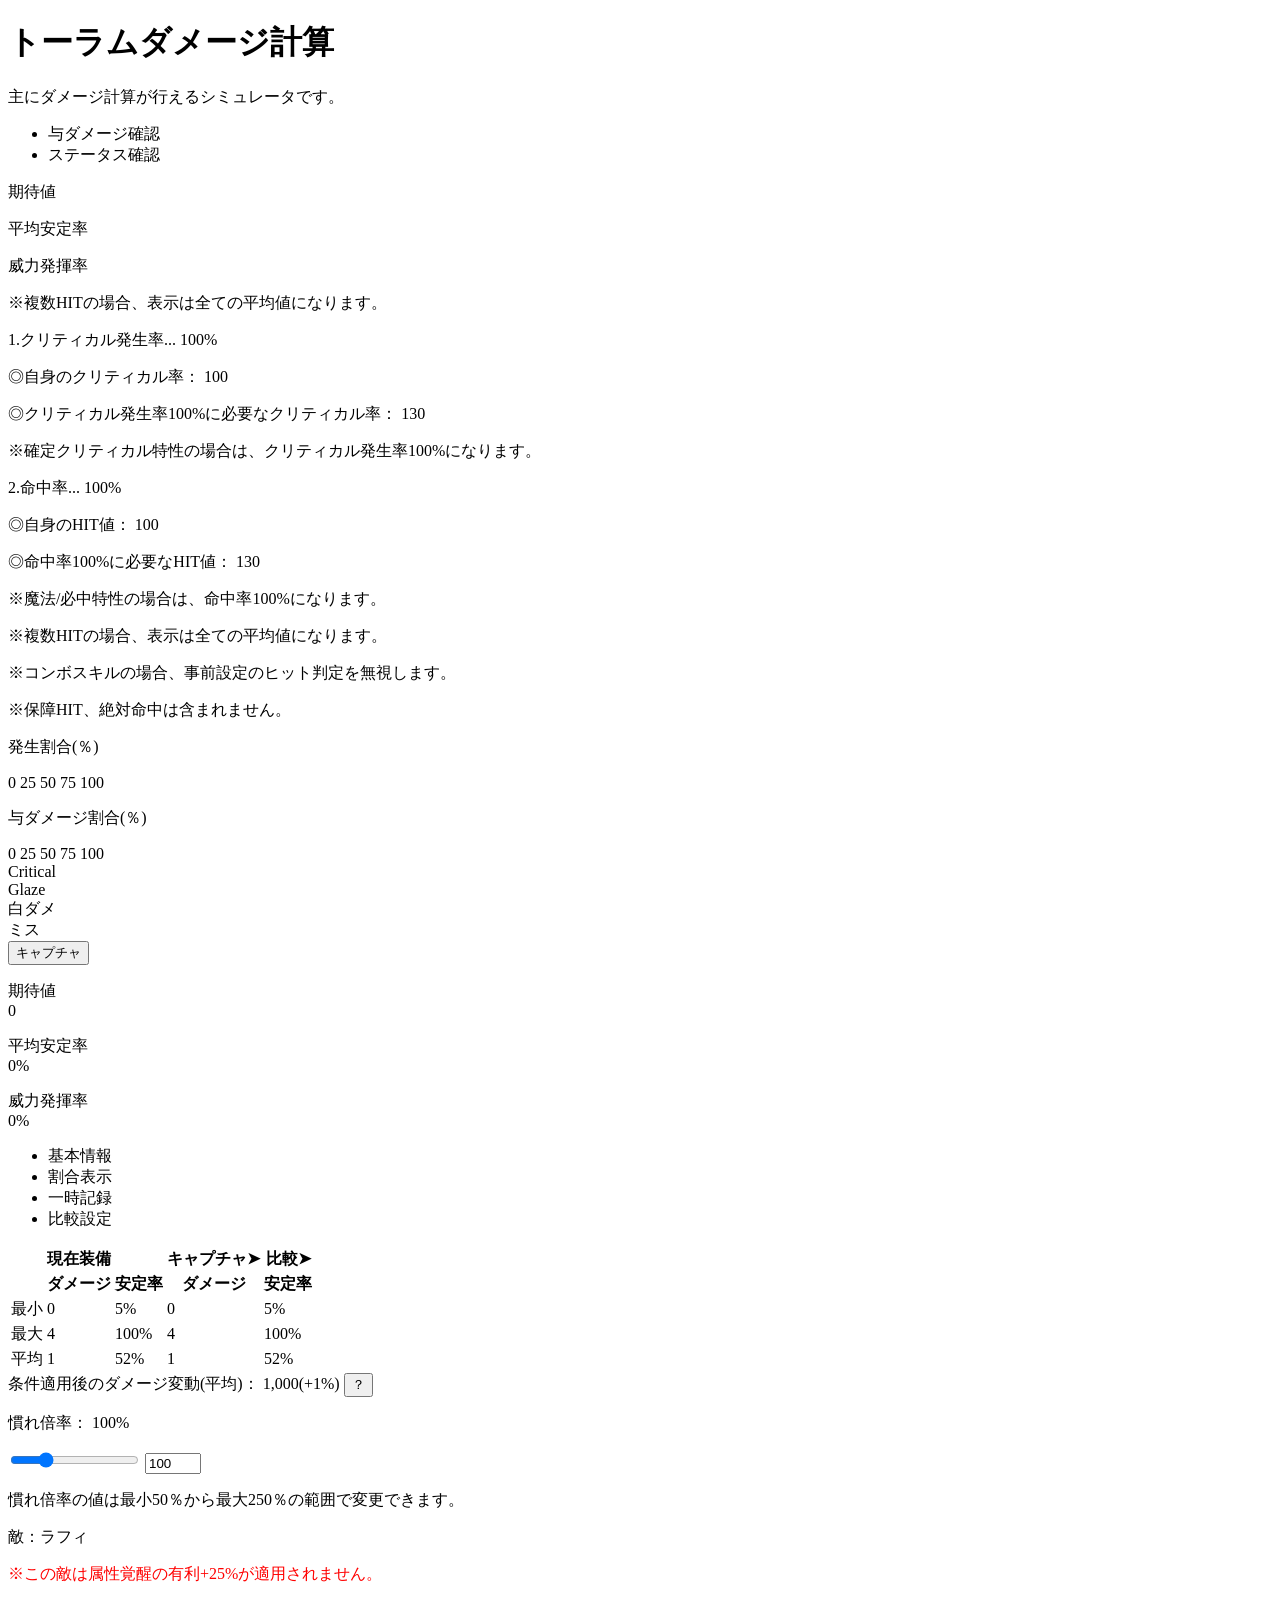
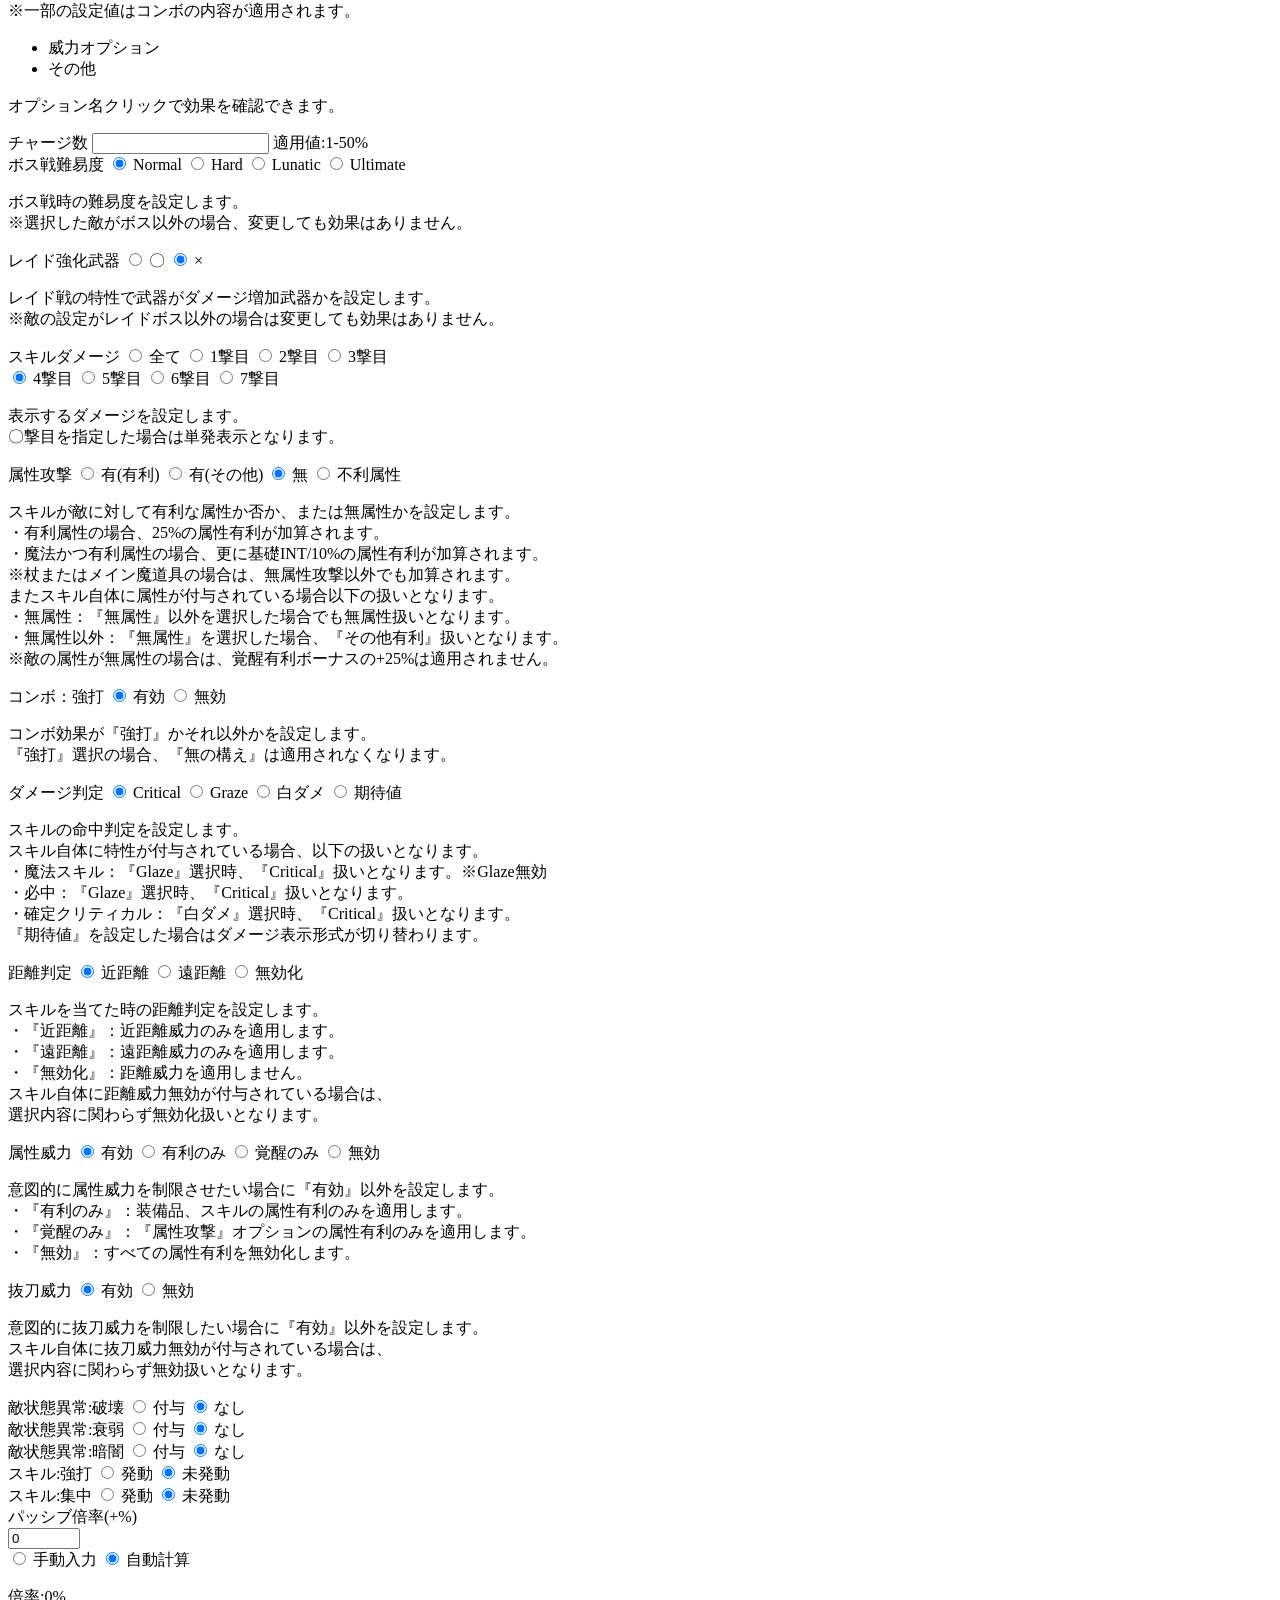
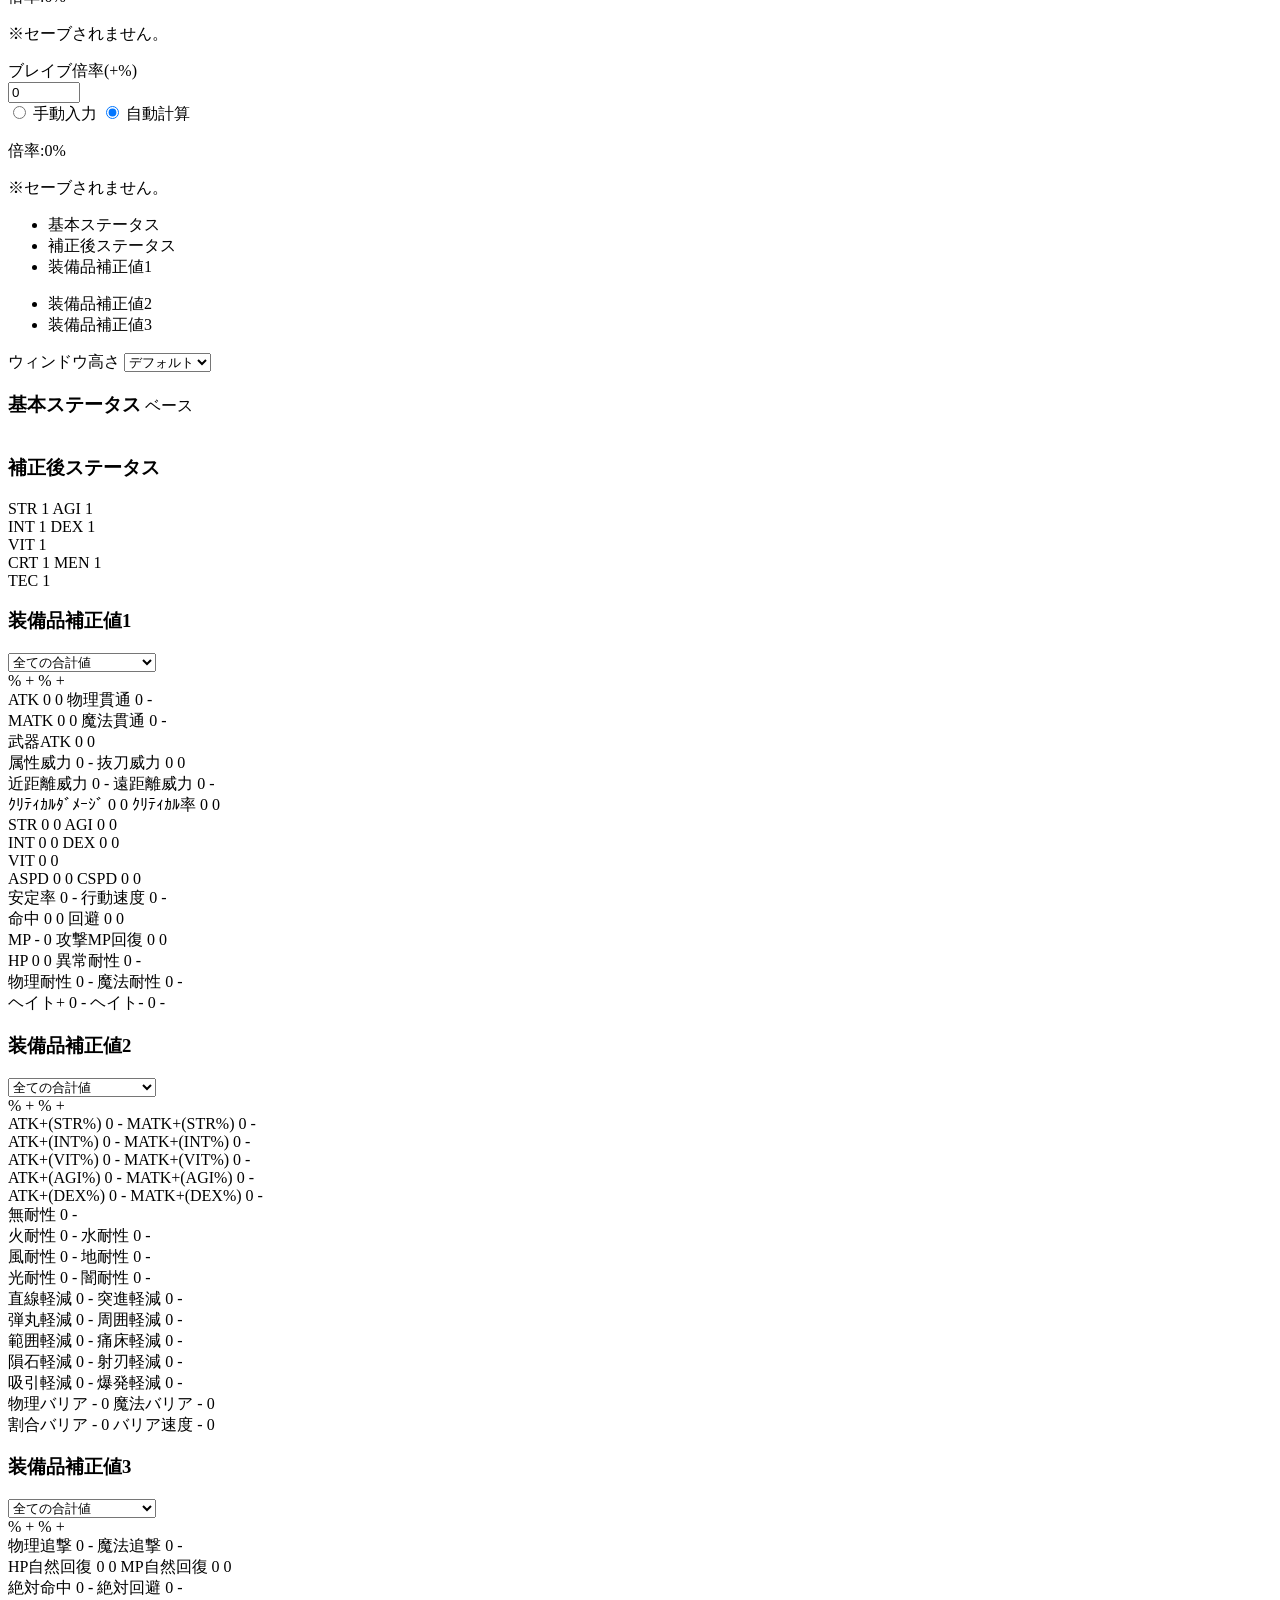
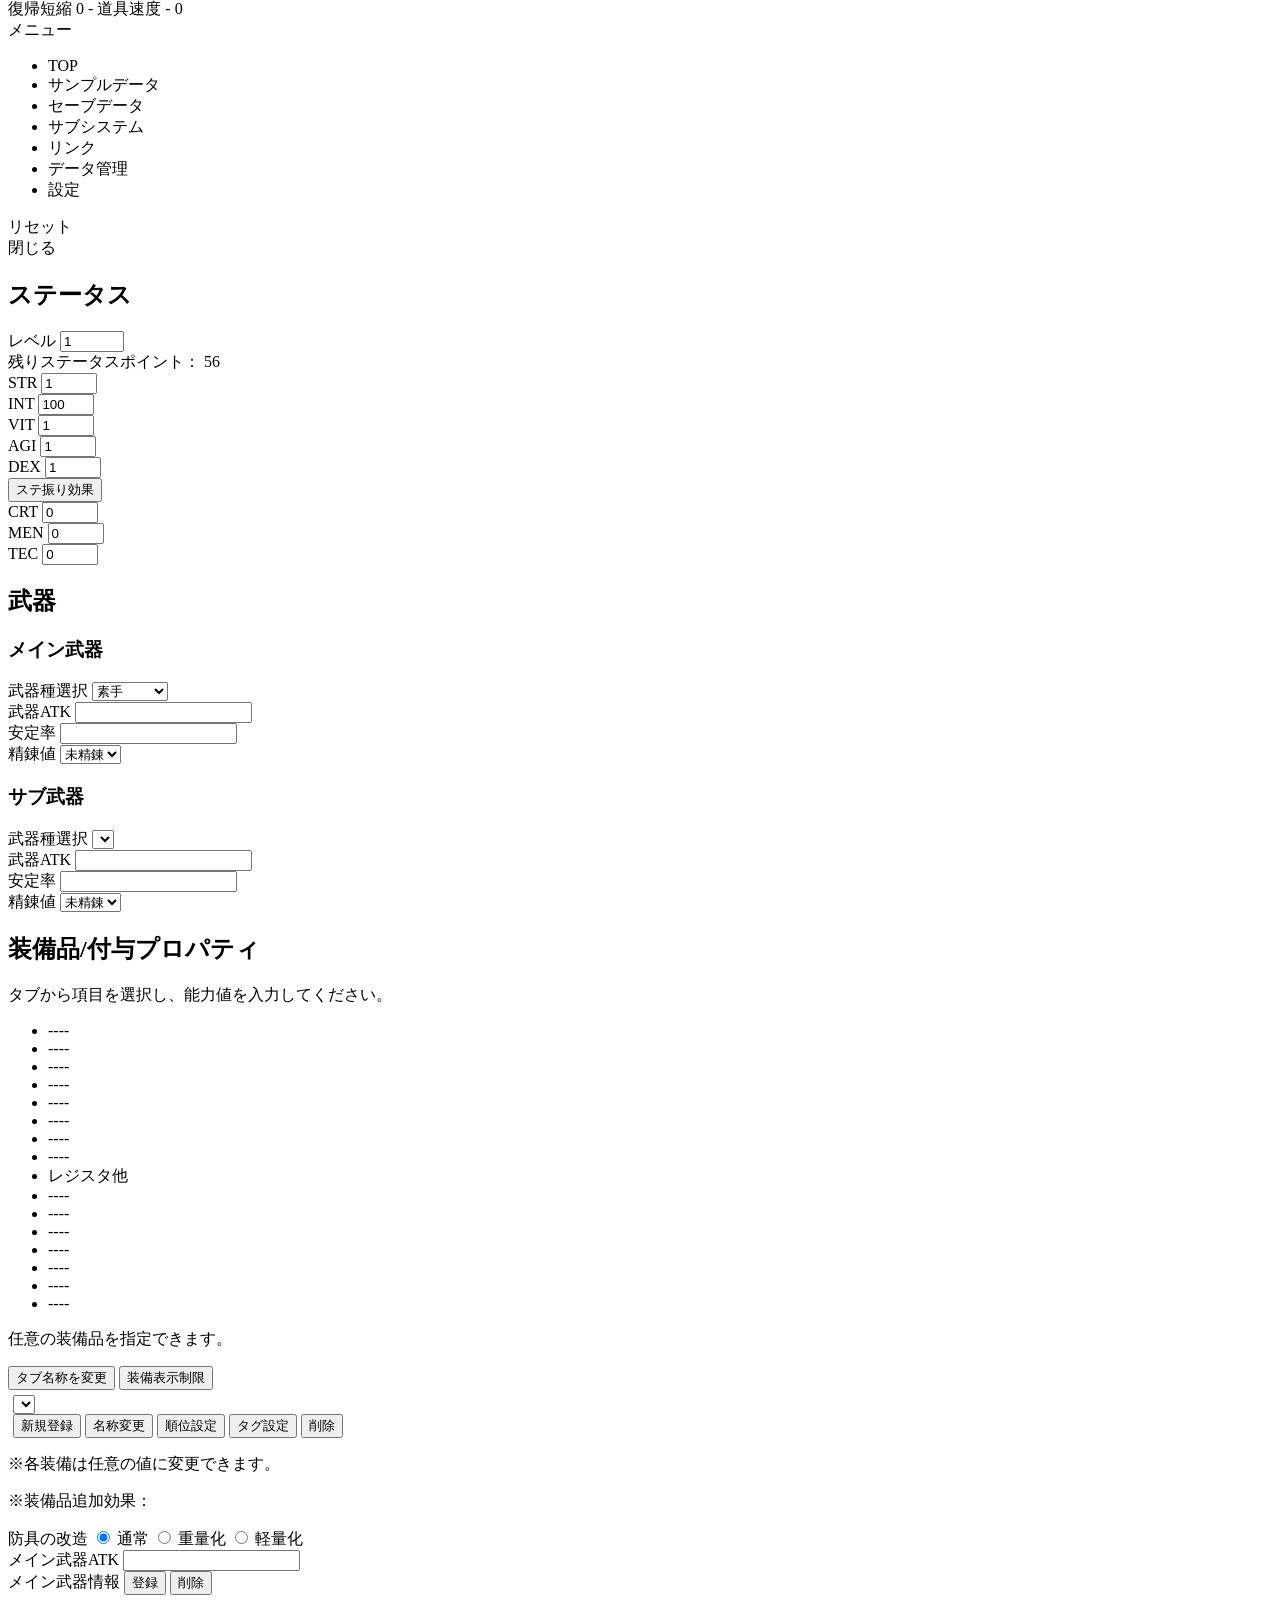
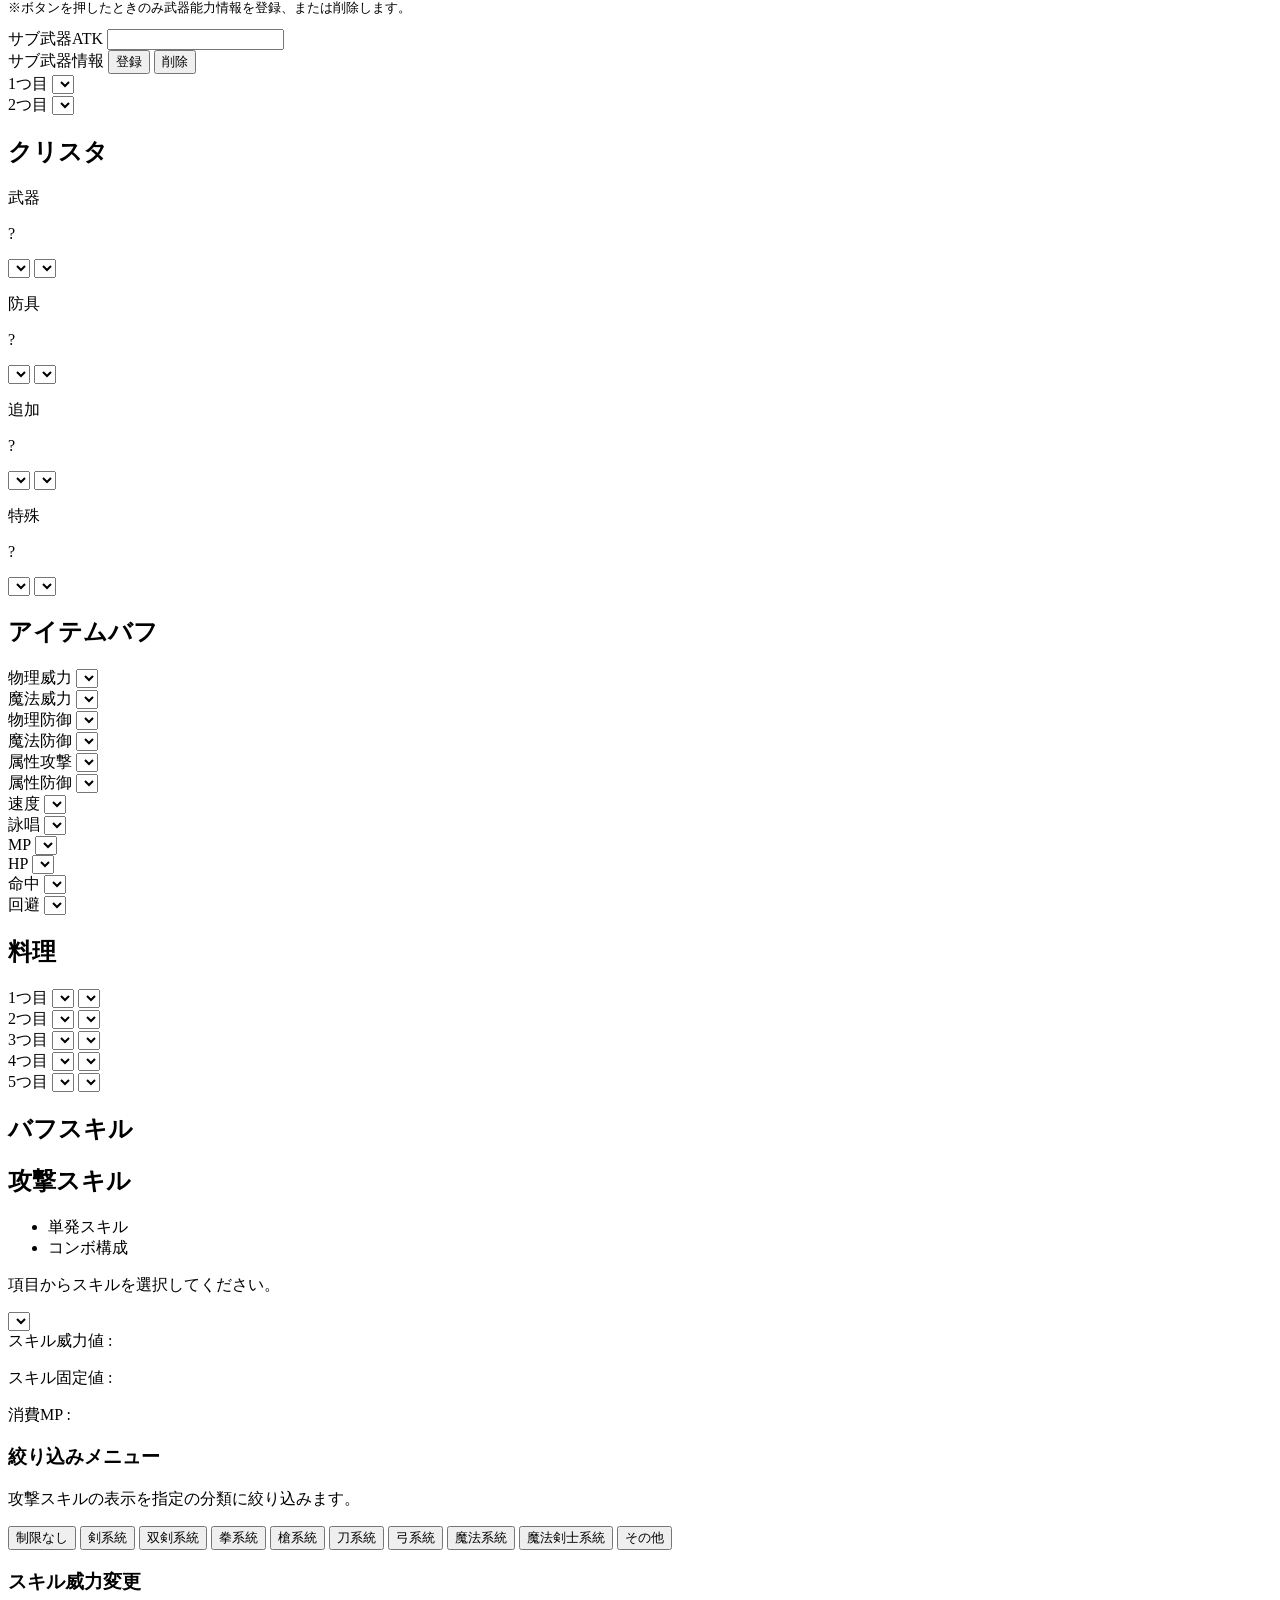
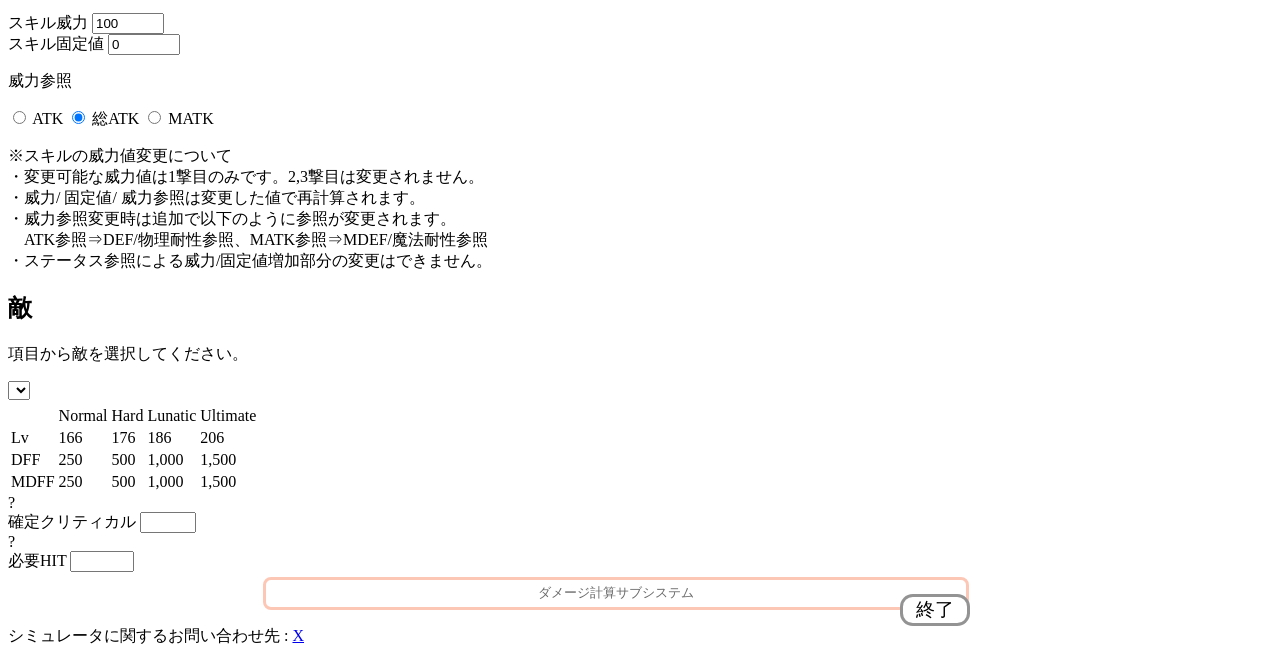
==== commit 49562e5d: "アイテムとクリスタの追加" ====
--- a/index.html
+++ b/index.html
@@ -15,14 +15,14 @@
     <link rel="apple-touch-icon" href="https://tkazuki.net/icon.png" sizes="180x180" />
     <title>トーラム ダメージ計算シミュレータ</title>
     <link rel="canonical" href="https://tkazuki.net/toram/damegechecker/" />
-<!--     <link rel="stylesheet" href="CSS/Main3.min.css?ver=1.91" />
+    <link rel="stylesheet" href="CSS/Main3.min.css?ver=1.91" />
     <link rel="stylesheet" href="CSS/AnotherSys.css?ver=1.11" />
     <script src="JS/Judey.min.js?ver=1.20" defer></script>
-    <script src="JS/Main.min.js?ver=1.225" defer></script> -->
-    <link rel="stylesheet" href="CSS/Main3.css" />
+    <script src="JS/Main.min.js?ver=1.229" defer></script>
+<!--     <link rel="stylesheet" href="CSS/Main3.css" />
     <link rel="stylesheet" href="CSS/AnotherSys.css" />
     <script src="JS/Judey.js" defer></script>
-    <script src="JS/Main.js" defer></script>
+    <script src="JS/Main.js" defer></script> -->
 </head>
 <body>
     <form name="form1" id="form1">
